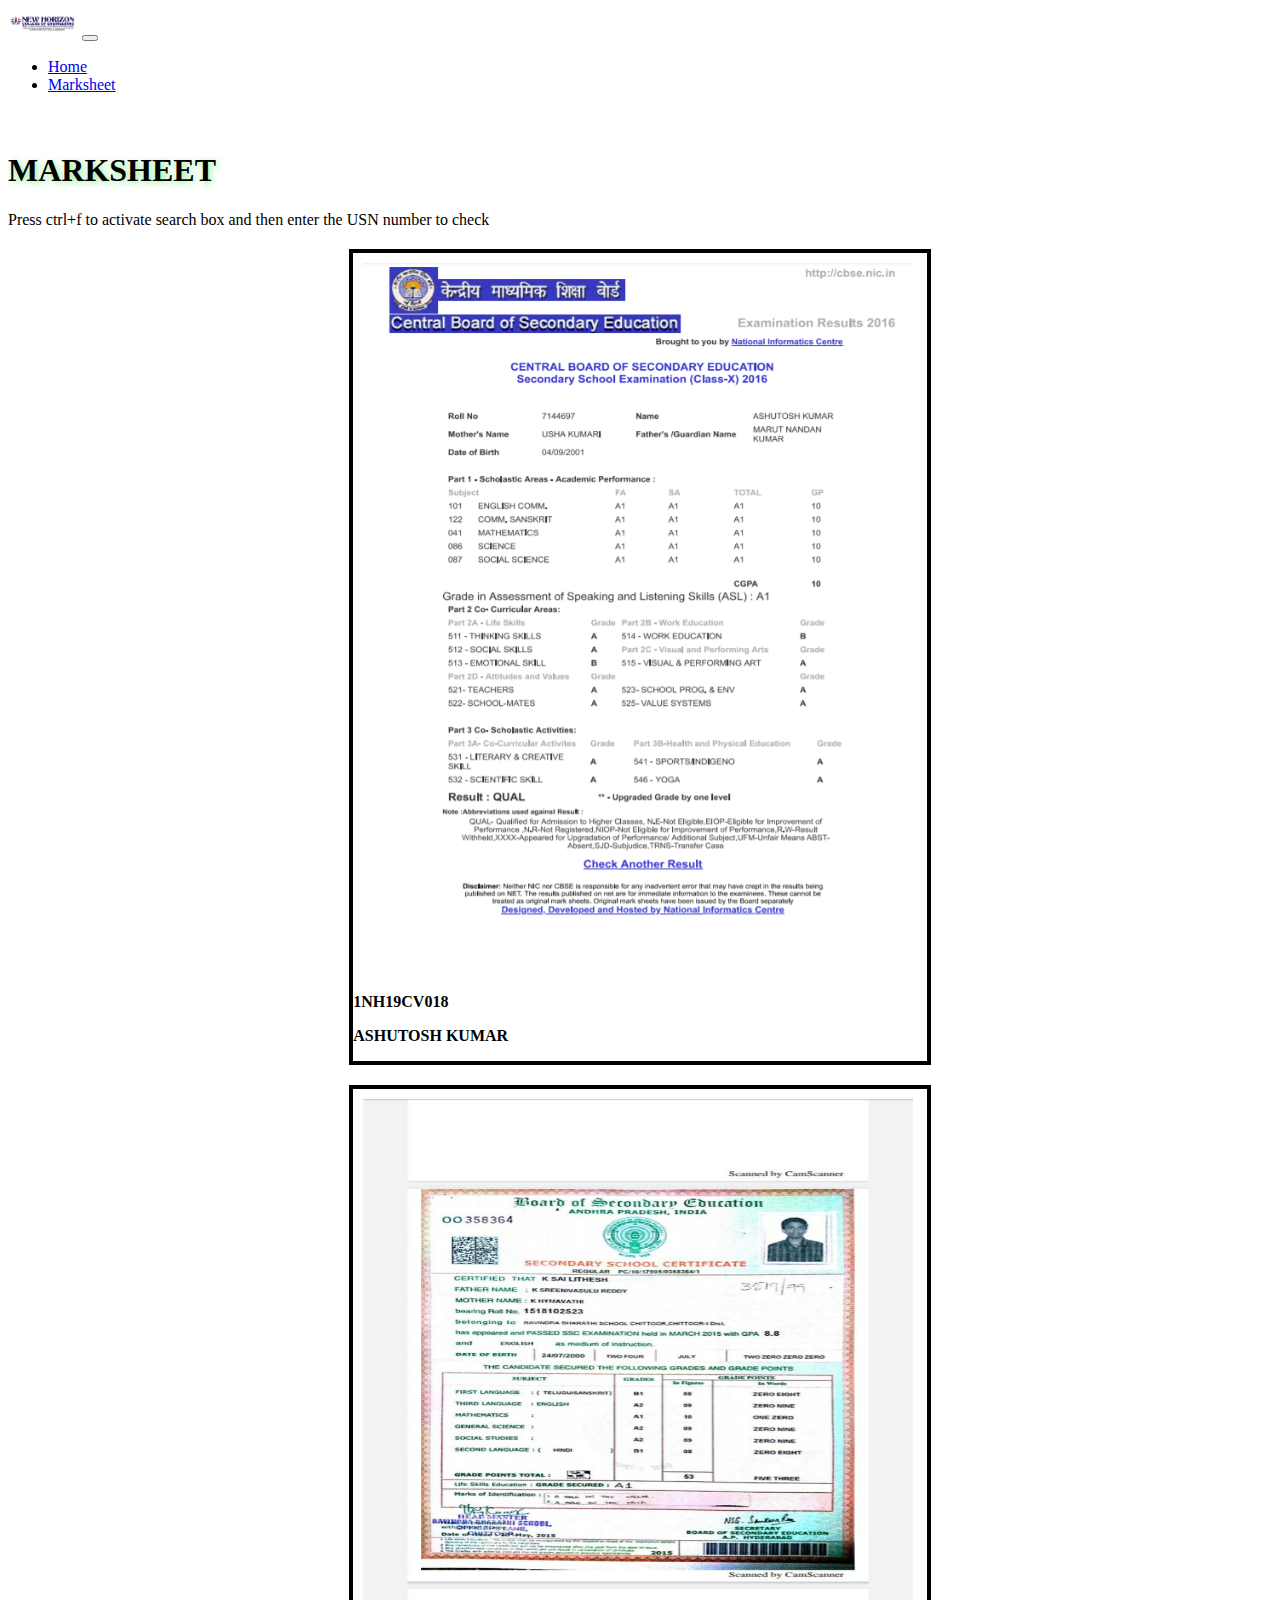
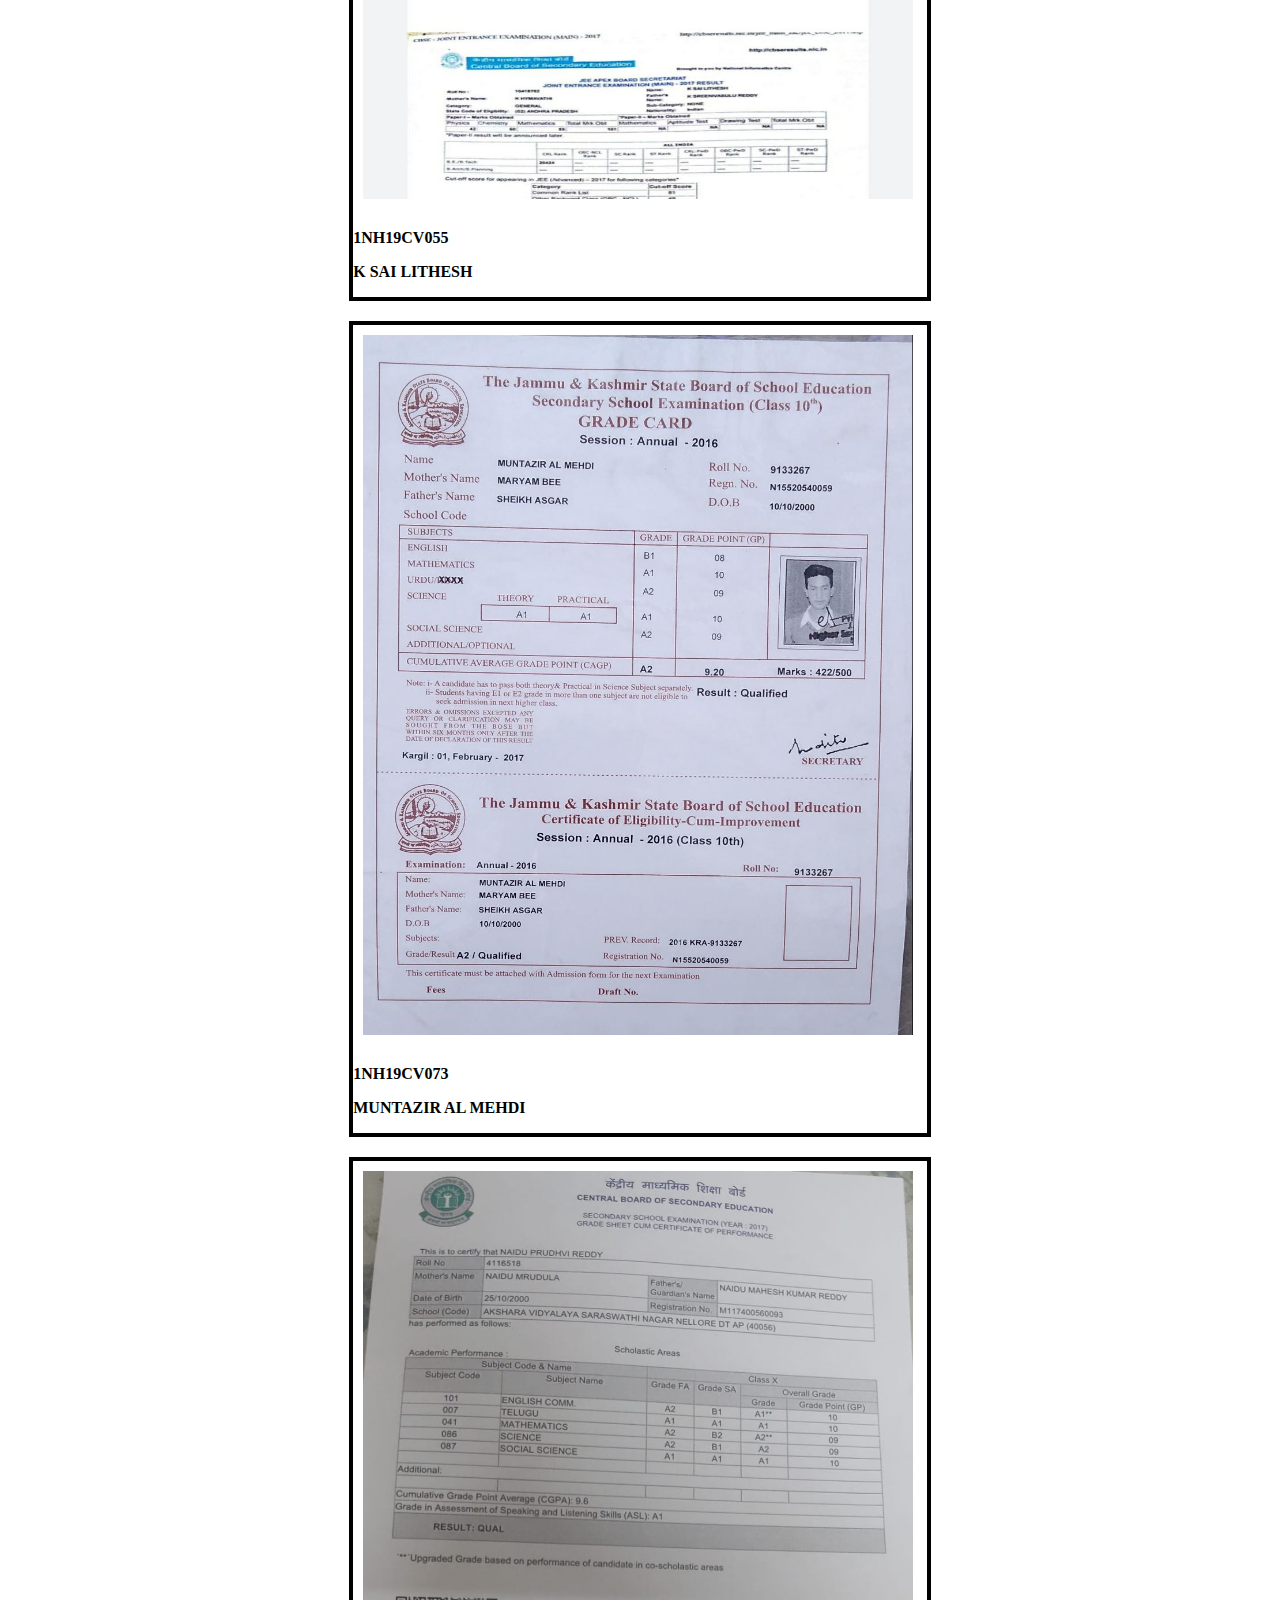
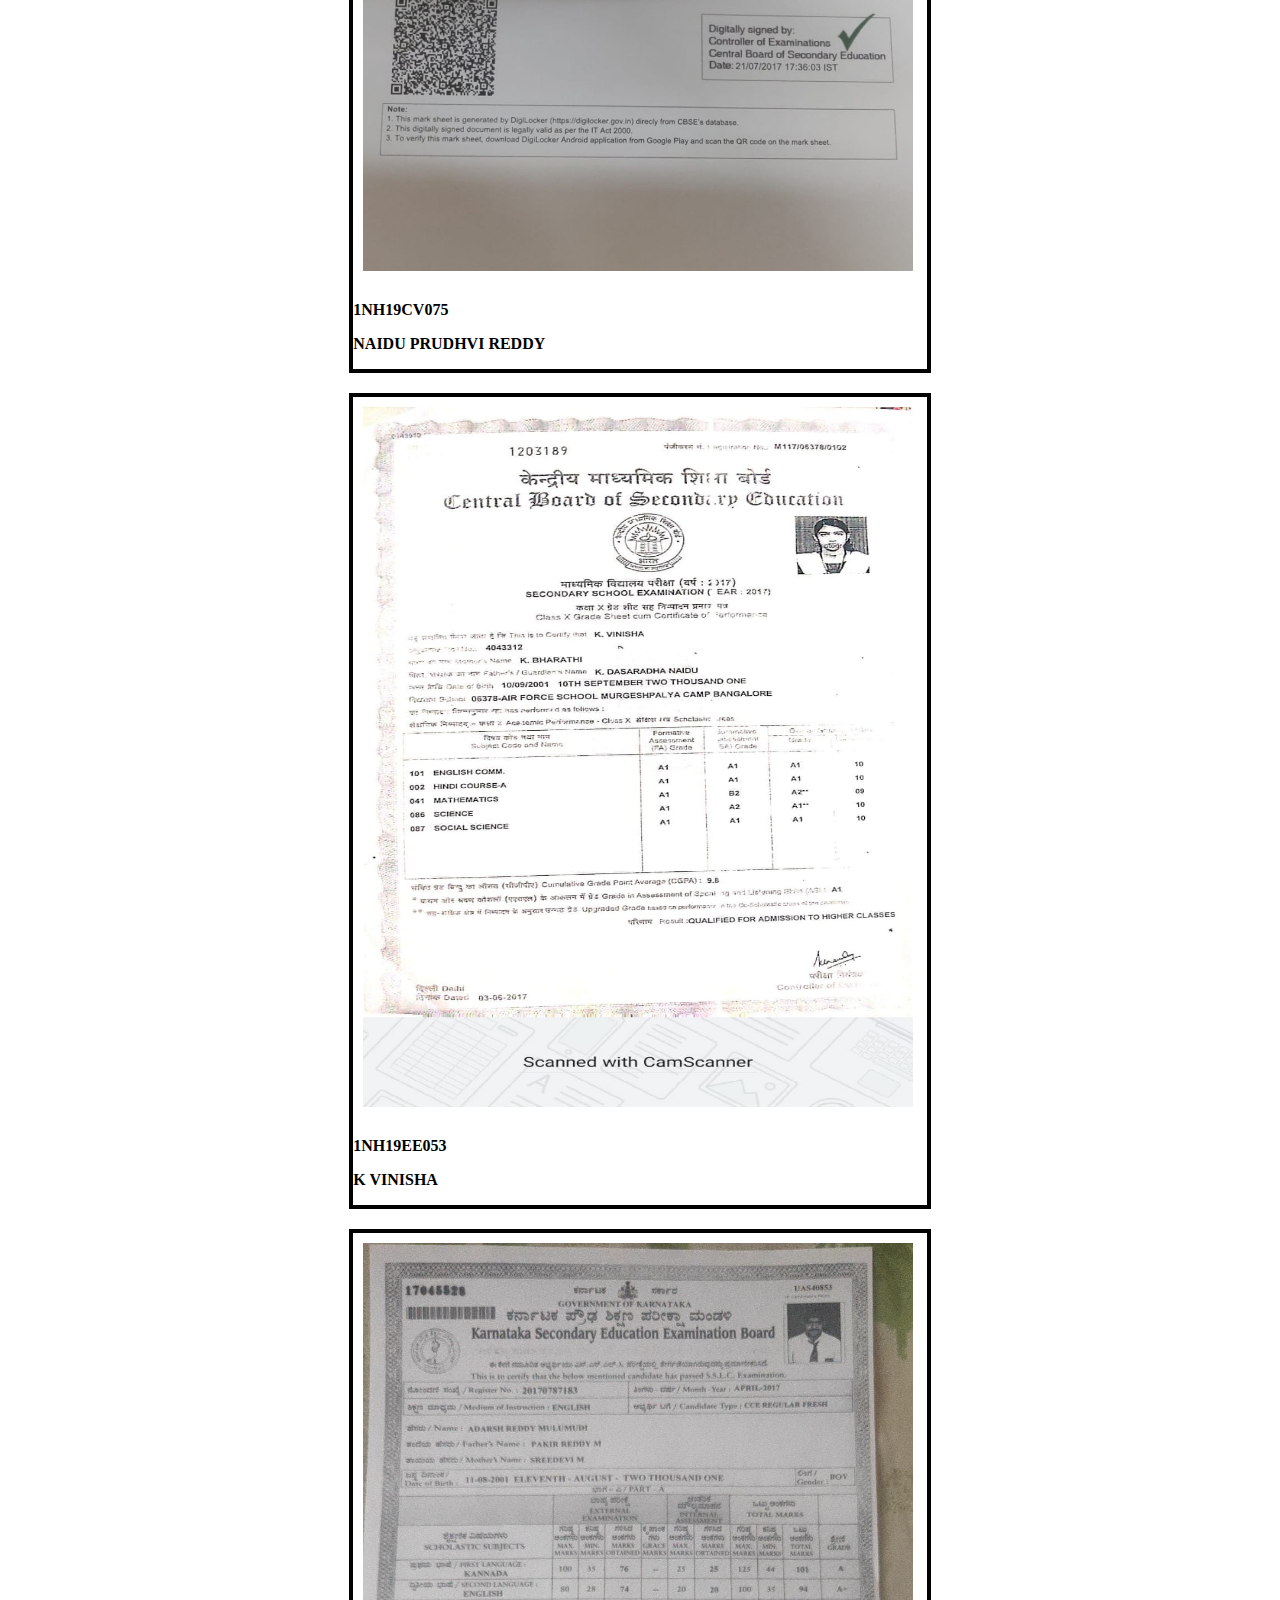
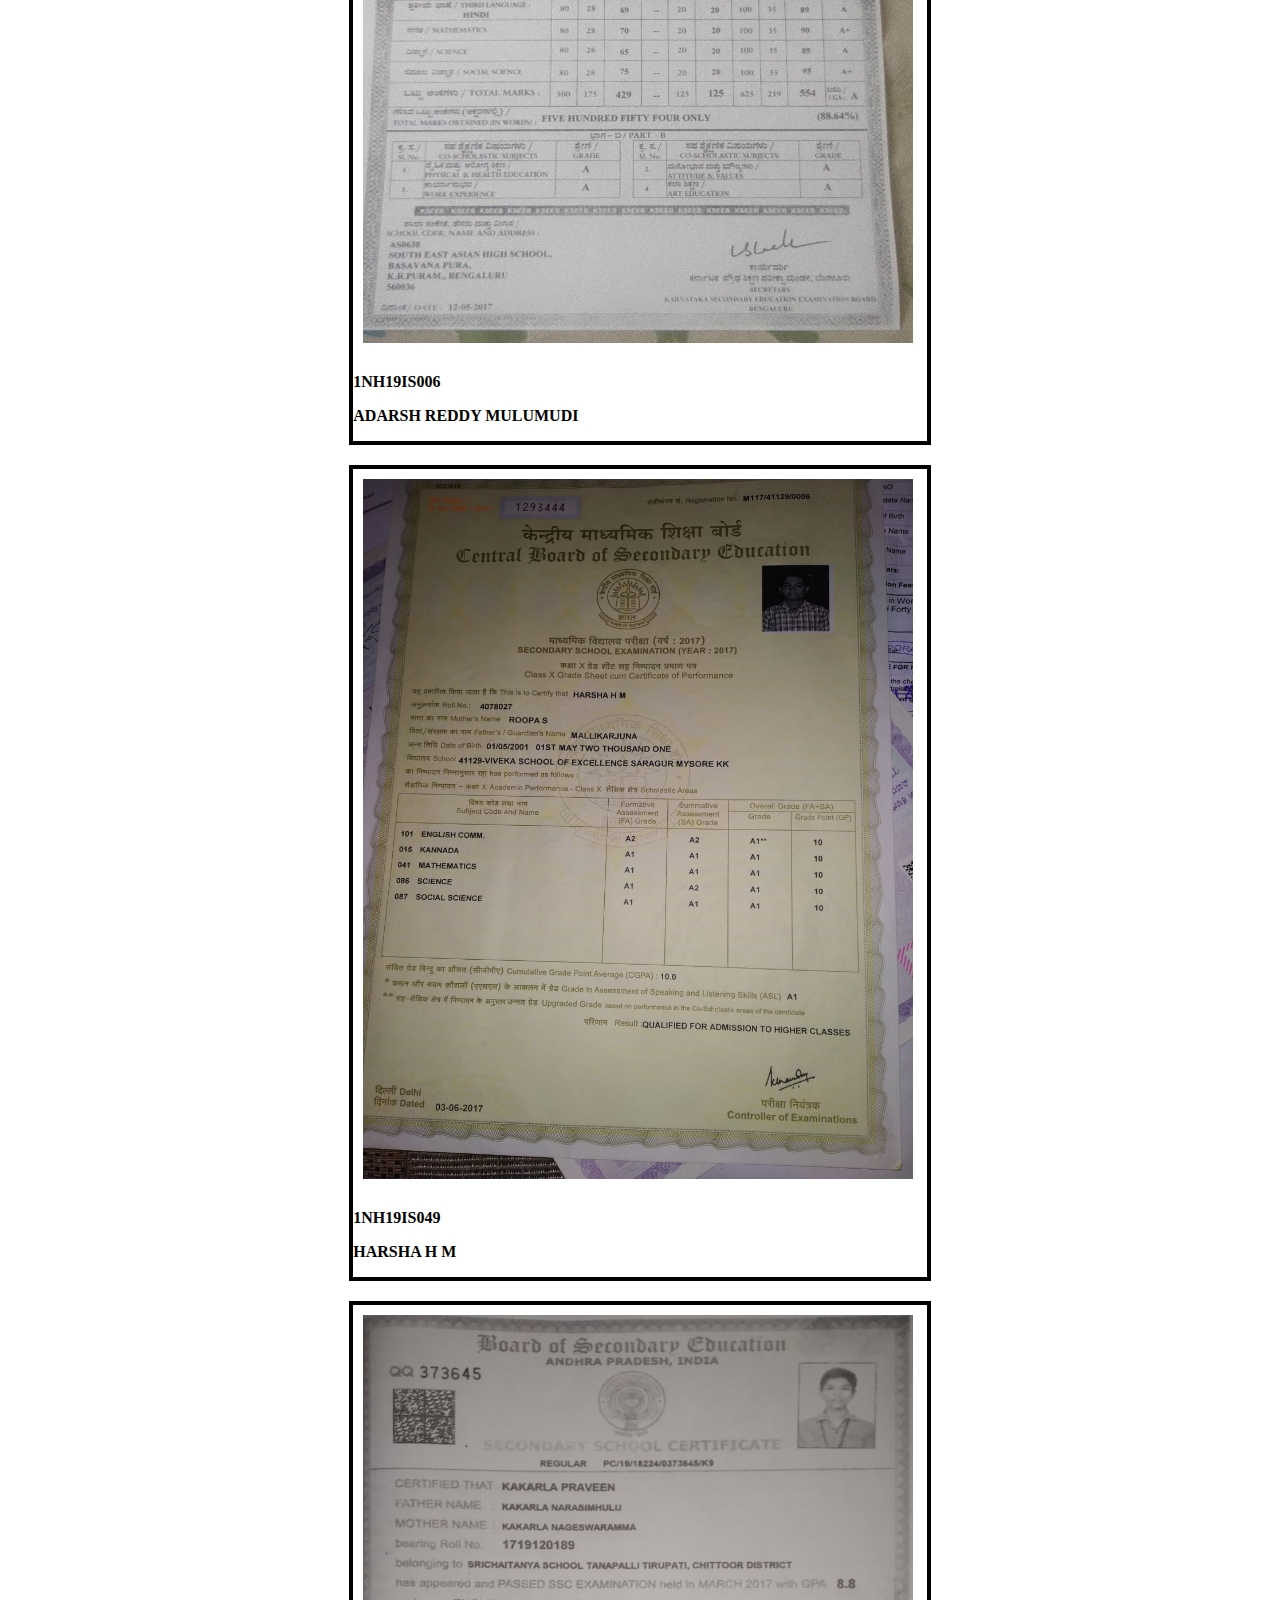
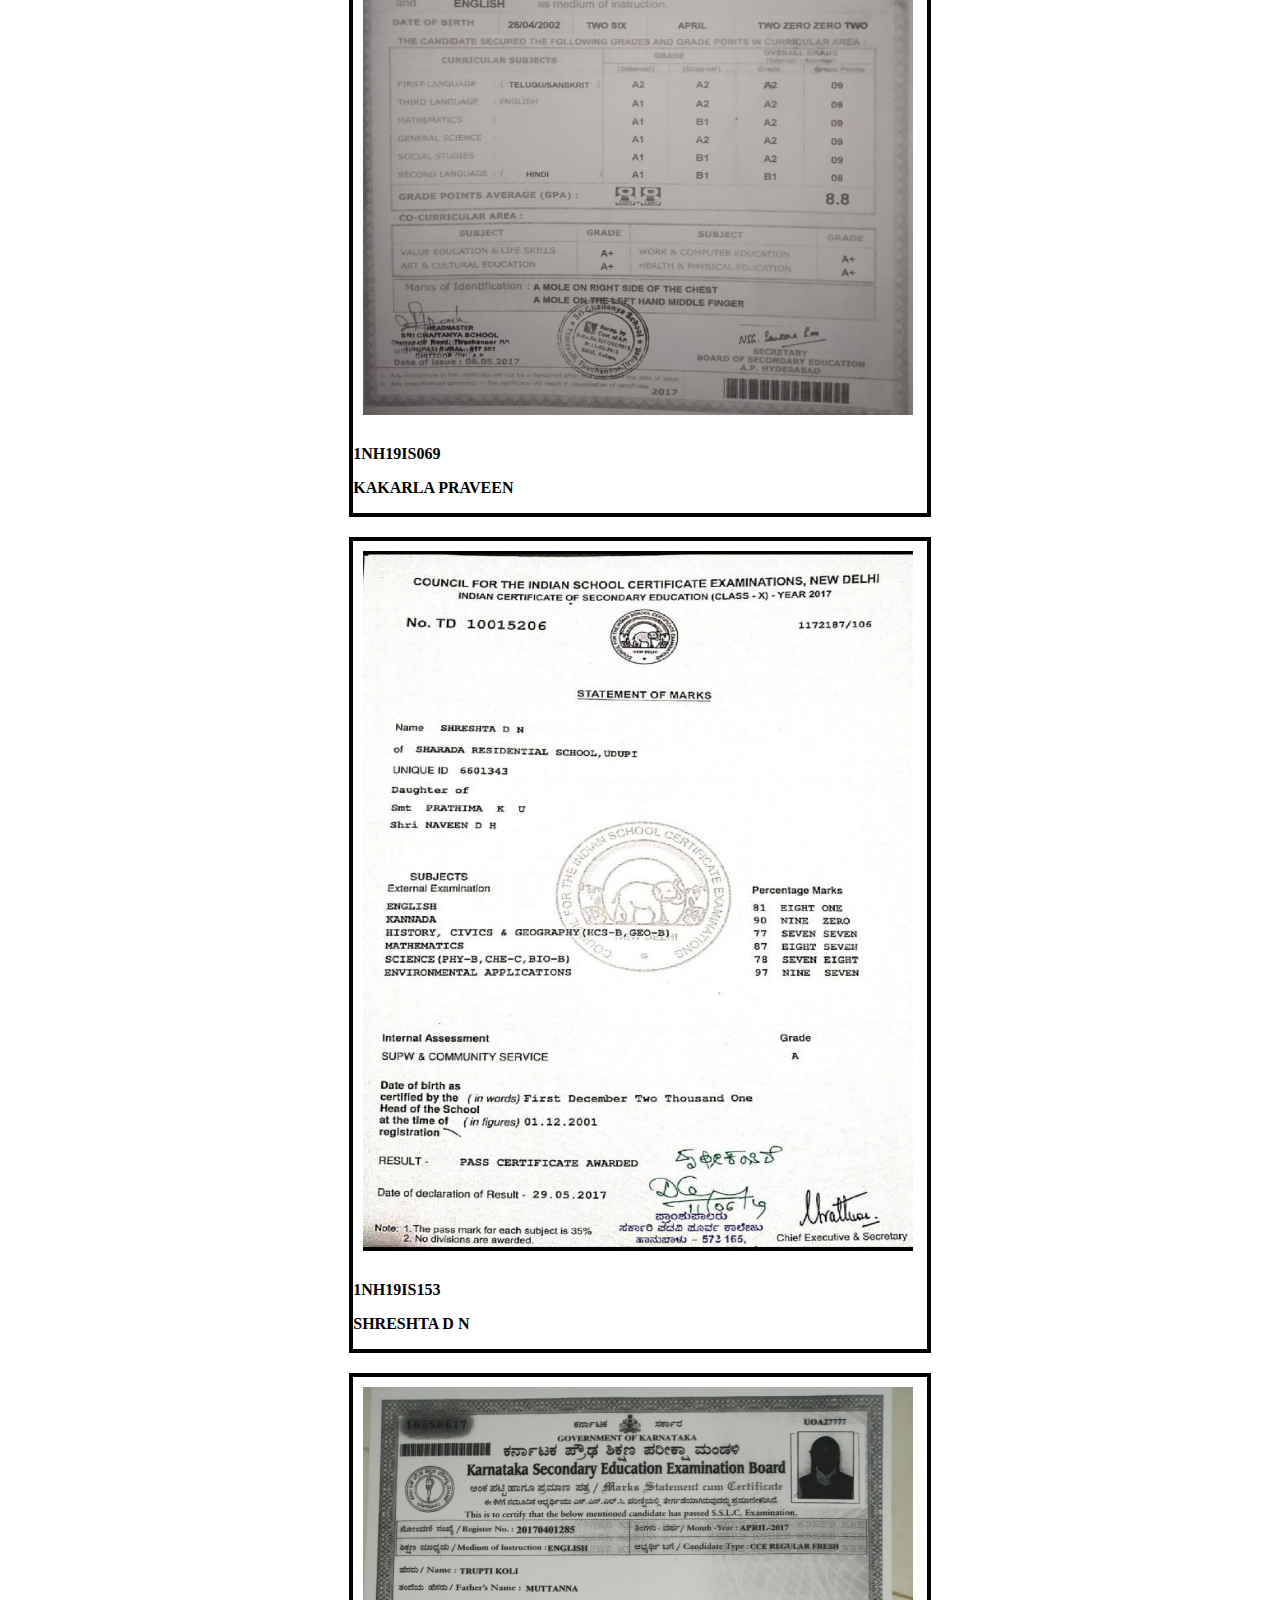
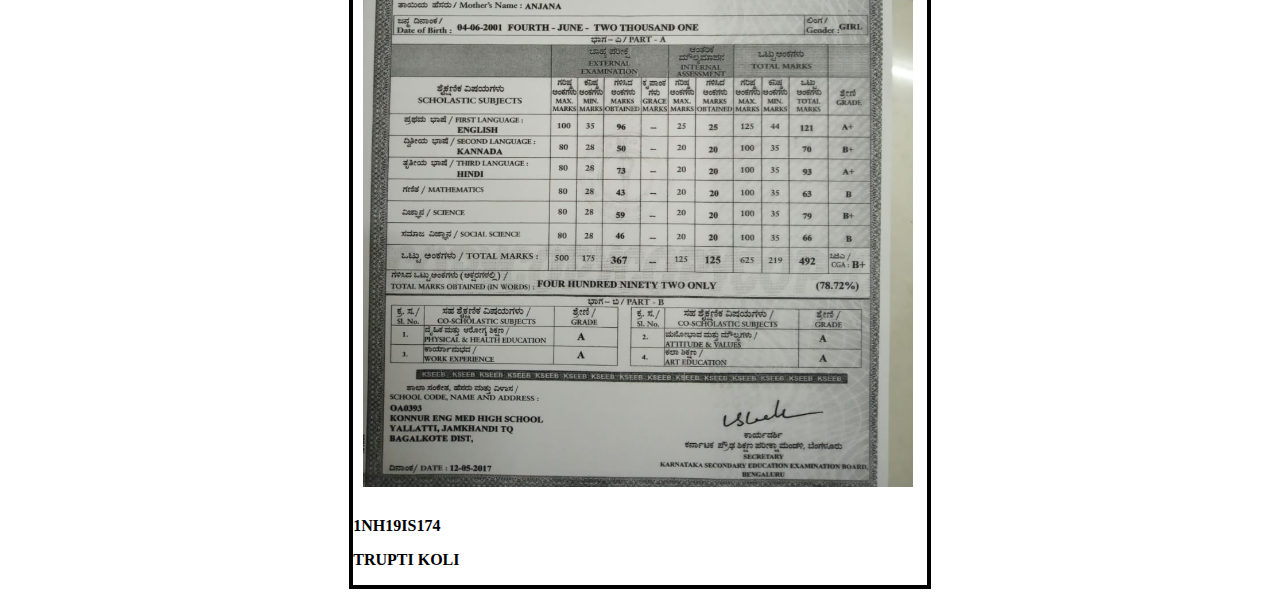
==== mark.html @ 02d55fdd "Add files via upload" ====
<!DOCTYPE html>
<html lang="en-US">
<head>
	<title>NHCE SEC-I</title>
	<link rel="stylesheet" href="https://stackpath.bootstrapcdn.com/bootstrap/4.5.0/css/bootstrap.min.css" integrity="sha384-9aIt2nRpC12Uk9gS9baDl411NQApFmC26EwAOH8WgZl5MYYxFfc+NcPb1dKGj7Sk" crossorigin="anonymous">
	<link rel="stylesheet" type="text/css" href="mark.css">
</head>
<body>
	<nav class="navbar navbar-expand-md bg-dark navbar-dark fixed-top">
	  <!-- Brand -->
	  <img src="NHCE logo.png" width="70px" height="30px">	  

	  <!-- Toggler/collapsibe Button -->
	  <button class="navbar-toggler" type="button" data-toggle="collapse" data-target="#collapsibleNavbar">
	    <span class="navbar-toggler-icon"></span>
	  </button>

	  <!-- Navbar links -->
	  <div class="collapse navbar-collapse" id="collapsibleNavbar">
	    <ul class="navbar-nav">
	      <li class="nav-item">
	        <a class="nav-link" href="index.html">Home</a>
	      </li>
	      <li class="nav-item">
	        <a class="nav-link" href="mark.html">Marksheet</a>
	      </li>
	    </ul>
	  </div>
	</nav>
	<h1 class="text-center text-success head"><br>MARKSHEET<br></h1>
	<p class="text-center">Press ctrl+f to activate search box and then enter the USN number to check</p>
	<div class="text-center box">
	  <img src="cv018.png" class="img-fluid body mx-auto d-block text-center"><br>
	  <p><strong>1NH19CV018</strong></p>
	  <p><strong>ASHUTOSH KUMAR</strong></p>
	</div>
    <div class="text-center box">
	  <img src="cv055.jpeg" class="img-fluid body mx-auto d-block text-center"><br>
	  <p><strong>1NH19CV055</strong></p>
	  <p><strong>K SAI LITHESH</strong></p>
	</div>
	<div class="text-center box">
	  <img src="cv073.jpeg" class="img-fluid body mx-auto d-block text-center"><br>
	  <p><strong>1NH19CV073</strong></p>
	  <p><strong>MUNTAZIR AL MEHDI</strong></p>
	</div>
	<div class="text-center box">
	  <img src="cv075.jpeg" class="img-fluid body mx-auto d-block text-center"><br>
	  <p><strong>1NH19CV075</strong></p>
	  <p><strong>NAIDU PRUDHVI REDDY</strong></p>
	</div>
	<div class="text-center box">
	  <img src="ee053.jpeg" class="img-fluid body mx-auto d-block text-center"><br>
	  <p><strong>1NH19EE053</strong></p>
	  <p><strong>K VINISHA</strong></p>
	</div>
	<div class="text-center box">
	  <img src="is006.jpeg" class="img-fluid body mx-auto d-block text-center"><br>
	  <p><strong>1NH19IS006</strong></p>
	  <p><strong>ADARSH REDDY MULUMUDI</strong></p>
	</div>
	<div class="text-center box">
	  <img src="is049.jpeg" class="img-fluid body mx-auto d-block text-center"><br>
	  <p><strong>1NH19IS049</strong></p>
	  <p><strong>HARSHA H M</strong></p>
	</div>
	<div class="text-center box">
	  <img src="is069.jpeg" class="img-fluid body mx-auto d-block text-center"><br>
	  <p><strong>1NH19IS069</strong></p>
	  <p><strong>KAKARLA PRAVEEN</strong></p>
	</div>
	<div class="text-center box">
	  <img src="is153.jpeg" class="img-fluid body mx-auto d-block text-center"><br>
	  <p><strong>1NH19IS153</strong></p>
	  <p><strong>SHRESHTA D N</strong></p>
	</div><div class="text-center box">
	  <img src="is174.jpeg" class="img-fluid body mx-auto d-block text-center"><br>
	  <p><strong>1NH19IS174</strong></p>
	  <p><strong>TRUPTI KOLI</strong></p>
	</div>
	
	
    
</body>
</html>
---- mark.css ----
.head{
	text-shadow: 2px 2px 7px lightgreen;
}
.body{
	width: 550px;
	height: 700px;	
    padding: 10px;
}
.box{
	margin-top: 20px;
    margin-bottom: 20px;
    margin-right: 27%;
    margin-left: 27%;
	border-style: solid;
	border-width: 4px;
}
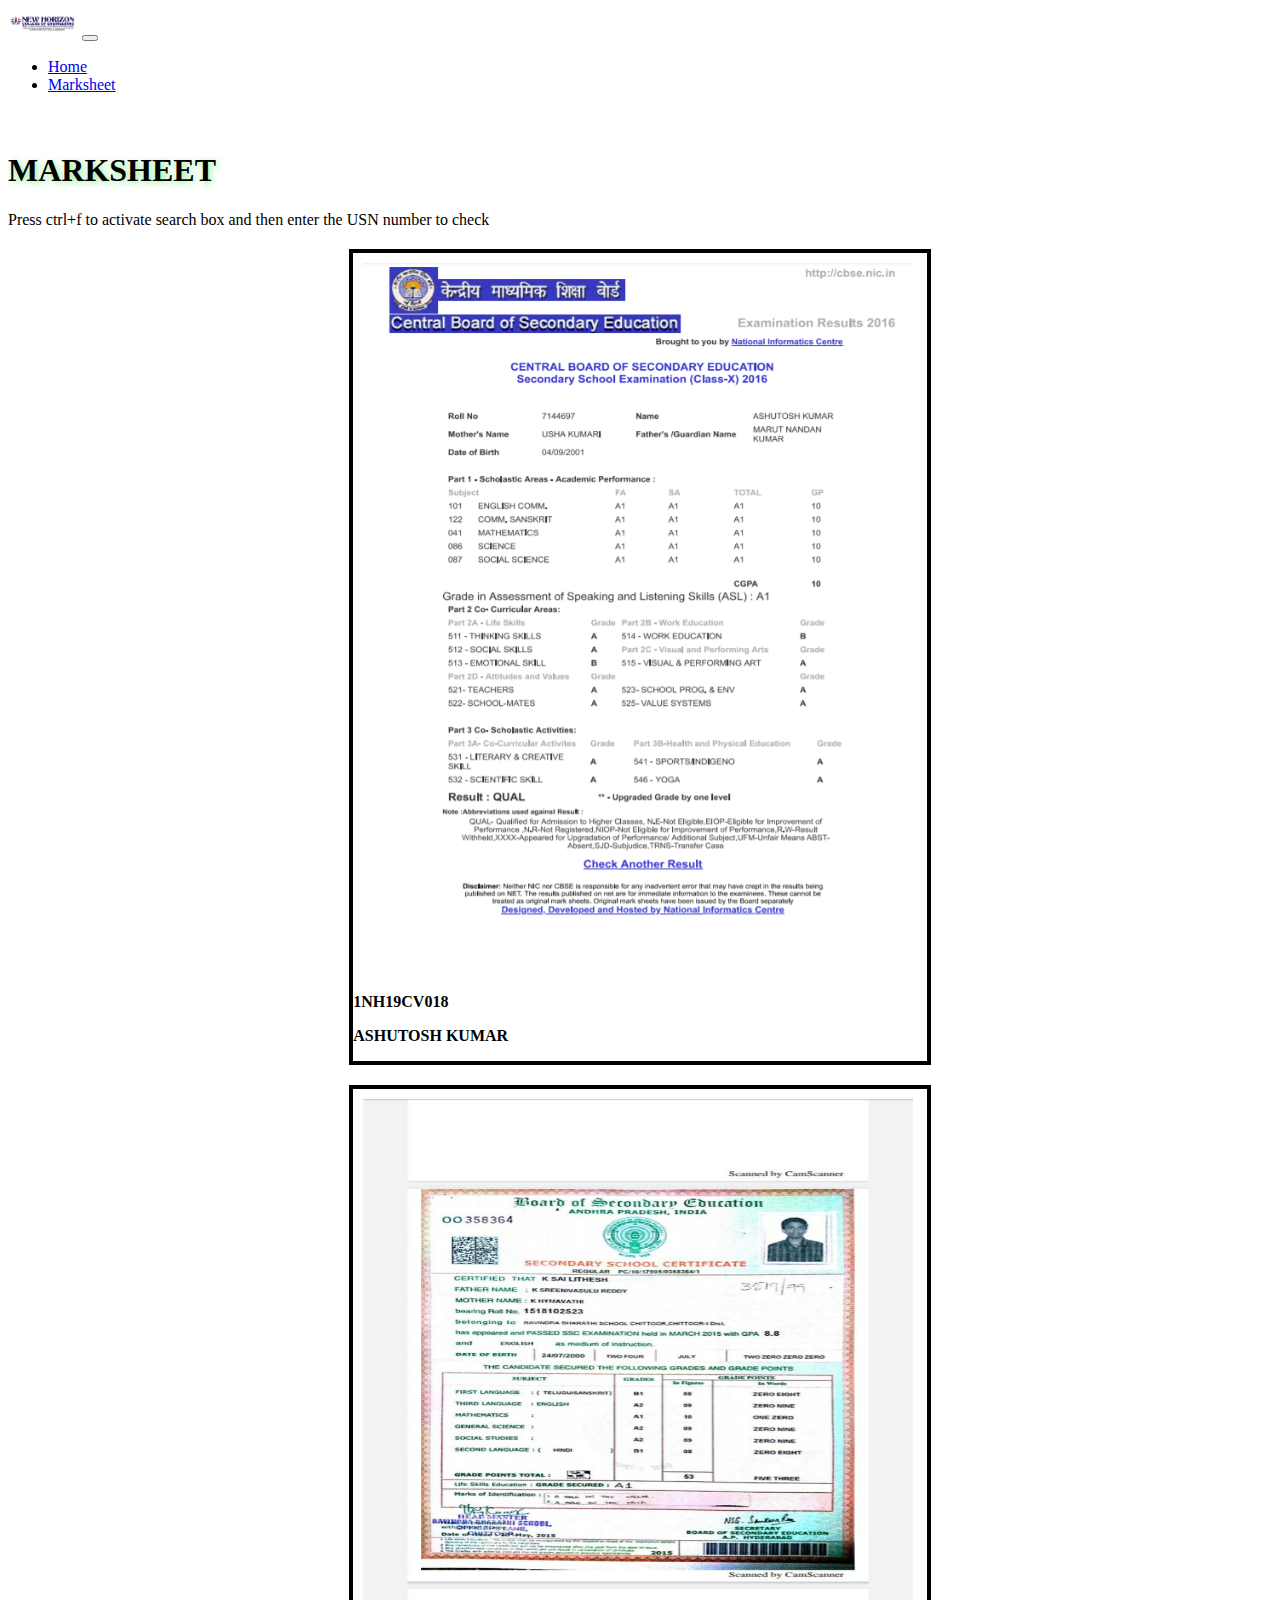
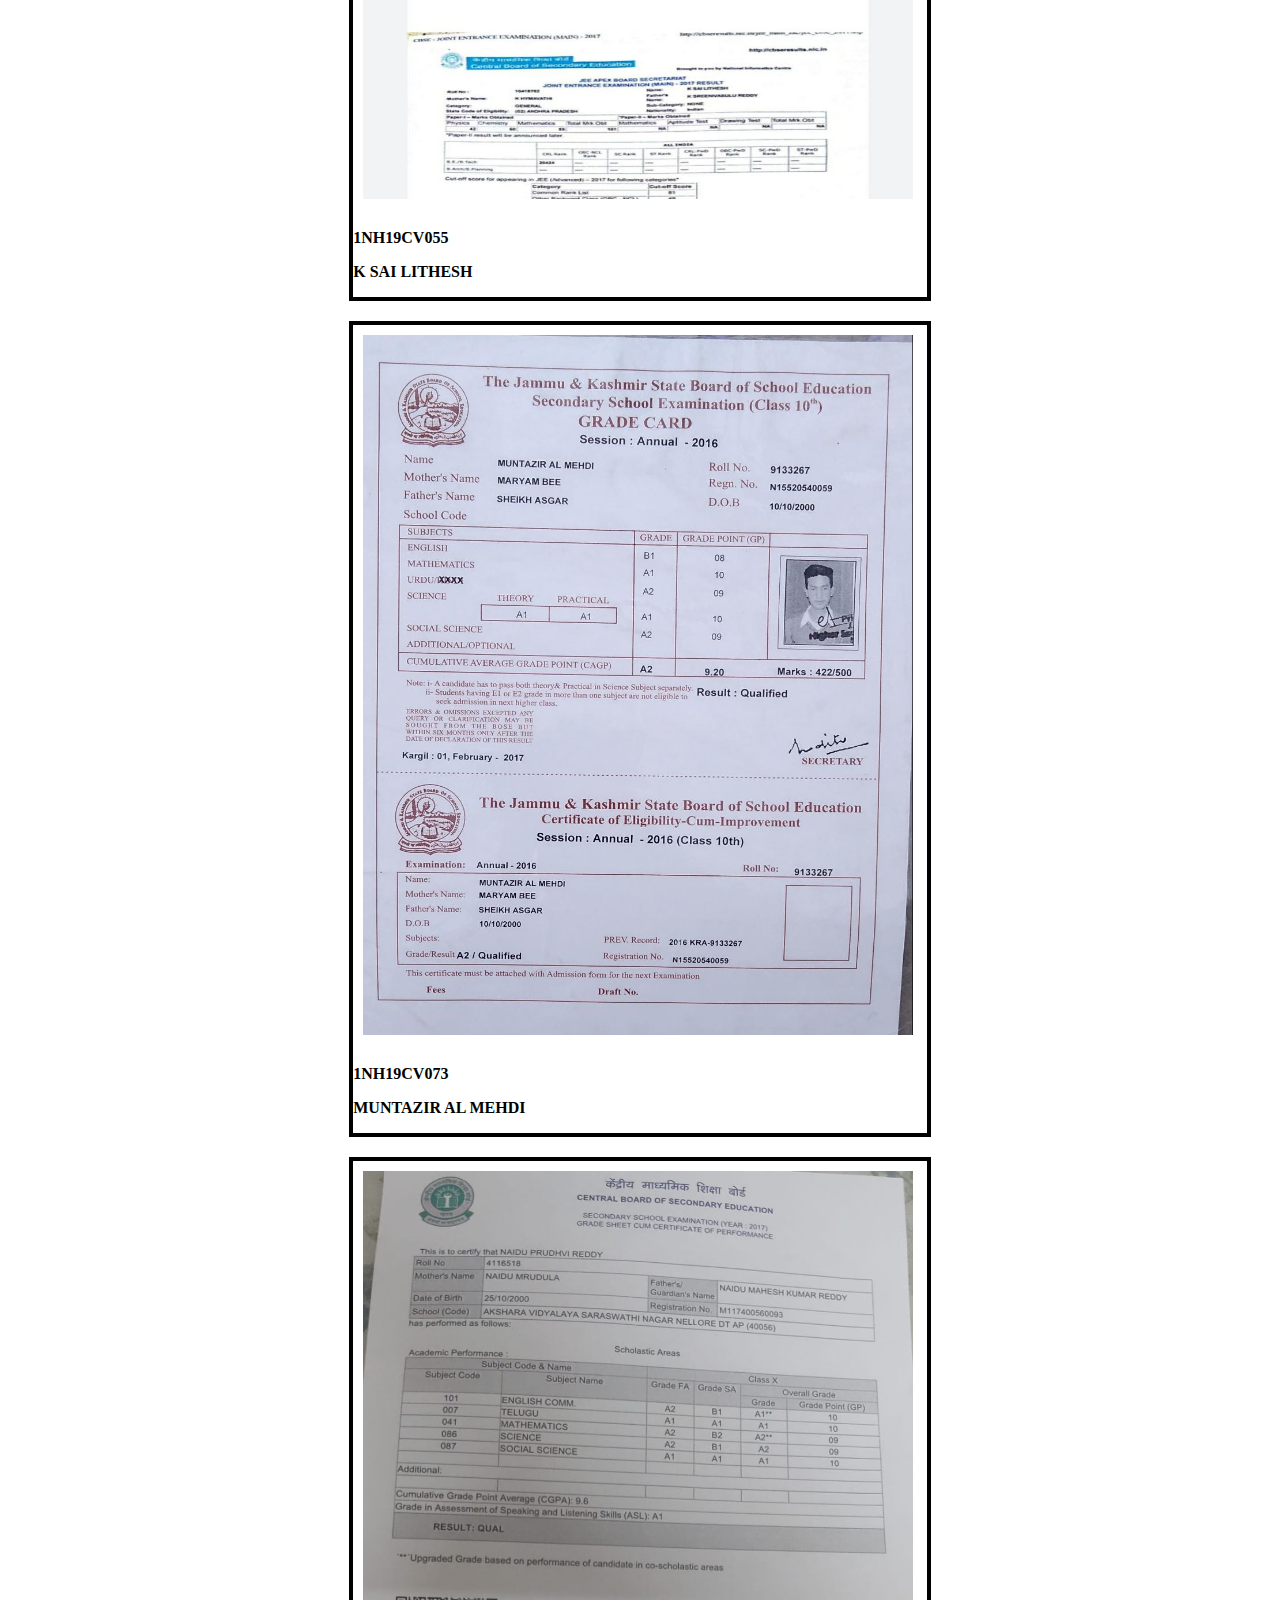
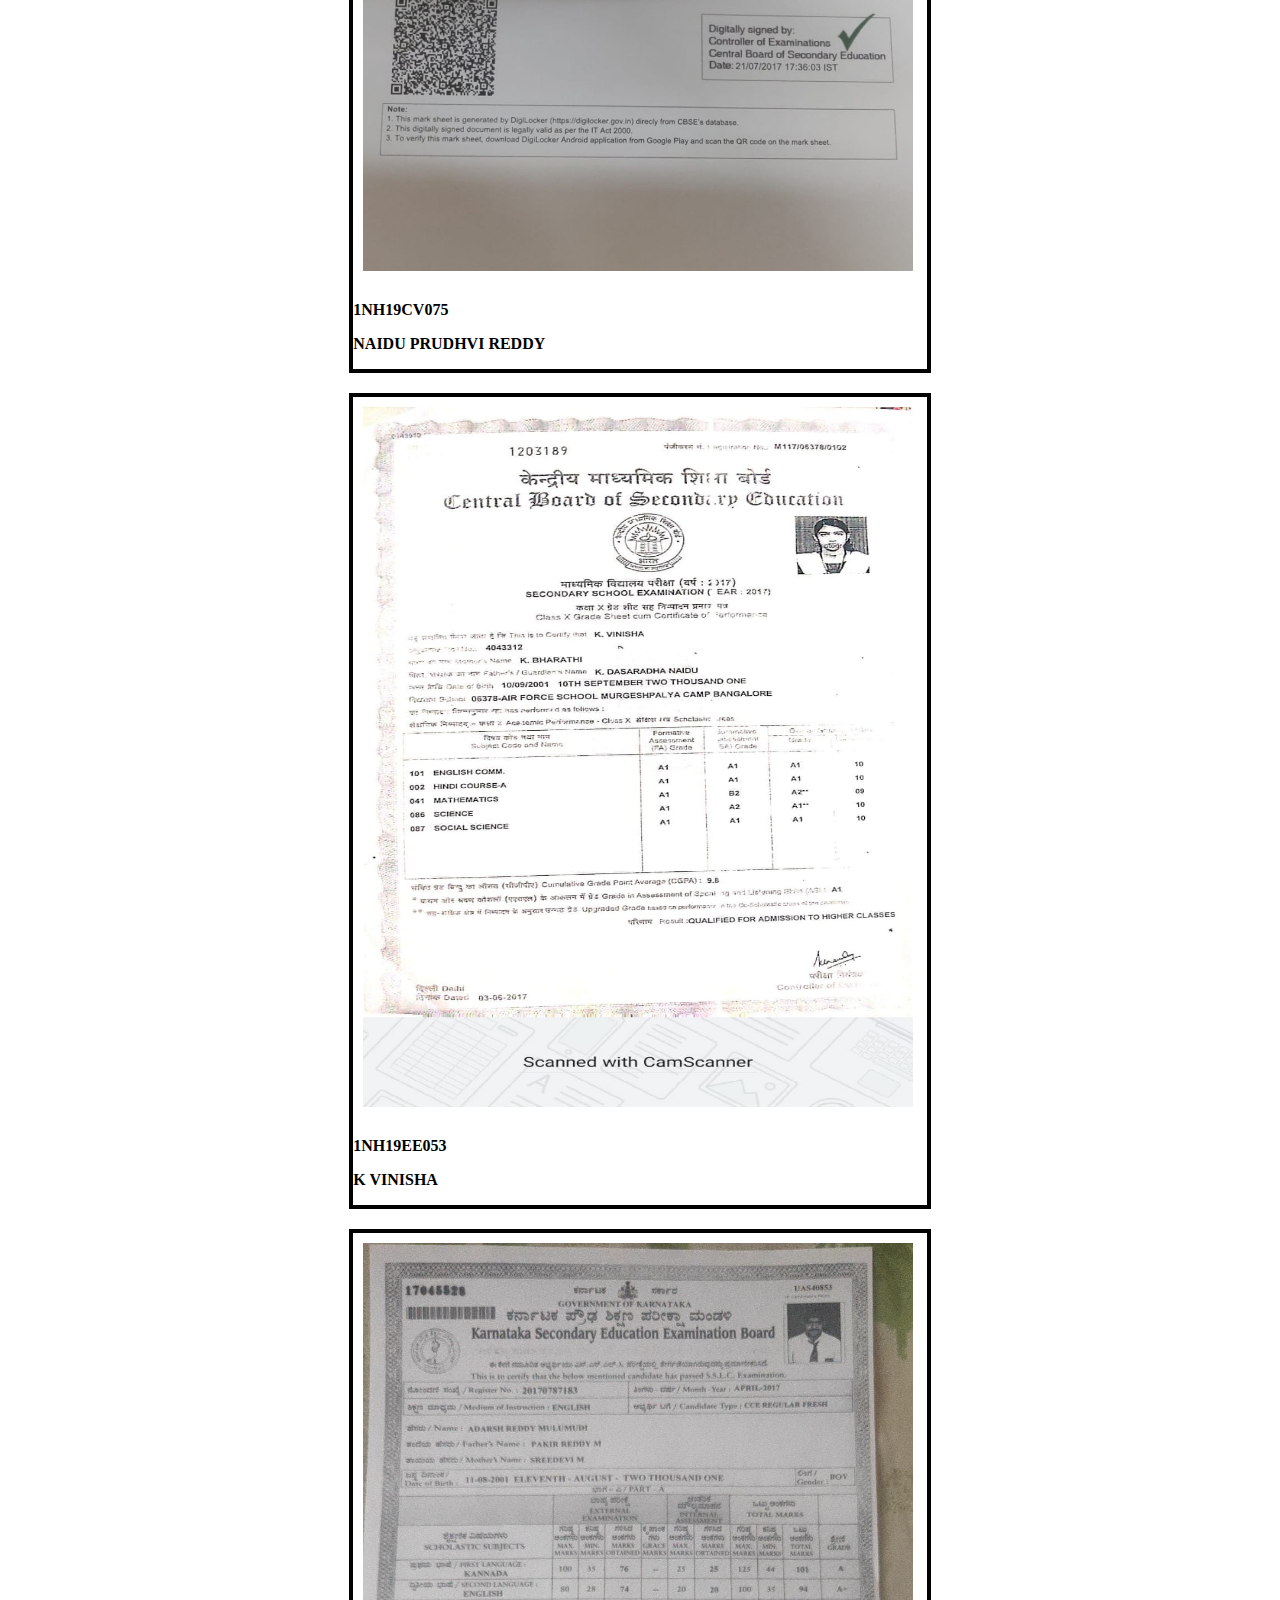
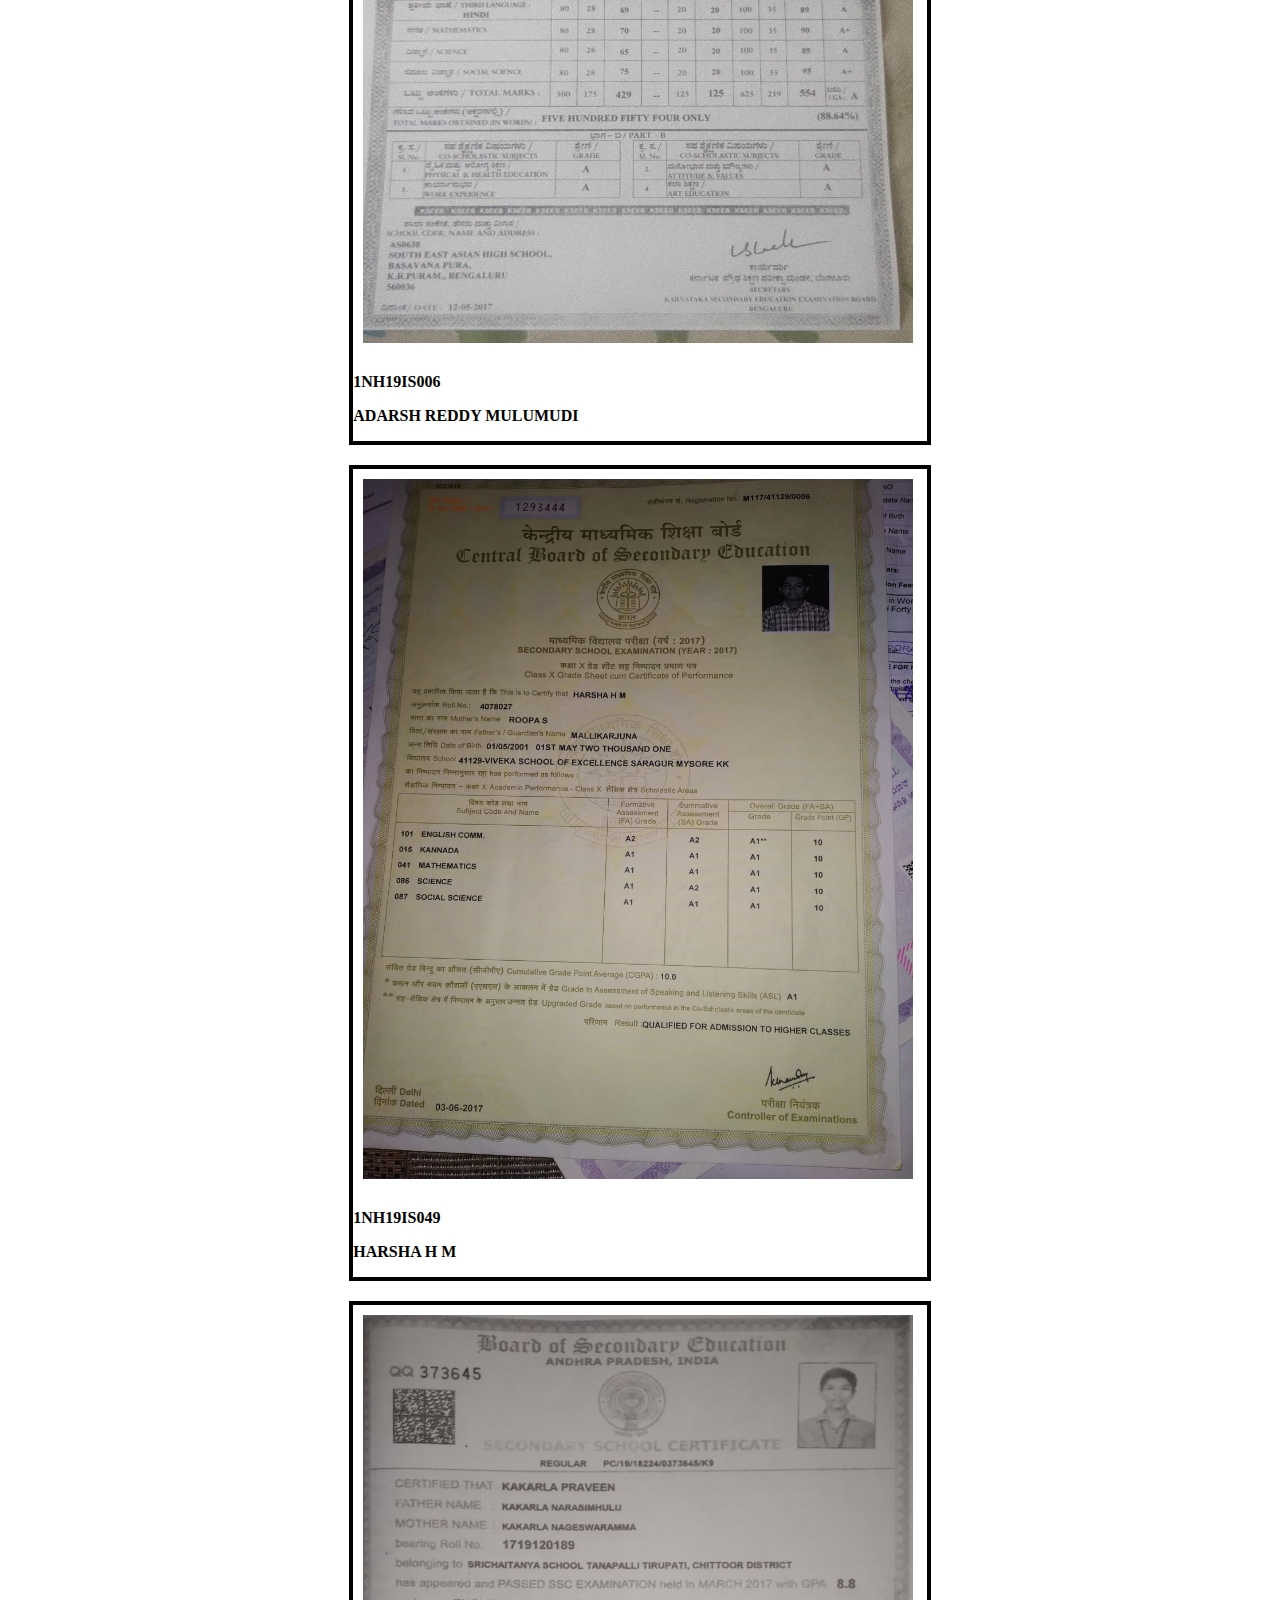
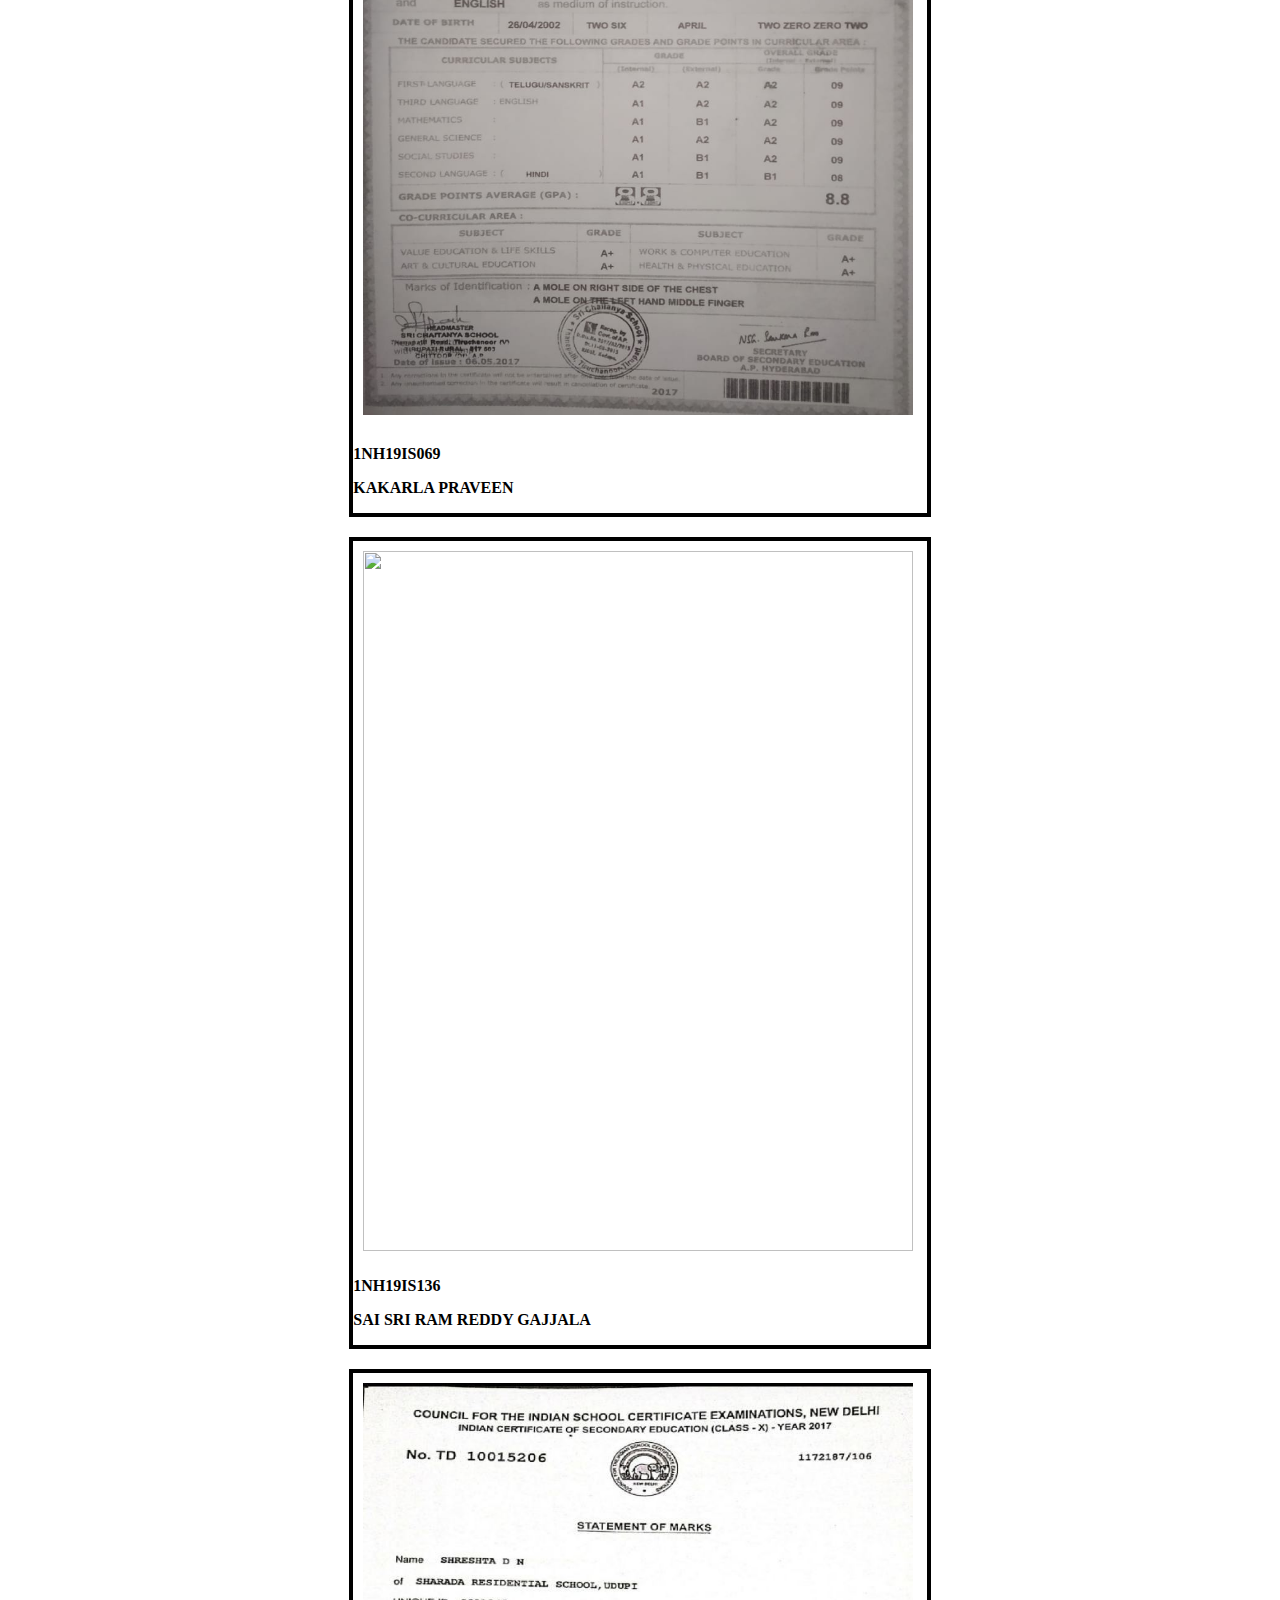
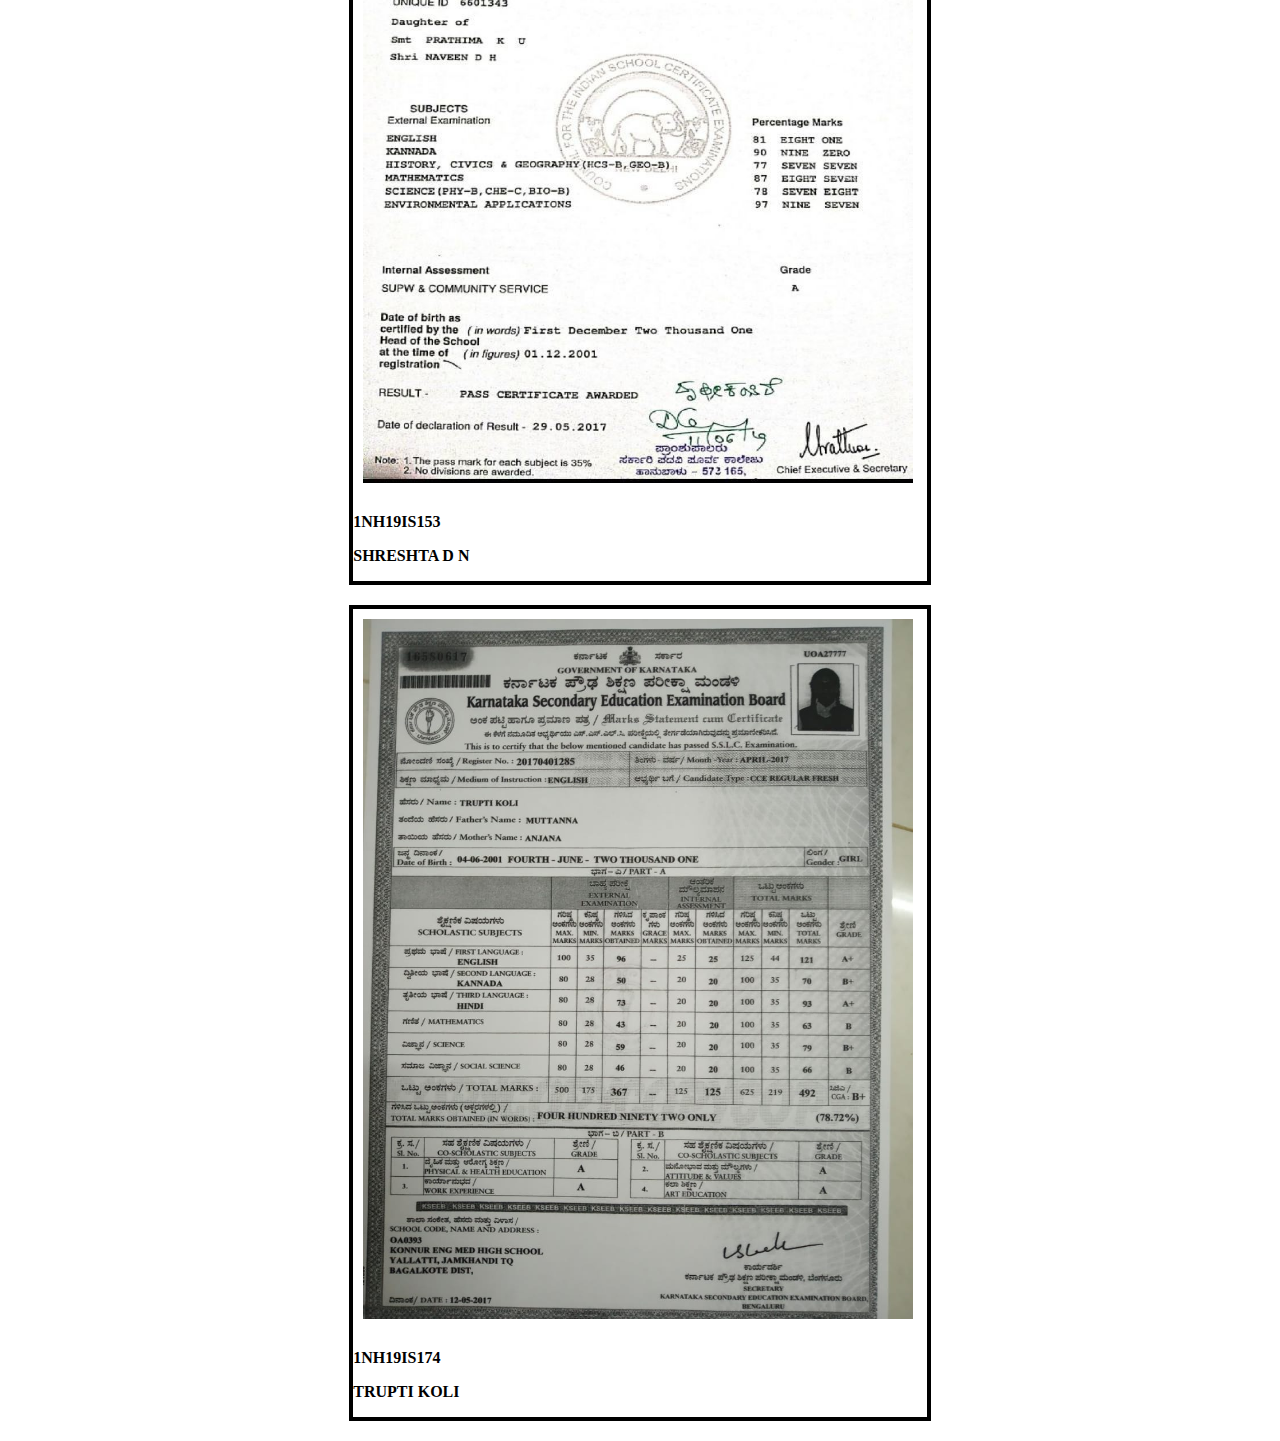
==== commit 55e492e0: "Update mark.html" ====
--- a/mark.html
+++ b/mark.html
@@ -70,6 +70,11 @@
 	  <p><strong>KAKARLA PRAVEEN</strong></p>
 	</div>
 	<div class="text-center box">
+	  <img src="is136.png" class="img-fluid body mx-auto d-block text-center"><br>
+	  <p><strong>1NH19IS136</strong></p>
+	  <p><strong>SAI SRI RAM REDDY GAJJALA</strong></p>
+	</div>
+	<div class="text-center box">
 	  <img src="is153.jpeg" class="img-fluid body mx-auto d-block text-center"><br>
 	  <p><strong>1NH19IS153</strong></p>
 	  <p><strong>SHRESHTA D N</strong></p>
@@ -82,4 +87,4 @@
 	
     
 </body>
-</html>+</html>
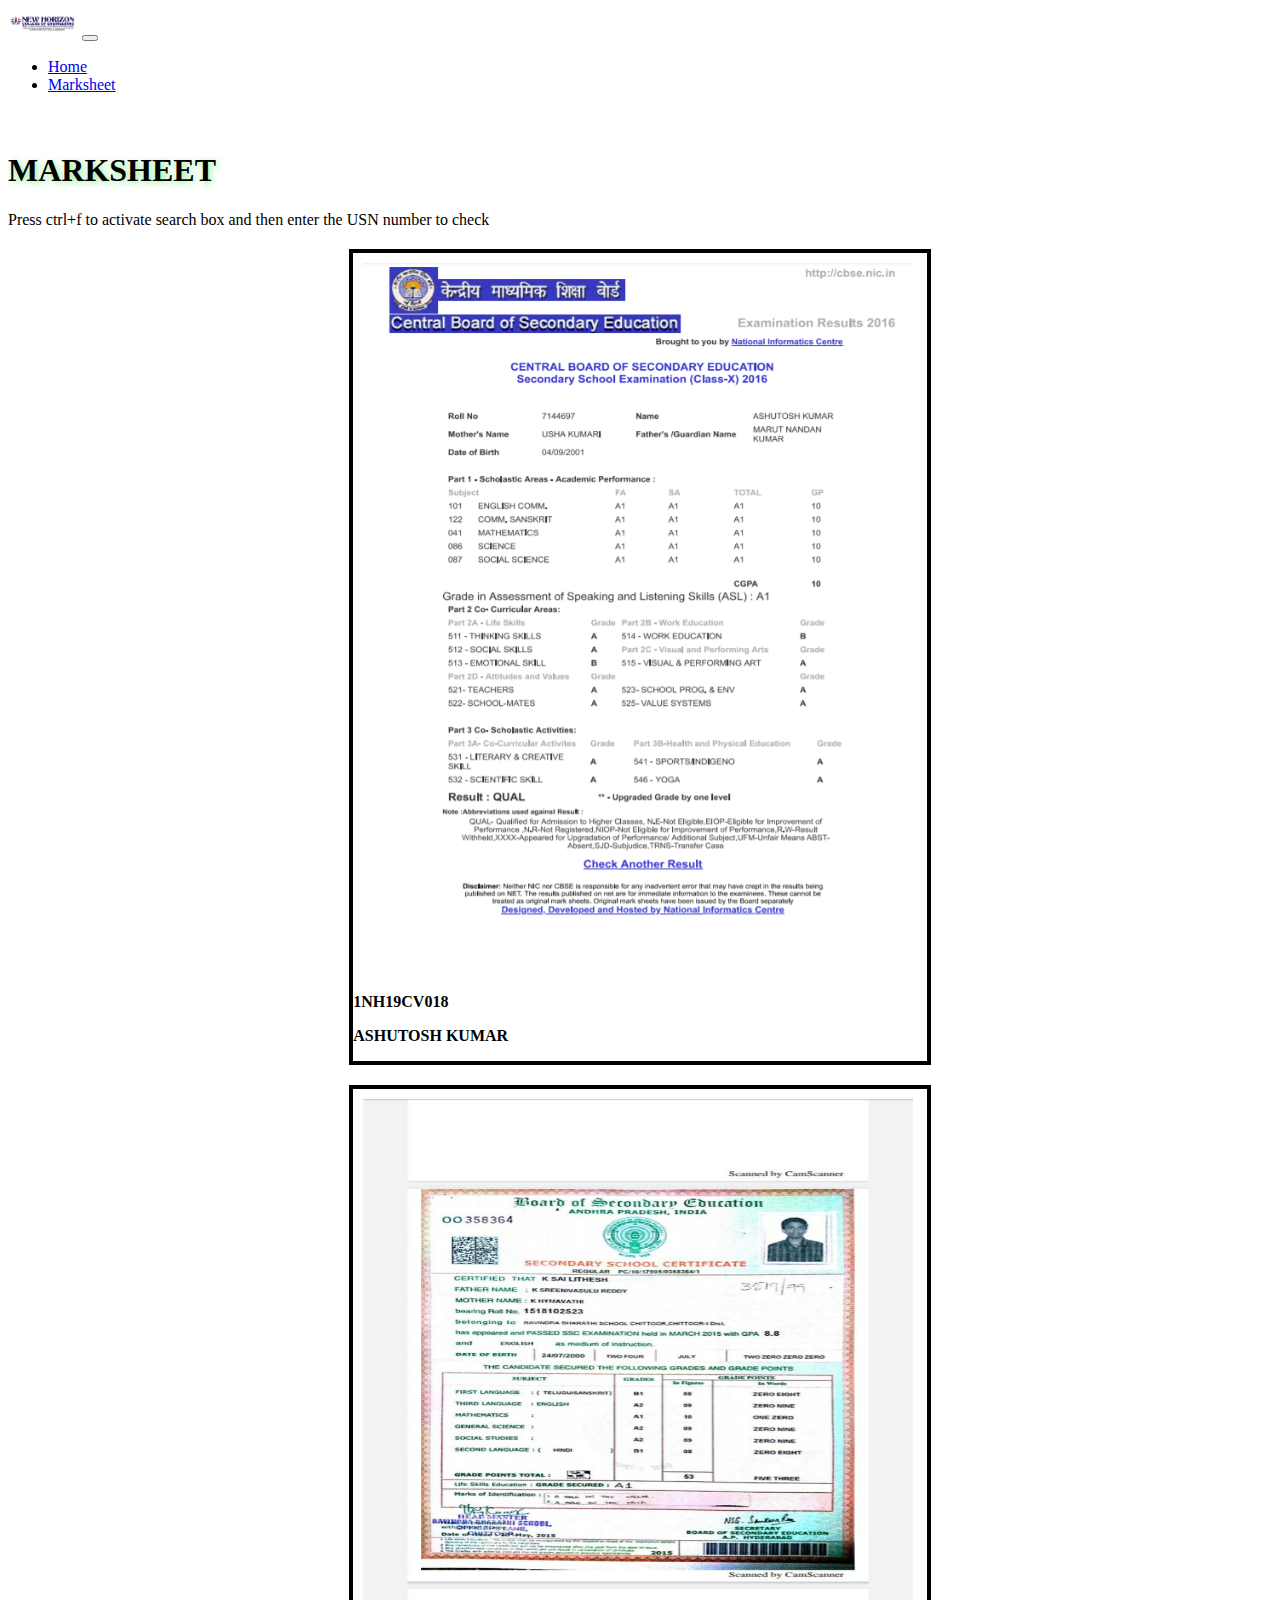
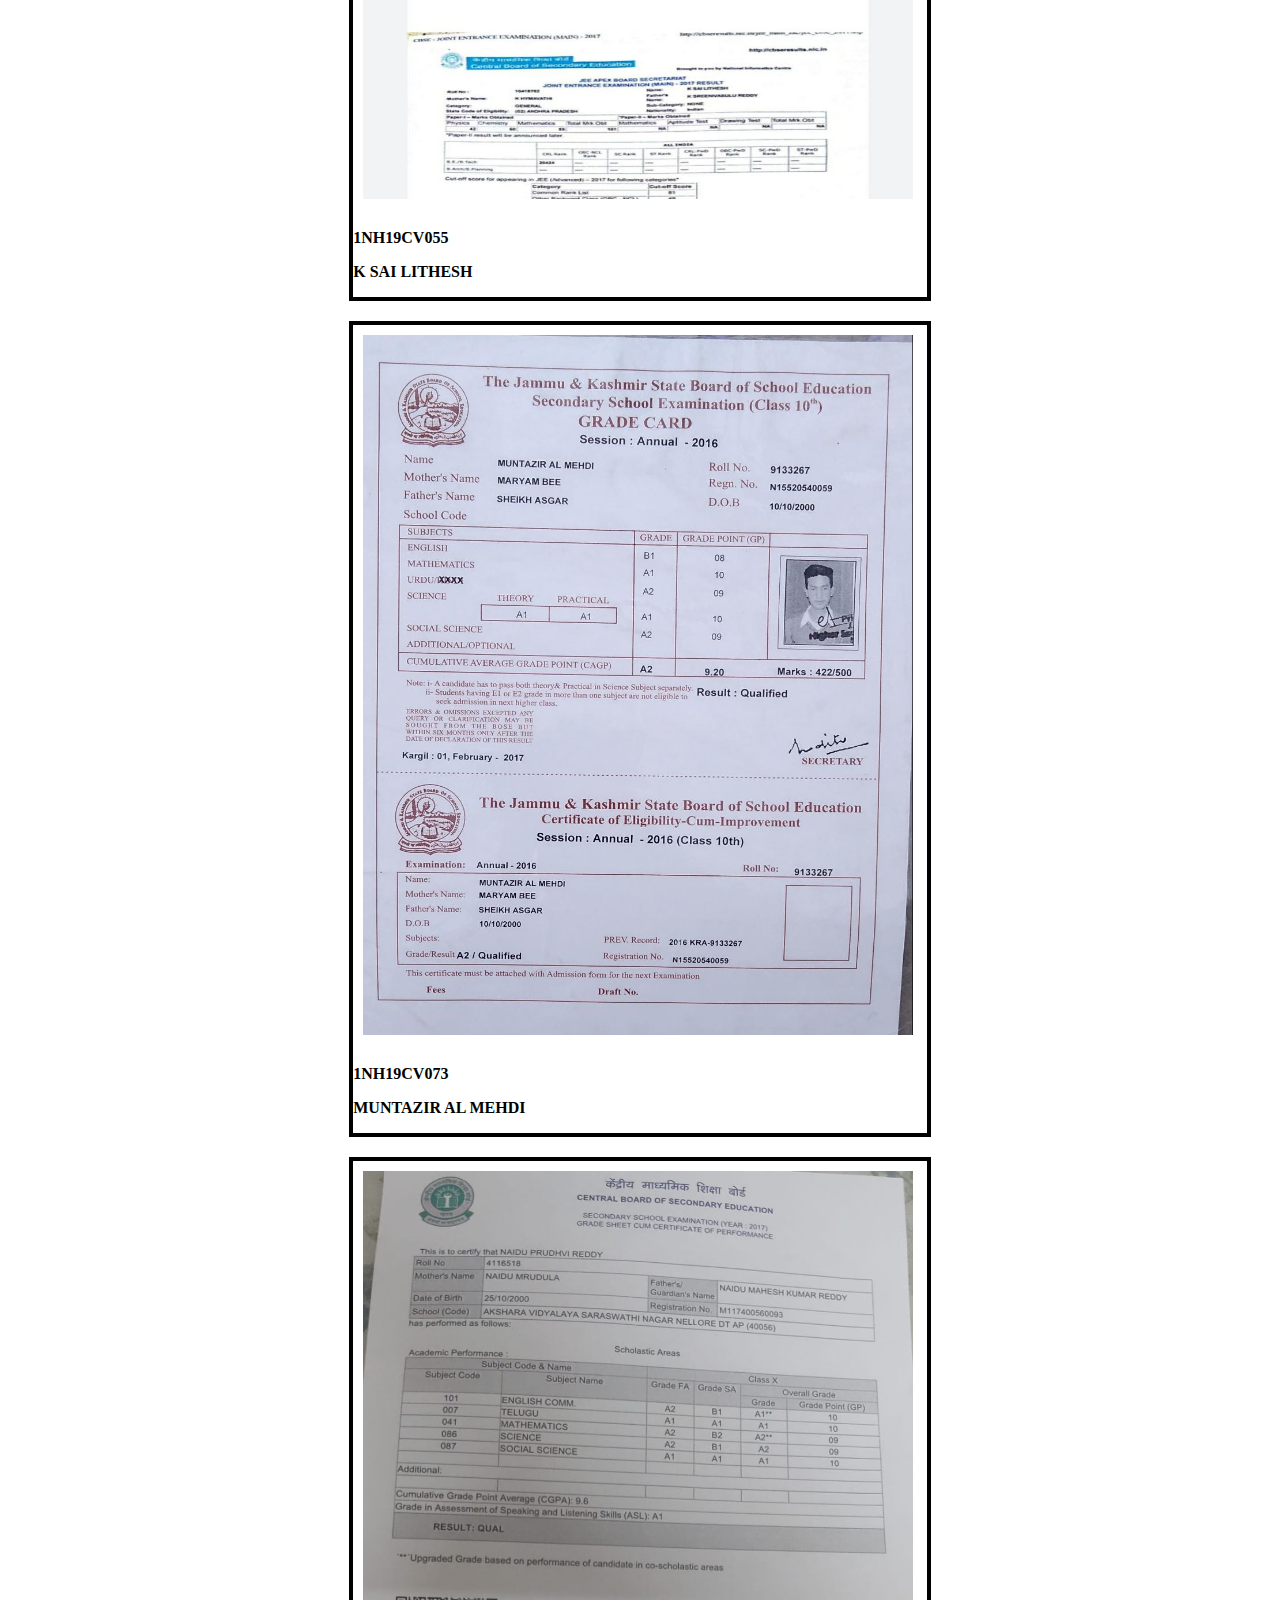
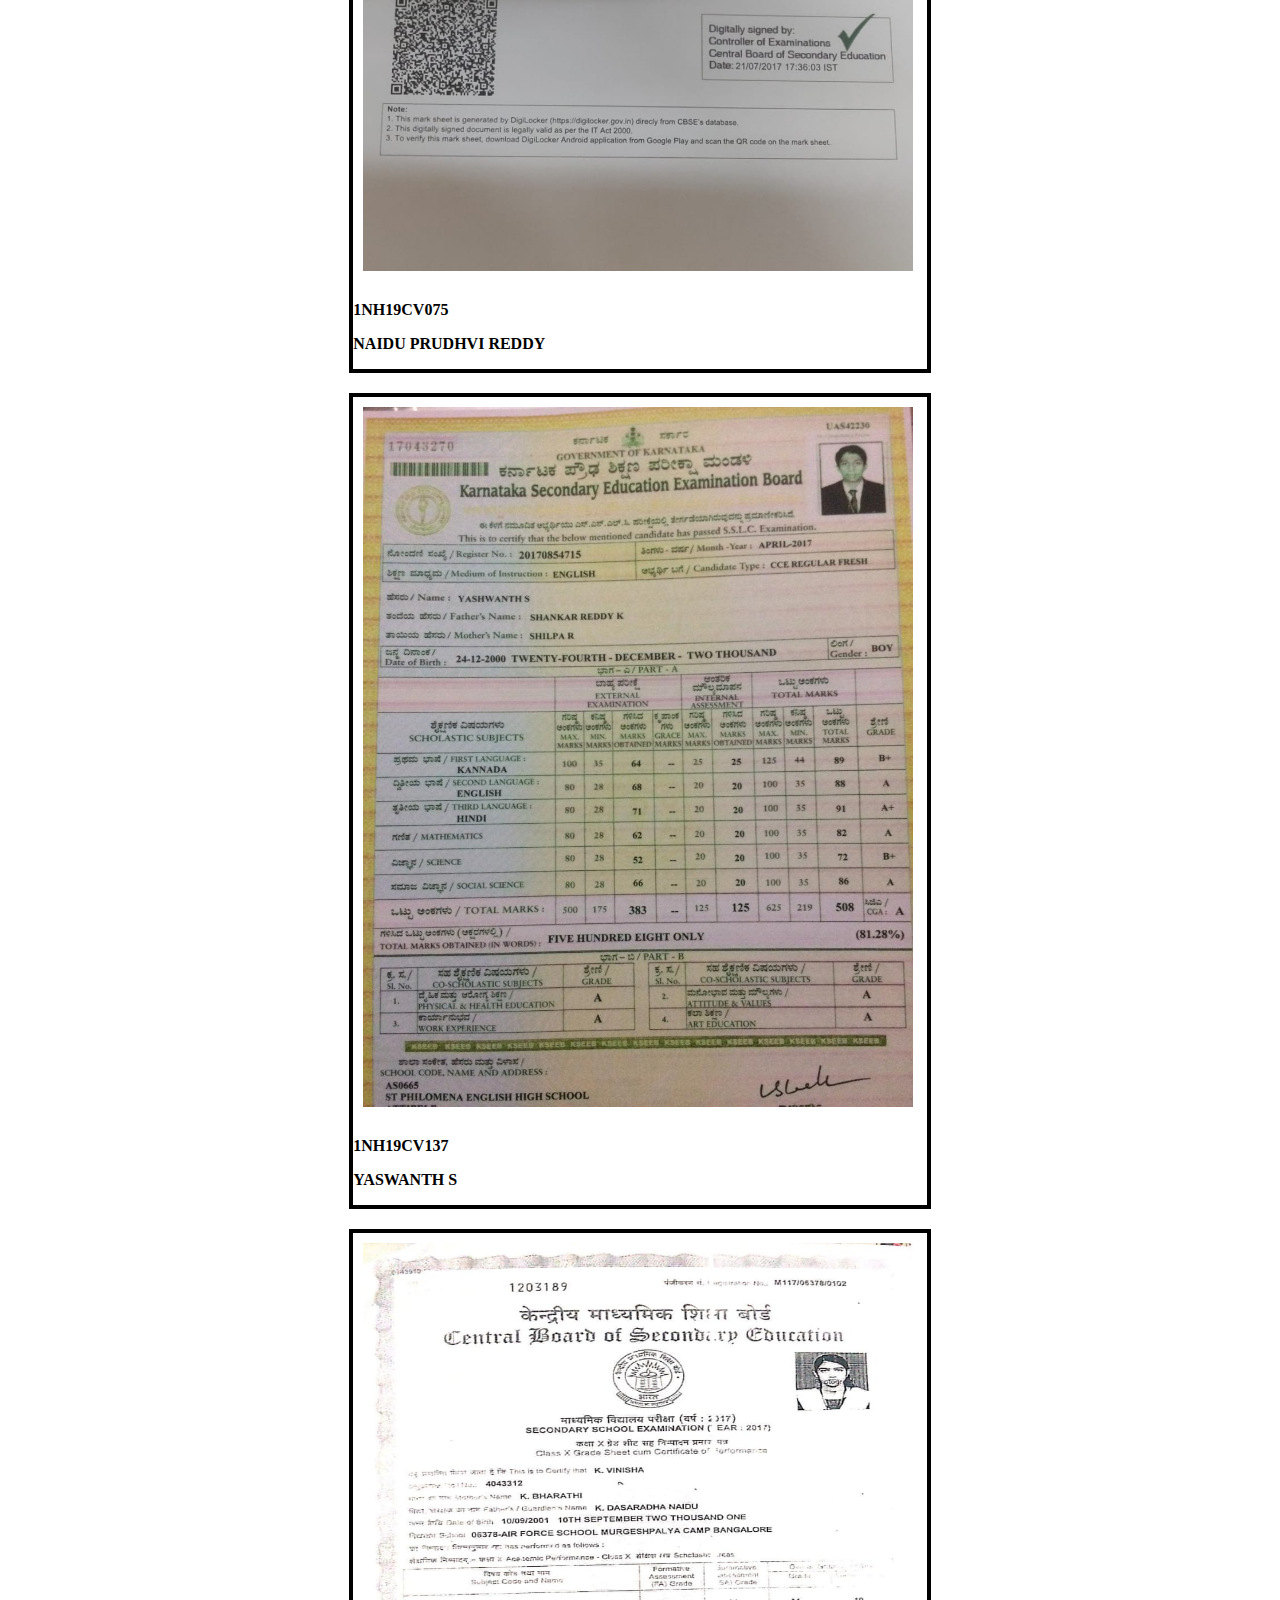
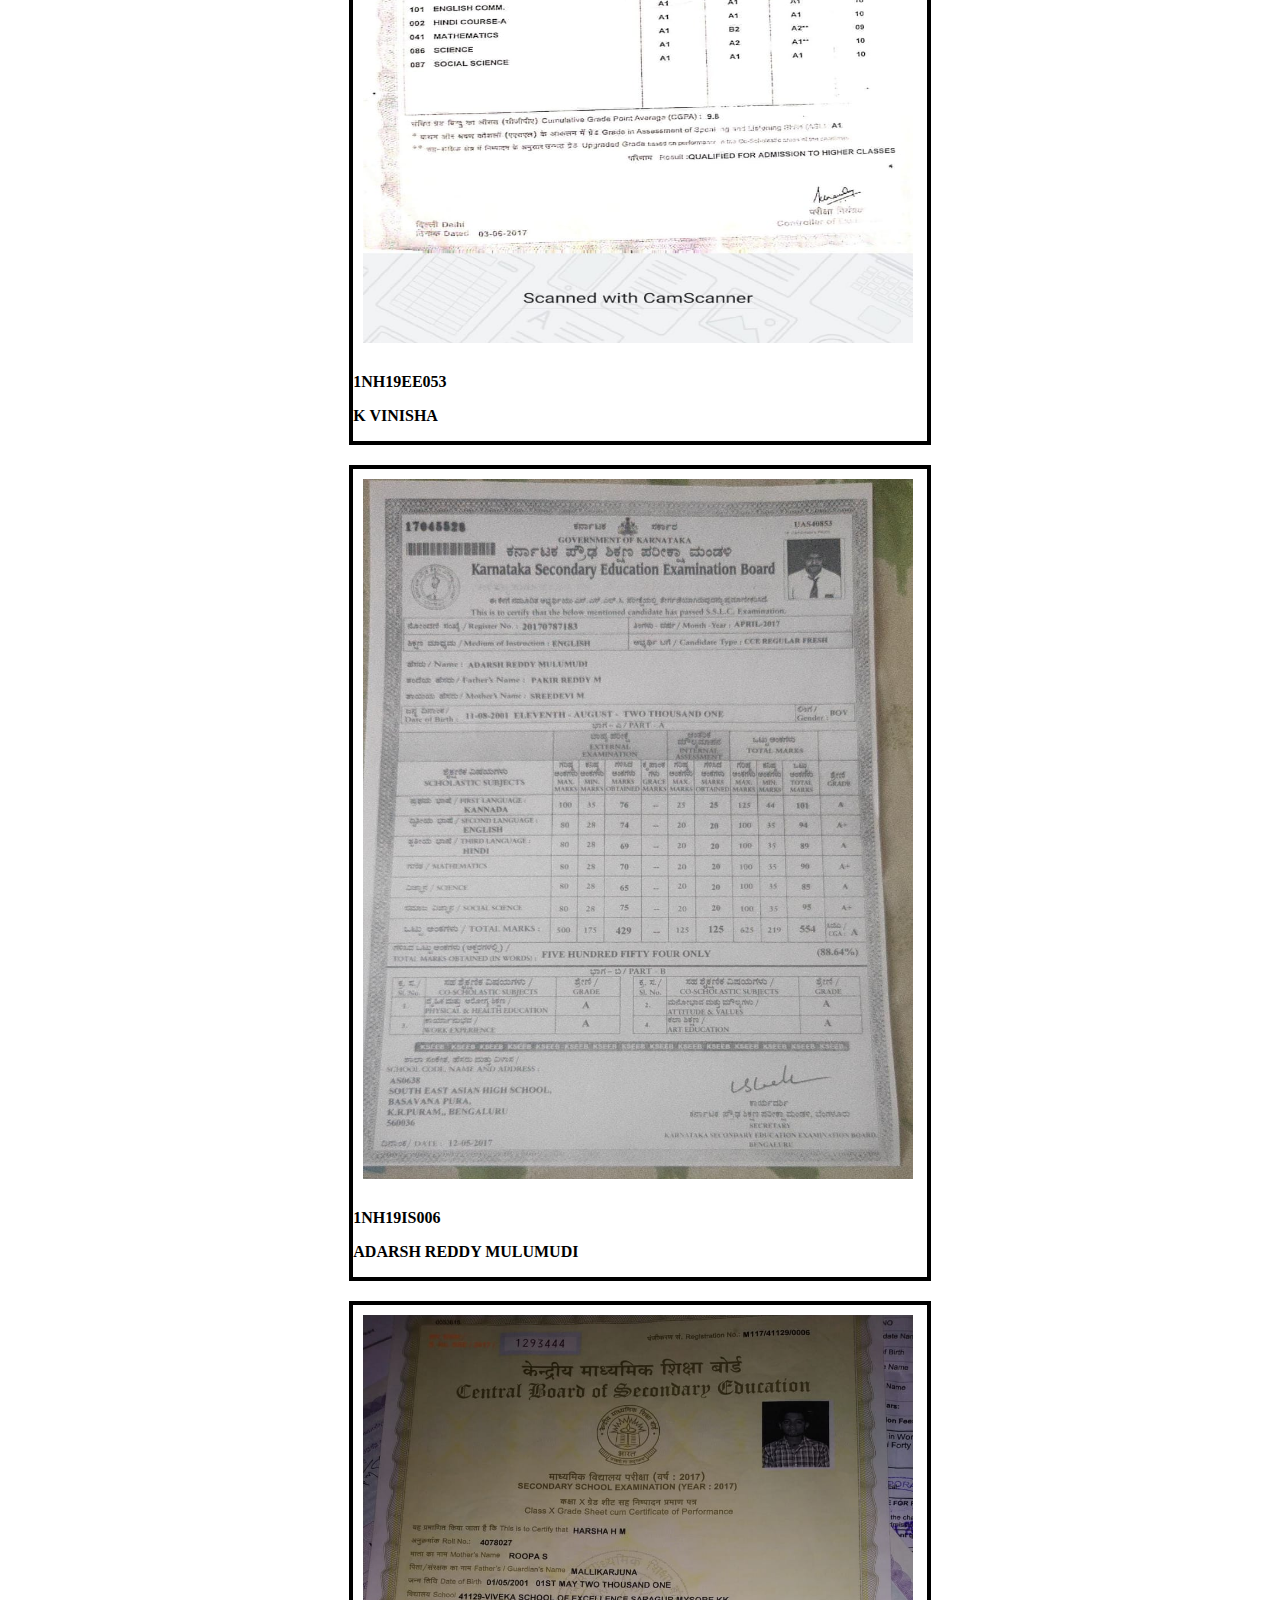
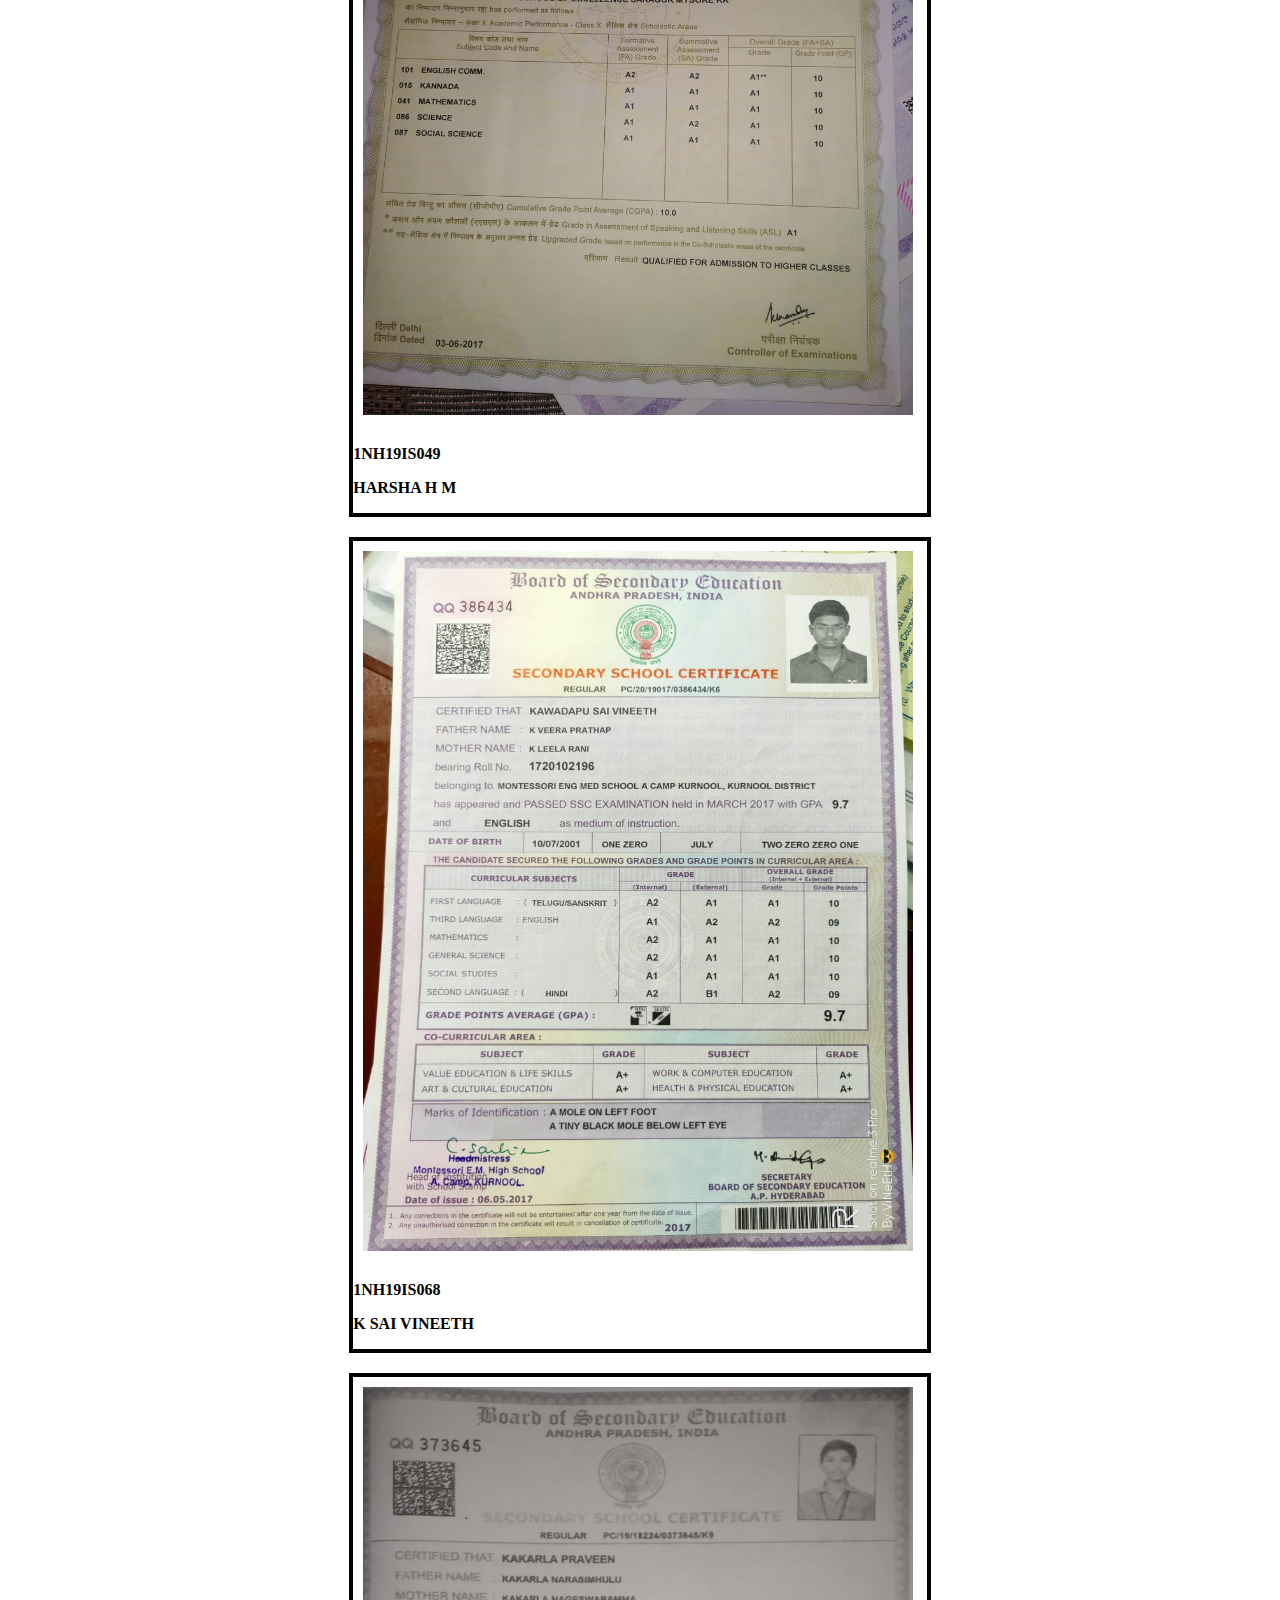
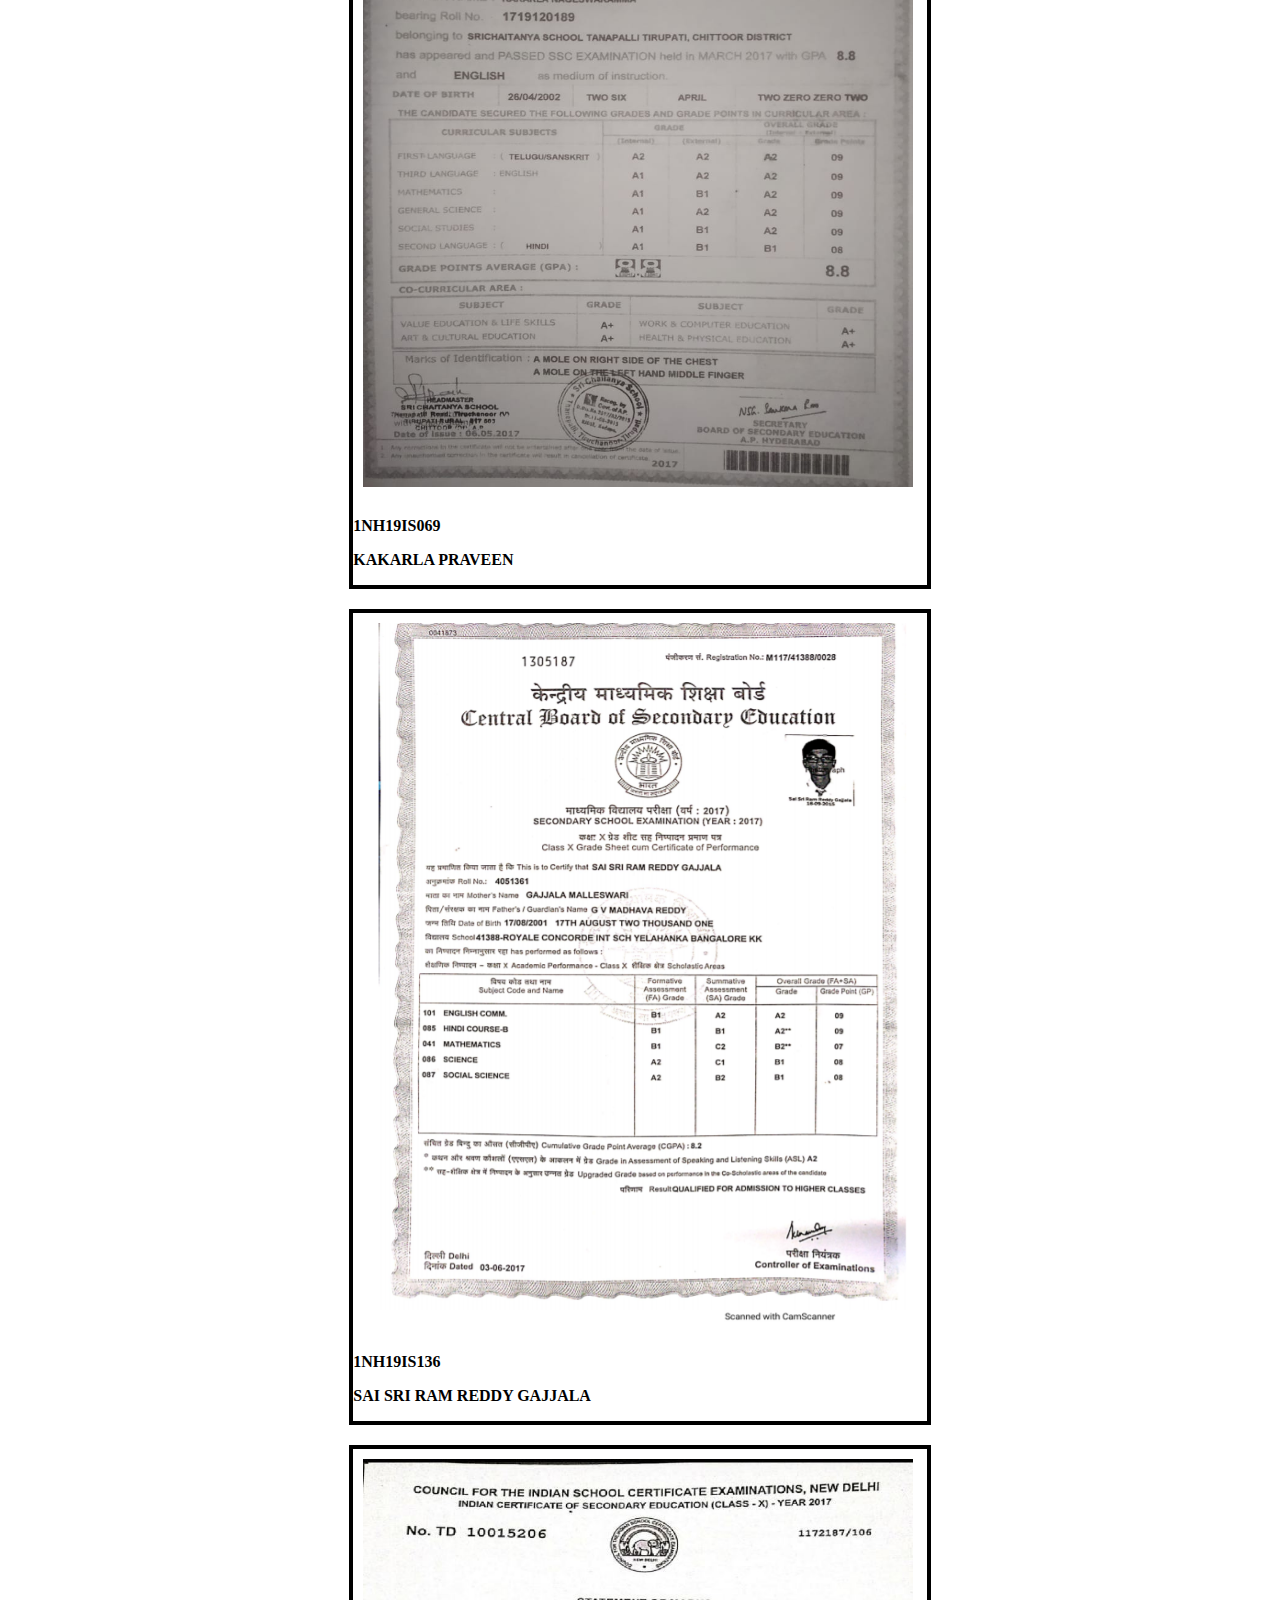
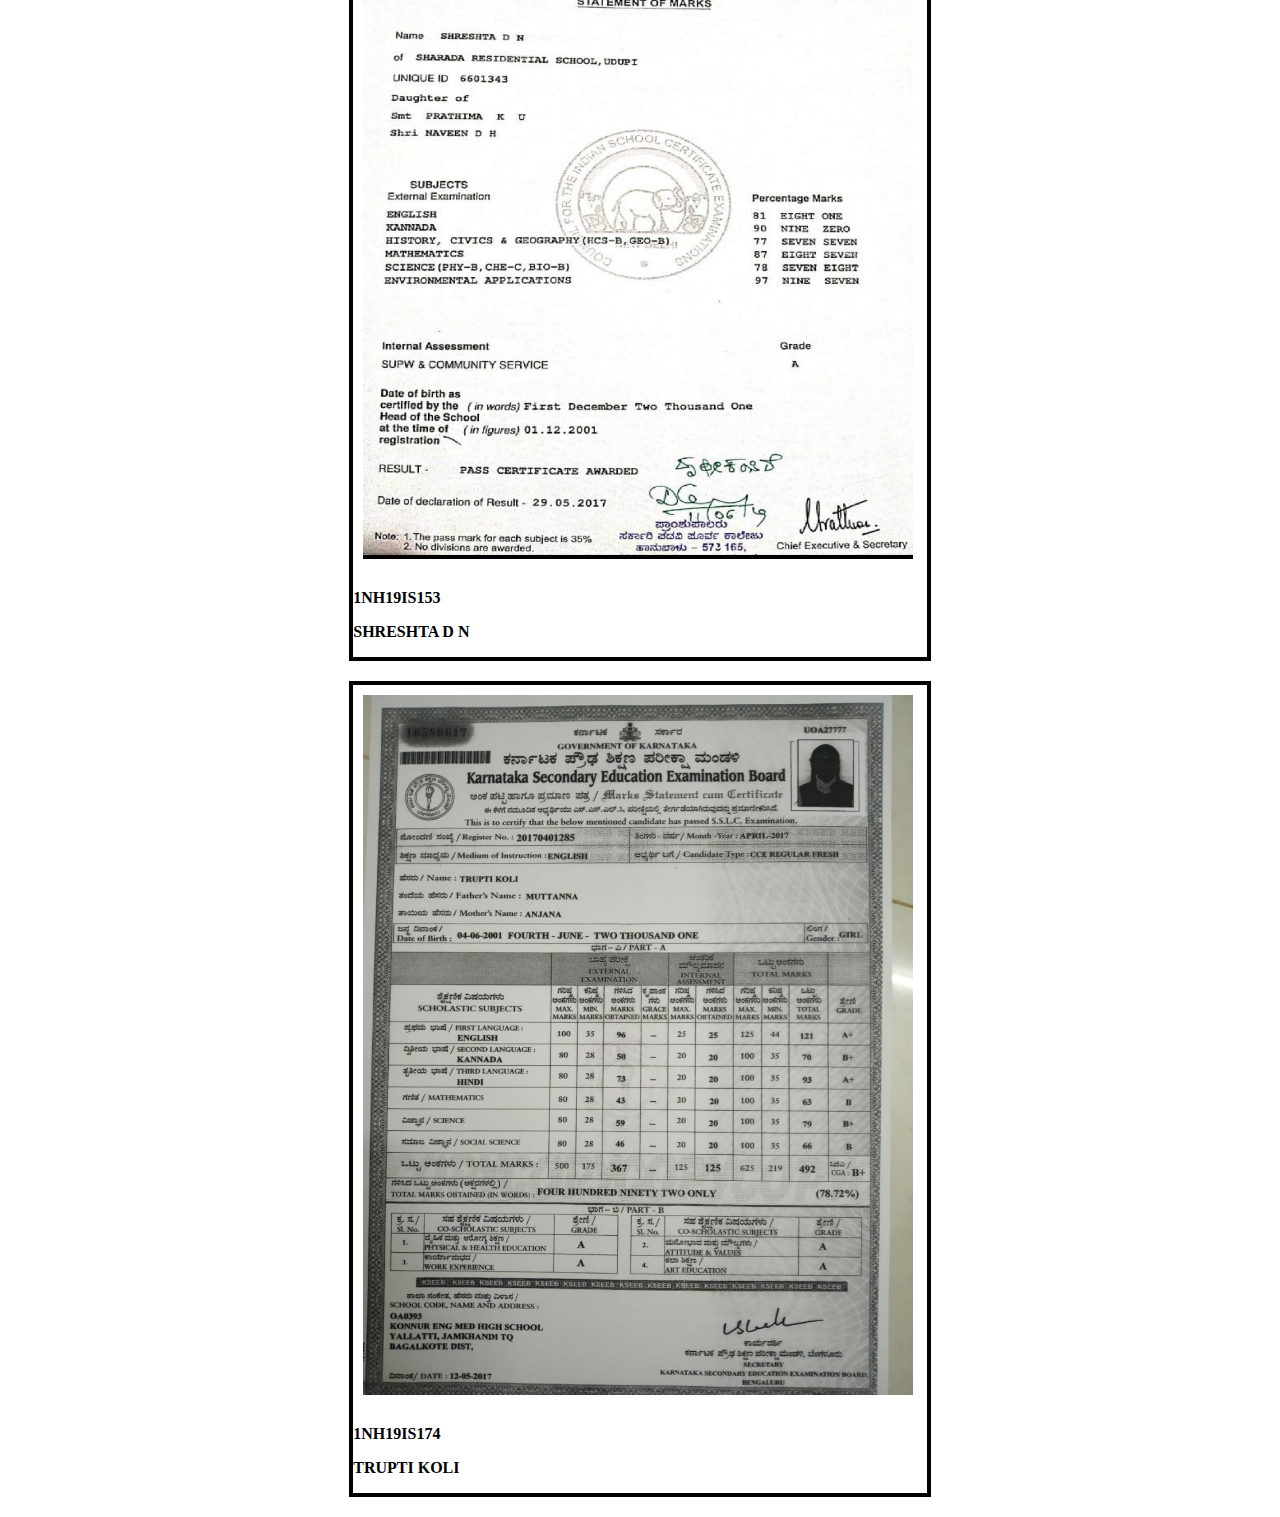
==== commit 4efb9934: "Update mark.html" ====
--- a/mark.html
+++ b/mark.html
@@ -29,55 +29,389 @@
 	</nav>
 	<h1 class="text-center text-success head"><br>MARKSHEET<br></h1>
 	<p class="text-center">Press ctrl+f to activate search box and then enter the USN number to check</p>
+	<!-- <div class="text-center box">
+	  <img src="cv148.jpeg" class="img-fluid body mx-auto d-block text-center"><br>
+	  <p><strong>1NH18CV148</strong></p>
+	  <p><strong>ROHAN N PULIGAN</strong></p>
+	</div> -->
+
+	<!-- <div class="text-center box">
+	  <img src="cv178.jpeg" class="img-fluid body mx-auto d-block text-center"><br>
+	  <p><strong>1NH18CV178</strong></p>
+	  <p><strong>STANZIN SAMTEN</strong></p>
+	</div> -->
+
+	<!-- <div class="text-center box">
+	  <img src="cv004.jpeg" class="img-fluid body mx-auto d-block text-center"><br>
+	  <p><strong>1NH19CV004</strong></p>
+	  <p><strong>AIJAZ AHMAD KHAN</strong></p>
+	</div> -->
+
+	<!-- <div class="text-center box">
+	  <img src="cv011.jpeg" class="img-fluid body mx-auto d-block text-center"><br>
+	  <p><strong>1NH19CV011</strong></p>
+	  <p><strong>AMAM KUMAR</strong></p>
+	</div> -->
+
+	
 	<div class="text-center box">
 	  <img src="cv018.png" class="img-fluid body mx-auto d-block text-center"><br>
 	  <p><strong>1NH19CV018</strong></p>
 	  <p><strong>ASHUTOSH KUMAR</strong></p>
 	</div>
+
+	<!-- <div class="text-center box">
+	  <img src=".jpeg" class="img-fluid body mx-auto d-block text-center"><br>
+	  <p><strong>1NH19</strong></p>
+	  <p><strong>ESHWAR N</strong></p>
+	</div> -->
+
+	<!-- <div class="text-center box">
+	  <img src=".jpeg" class="img-fluid body mx-auto d-block text-center"><br>
+	  <p><strong>1NH19</strong></p>
+	  <p><strong>G K CHAITHANYA REDDY</strong></p>
+	</div> -->
+
+	<!-- <div class="text-center box">
+	  <img src=".jpeg" class="img-fluid body mx-auto d-block text-center"><br>
+	  <p><strong>1NH19</strong></p>
+	  <p><strong>JASIR AHMAD TAK</strong></p>
+	</div> -->
+
+	
     <div class="text-center box">
 	  <img src="cv055.jpeg" class="img-fluid body mx-auto d-block text-center"><br>
 	  <p><strong>1NH19CV055</strong></p>
 	  <p><strong>K SAI LITHESH</strong></p>
 	</div>
+
+	<!-- <div class="text-center box">
+	  <img src=".jpeg" class="img-fluid body mx-auto d-block text-center"><br>
+	  <p><strong>1NH19</strong></p>
+	  <p><strong>MANOJ T M</strong></p>
+	</div> -->
+
+	<!-- <div class="text-center box">
+	  <img src=".jpeg" class="img-fluid body mx-auto d-block text-center"><br>
+	  <p><strong>1NH19</strong></p>
+	  <p><strong>MAYUR HAMBIRAO NIKAM</strong></p>
+	</div> -->
+
+	<!-- <div class="text-center box">
+	  <img src=".jpeg" class="img-fluid body mx-auto d-block text-center"><br>
+	  <p><strong>1NH19</strong></p>
+	  <p><strong>MD. NOMAAN KHAN</strong></p>
+	</div> -->
+
+	<!-- <div class="text-center box">
+	  <img src=".jpeg" class="img-fluid body mx-auto d-block text-center"><br>
+	  <p><strong>1NH19</strong></p>
+	  <p><strong>MOHAMMED SAQUIB SHOIAB</strong></p>
+	</div> -->
+
+	
 	<div class="text-center box">
 	  <img src="cv073.jpeg" class="img-fluid body mx-auto d-block text-center"><br>
 	  <p><strong>1NH19CV073</strong></p>
 	  <p><strong>MUNTAZIR AL MEHDI</strong></p>
 	</div>
+
 	<div class="text-center box">
 	  <img src="cv075.jpeg" class="img-fluid body mx-auto d-block text-center"><br>
 	  <p><strong>1NH19CV075</strong></p>
 	  <p><strong>NAIDU PRUDHVI REDDY</strong></p>
 	</div>
+
+	<!-- <div class="text-center box">
+	  <img src=".jpeg" class="img-fluid body mx-auto d-block text-center"><br>
+	  <p><strong>1NH19</strong></p>
+	  <p><strong>PAVAN KUMAR B Y</strong></p>
+	</div> -->
+
+	<!-- <div class="text-center box">
+	  <img src=".jpeg" class="img-fluid body mx-auto d-block text-center"><br>
+	  <p><strong>1NH19</strong></p>
+	  <p><strong>M S POUSHALI PAL</strong></p>
+	</div> -->
+
+	<!-- <div class="text-center box">
+	  <img src=".jpeg" class="img-fluid body mx-auto d-block text-center"><br>
+	  <p><strong>1NH19</strong></p>
+	  <p><strong>PUNITH N P</strong></p>
+	</div> -->
+
+	<!-- <div class="text-center box">
+	  <img src=".jpeg" class="img-fluid body mx-auto d-block text-center"><br>
+	  <p><strong>1NH19</strong></p>
+	  <p><strong>RAGHAVENDRA P</strong></p>
+	</div> -->
+
+	<!-- <div class="text-center box">
+	  <img src=".jpeg" class="img-fluid body mx-auto d-block text-center"><br>
+	  <p><strong>1NH19</strong></p>
+	  <p><strong>RAHUL RAMESH</strong></p>
+	</div> -->
+
+	<!-- <div class="text-center box">
+	  <img src=".jpeg" class="img-fluid body mx-auto d-block text-center"><br>
+	  <p><strong>1NH19</strong></p>
+	  <p><strong>RIZWAN ALI GAZI</strong></p>
+	</div> -->
+
+	<!-- <div class="text-center box">
+	  <img src=".jpeg" class="img-fluid body mx-auto d-block text-center"><br>
+	  <p><strong>1NH19</strong></p>
+	  <p><strong>RUTHVIK S</strong></p>
+	</div> -->
+
+	<!-- <div class="text-center box">
+	  <img src=".jpeg" class="img-fluid body mx-auto d-block text-center"><br>
+	  <p><strong>1NH19</strong></p>
+	  <p><strong>S AKILESH</strong></p>
+	</div> -->
+
+	<!-- <div class="text-center box">
+	  <img src=".jpeg" class="img-fluid body mx-auto d-block text-center"><br>
+	  <p><strong>1NH19</strong></p>
+	  <p><strong>S BRINDA</strong></p>
+	</div> -->
+
+	<!-- <div class="text-center box">
+	  <img src=".jpeg" class="img-fluid body mx-auto d-block text-center"><br>
+	  <p><strong>1NH19</strong></p>
+	  <p><strong>SRADHA JANARDANAN</strong></p>
+	</div> -->
+
+	<!-- <div class="text-center box">
+	  <img src=".jpeg" class="img-fluid body mx-auto d-block text-center"><br>
+	  <p><strong>1NH19</strong></p>
+	  <p><strong>SYED ABUBKAR</strong></p>
+	</div> -->
+
+	<!-- <div class="text-center box">
+	  <img src=".jpeg" class="img-fluid body mx-auto d-block text-center"><br>
+	  <p><strong>1NH19</strong></p>
+	  <p><strong>SYED JUNAID</strong></p>
+	</div> -->
+
+	<!-- <div class="text-center box">
+	  <img src=".jpeg" class="img-fluid body mx-auto d-block text-center"><br>
+	  <p><strong>1NH19</strong></p>
+	  <p><strong>SYED ZAID</strong></p>
+	</div> -->
+
+	<!-- <div class="text-center box">
+	  <img src=".jpeg" class="img-fluid body mx-auto d-block text-center"><br>
+	  <p><strong>1NH19</strong></p>
+	  <p><strong>THANUSH N</strong></p>
+	</div> -->
+
+	<!-- <div class="text-center box">
+	  <img src=".jpeg" class="img-fluid body mx-auto d-block text-center"><br>
+	  <p><strong>1NH19</strong></p>
+	  <p><strong>TOPPELA PEDDA RAJU</strong></p>
+	</div> -->
+
+	<!-- <div class="text-center box">
+	  <img src=".jpeg" class="img-fluid body mx-auto d-block text-center"><br>
+	  <p><strong>1NH19</strong></p>
+	  <p><strong>VIKAS RAO BADIPETLA</strong></p>
+	</div> -->
+
+	<!-- <div class="text-center box">
+	  <img src=".jpeg" class="img-fluid body mx-auto d-block text-center"><br>
+	  <p><strong>1NH19</strong></p>
+	  <p><strong>VISHWANATH GOUDA G A</strong></p>
+	</div> -->
+
+	<div class="text-center box">
+	  <img src="cv137.jpeg" class="img-fluid body mx-auto d-block text-center"><br>
+	  <p><strong>1NH19CV137</strong></p>
+	  <p><strong>YASWANTH S</strong></p>
+	</div>
+
+	<!-- <div class="text-center box">
+	  <img src=".jpeg" class="img-fluid body mx-auto d-block text-center"><br>
+	  <p><strong>1NH19</strong></p>
+	  <p><strong>ZIYA UL HASSAN FURKHAN</strong></p>
+	</div> -->
+
+	
+
 	<div class="text-center box">
 	  <img src="ee053.jpeg" class="img-fluid body mx-auto d-block text-center"><br>
 	  <p><strong>1NH19EE053</strong></p>
 	  <p><strong>K VINISHA</strong></p>
 	</div>
+
+	<!-- <div class="text-center box">
+	  <img src=".jpeg" class="img-fluid body mx-auto d-block text-center"><br>
+	  <p><strong>1NH19</strong></p>
+	  <p><strong>A NAVEEN KUMAR REDDY</strong></p>
+	</div> -->
+
+	
 	<div class="text-center box">
 	  <img src="is006.jpeg" class="img-fluid body mx-auto d-block text-center"><br>
 	  <p><strong>1NH19IS006</strong></p>
 	  <p><strong>ADARSH REDDY MULUMUDI</strong></p>
 	</div>
+
 	<div class="text-center box">
 	  <img src="is049.jpeg" class="img-fluid body mx-auto d-block text-center"><br>
 	  <p><strong>1NH19IS049</strong></p>
 	  <p><strong>HARSHA H M</strong></p>
 	</div>
+
+	<!-- <div class="text-center box">
+	  <img src=".jpeg" class="img-fluid body mx-auto d-block text-center"><br>
+	  <p><strong>1NH19</strong></p>
+	  <p><strong>HRITHIK T J</strong></p>
+	</div> -->
+
+	<!-- <div class="text-center box">
+	  <img src=".jpeg" class="img-fluid body mx-auto d-block text-center"><br>
+	  <p><strong>1NH19</strong></p>
+	  <p><strong>J B AMARJITH</strong></p>
+	</div> -->
+
+	<!-- <div class="text-center box">
+	  <img src=".jpeg" class="img-fluid body mx-auto d-block text-center"><br>
+	  <p><strong>1NH19</strong></p>
+	  <p><strong>J VISHNU REDDY</strong></p>
+	</div> -->
+
+	<!-- <div class="text-center box">
+	  <img src=".jpeg" class="img-fluid body mx-auto d-block text-center"><br>
+	  <p><strong>1NH19</strong></p>
+	  <p><strong>JAKKA RUTHVIK KUMAR</strong></p>
+	</div> -->
+
+	<!-- <div class="text-center box">
+	  <img src=".jpeg" class="img-fluid body mx-auto d-block text-center"><br>
+	  <p><strong>1NH19</strong></p>
+	  <p><strong>JAMUNA S N</strong></p>
+	</div> -->
+
+	<!-- <div class="text-center box">
+	  <img src=".jpeg" class="img-fluid body mx-auto d-block text-center"><br>
+	  <p><strong>1NH19</strong></p>
+	  <p><strong>JOHN HRITHIK S</strong></p>
+	</div> -->
+
+	<div class="text-center box">
+	  <img src="is068.jpeg" class="img-fluid body mx-auto d-block text-center"><br>
+	  <p><strong>1NH19IS068</strong></p>
+	  <p><strong>K SAI VINEETH</strong></p>
+	</div>
+
 	<div class="text-center box">
 	  <img src="is069.jpeg" class="img-fluid body mx-auto d-block text-center"><br>
 	  <p><strong>1NH19IS069</strong></p>
 	  <p><strong>KAKARLA PRAVEEN</strong></p>
 	</div>
+
+	<!-- <div class="text-center box">
+	  <img src=".jpeg" class="img-fluid body mx-auto d-block text-center"><br>
+	  <p><strong>1NH19</strong></p>
+	  <p><strong>KAPIL KUMAR</strong></p>
+	</div> -->
+
+	<!-- <div class="text-center box">
+	  <img src=".jpeg" class="img-fluid body mx-auto d-block text-center"><br>
+	  <p><strong>1NH19</strong></p>
+	  <p><strong>MD TAMHAD UL ISLAM</strong></p>
+	</div> -->
+
+	<!-- <div class="text-center box">
+	  <img src=".jpeg" class="img-fluid body mx-auto d-block text-center"><br>
+	  <p><strong>1NH19</strong></p>
+	  <p><strong>MOUNIKA B R</strong></p>
+	</div> -->
+
+	<!-- <div class="text-center box">
+	  <img src=".jpeg" class="img-fluid body mx-auto d-block text-center"><br>
+	  <p><strong>1NH19</strong></p>
+	  <p><strong>MUKUND CHANDER</strong></p>
+	</div> -->
+
+	<!-- <div class="text-center box">
+	  <img src=".jpeg" class="img-fluid body mx-auto d-block text-center"><br>
+	  <p><strong>1NH19</strong></p>
+	  <p><strong>RAVICHANDRA M PATTANASHETTI</strong></p>
+	</div> -->
+
+	<!-- <div class="text-center box">
+	  <img src=".jpeg" class="img-fluid body mx-auto d-block text-center"><br>
+	  <p><strong>1NH19</strong></p>
+	  <p><strong>SADAM VENKATA TEJA SAI NADH</strong></p>
+	</div> -->
+
+	<!-- <div class="text-center box">
+	  <img src=".jpeg" class="img-fluid body mx-auto d-block text-center"><br>
+	  <p><strong>1NH19</strong></p>
+	  <p><strong>SADINENI ADARSH</strong></p>
+	</div> -->
+
 	<div class="text-center box">
 	  <img src="is136.png" class="img-fluid body mx-auto d-block text-center"><br>
 	  <p><strong>1NH19IS136</strong></p>
 	  <p><strong>SAI SRI RAM REDDY GAJJALA</strong></p>
 	</div>
+
+	<!-- <div class="text-center box">
+	  <img src=".jpeg" class="img-fluid body mx-auto d-block text-center"><br>
+	  <p><strong>1NH19</strong></p>
+	  <p><strong>SAMUDRALA SAI KRISHNA PAVAN KUMAR</strong></p>
+	</div> -->
+
+	<!-- <div class="text-center box">
+	  <img src=".jpeg" class="img-fluid body mx-auto d-block text-center"><br>
+	  <p><strong>1NH19</strong></p>
+	  <p><strong>SANDEEP KUMAR</strong></p>
+	</div> -->
+
+	<!-- <div class="text-center box">
+	  <img src=".jpeg" class="img-fluid body mx-auto d-block text-center"><br>
+	  <p><strong>1NH19</strong></p>
+	  <p><strong>SANJEEVANI SHARMA</strong></p>
+	</div> -->
+
+	<!-- <div class="text-center box">
+	  <img src=".jpeg" class="img-fluid body mx-auto d-block text-center"><br>
+	  <p><strong>1NH19</strong></p>
+	  <p><strong>SAPTARSHI DEBNATH</strong></p>
+	</div> -->
+
+	<!-- <div class="text-center box">
+	  <img src="is142.jpeg" class="img-fluid body mx-auto d-block text-center"><br>
+	  <p><strong>1NH19IS142</strong></p>
+	  <p><strong>SAYAN SENGUPTA</strong></p>
+	</div> -->
+
+	<!-- <div class="text-center box">
+	  <img src=".jpeg" class="img-fluid body mx-auto d-block text-center"><br>
+	  <p><strong>1NH19</strong></p>
+	  <p><strong>SHAIK ANJU MINAYAR</strong></p>
+	</div> -->
+
+	<!-- <div class="text-center box">
+	  <img src=".jpeg" class="img-fluid body mx-auto d-block text-center"><br>
+	  <p><strong>1NH19</strong></p>
+	  <p><strong>SHREEVAMSHI</strong></p>
+	</div> -->
+	
 	<div class="text-center box">
 	  <img src="is153.jpeg" class="img-fluid body mx-auto d-block text-center"><br>
 	  <p><strong>1NH19IS153</strong></p>
 	  <p><strong>SHRESHTA D N</strong></p>
+
+	  <!-- <div class="text-center box">
+	  <img src=".jpeg" class="img-fluid body mx-auto d-block text-center"><br>
+	  <p><strong>1NH19</strong></p>
+	  <p><strong>SUDEEP KUDARI</strong></p>
+	</div> -->
+
 	</div><div class="text-center box">
 	  <img src="is174.jpeg" class="img-fluid body mx-auto d-block text-center"><br>
 	  <p><strong>1NH19IS174</strong></p>
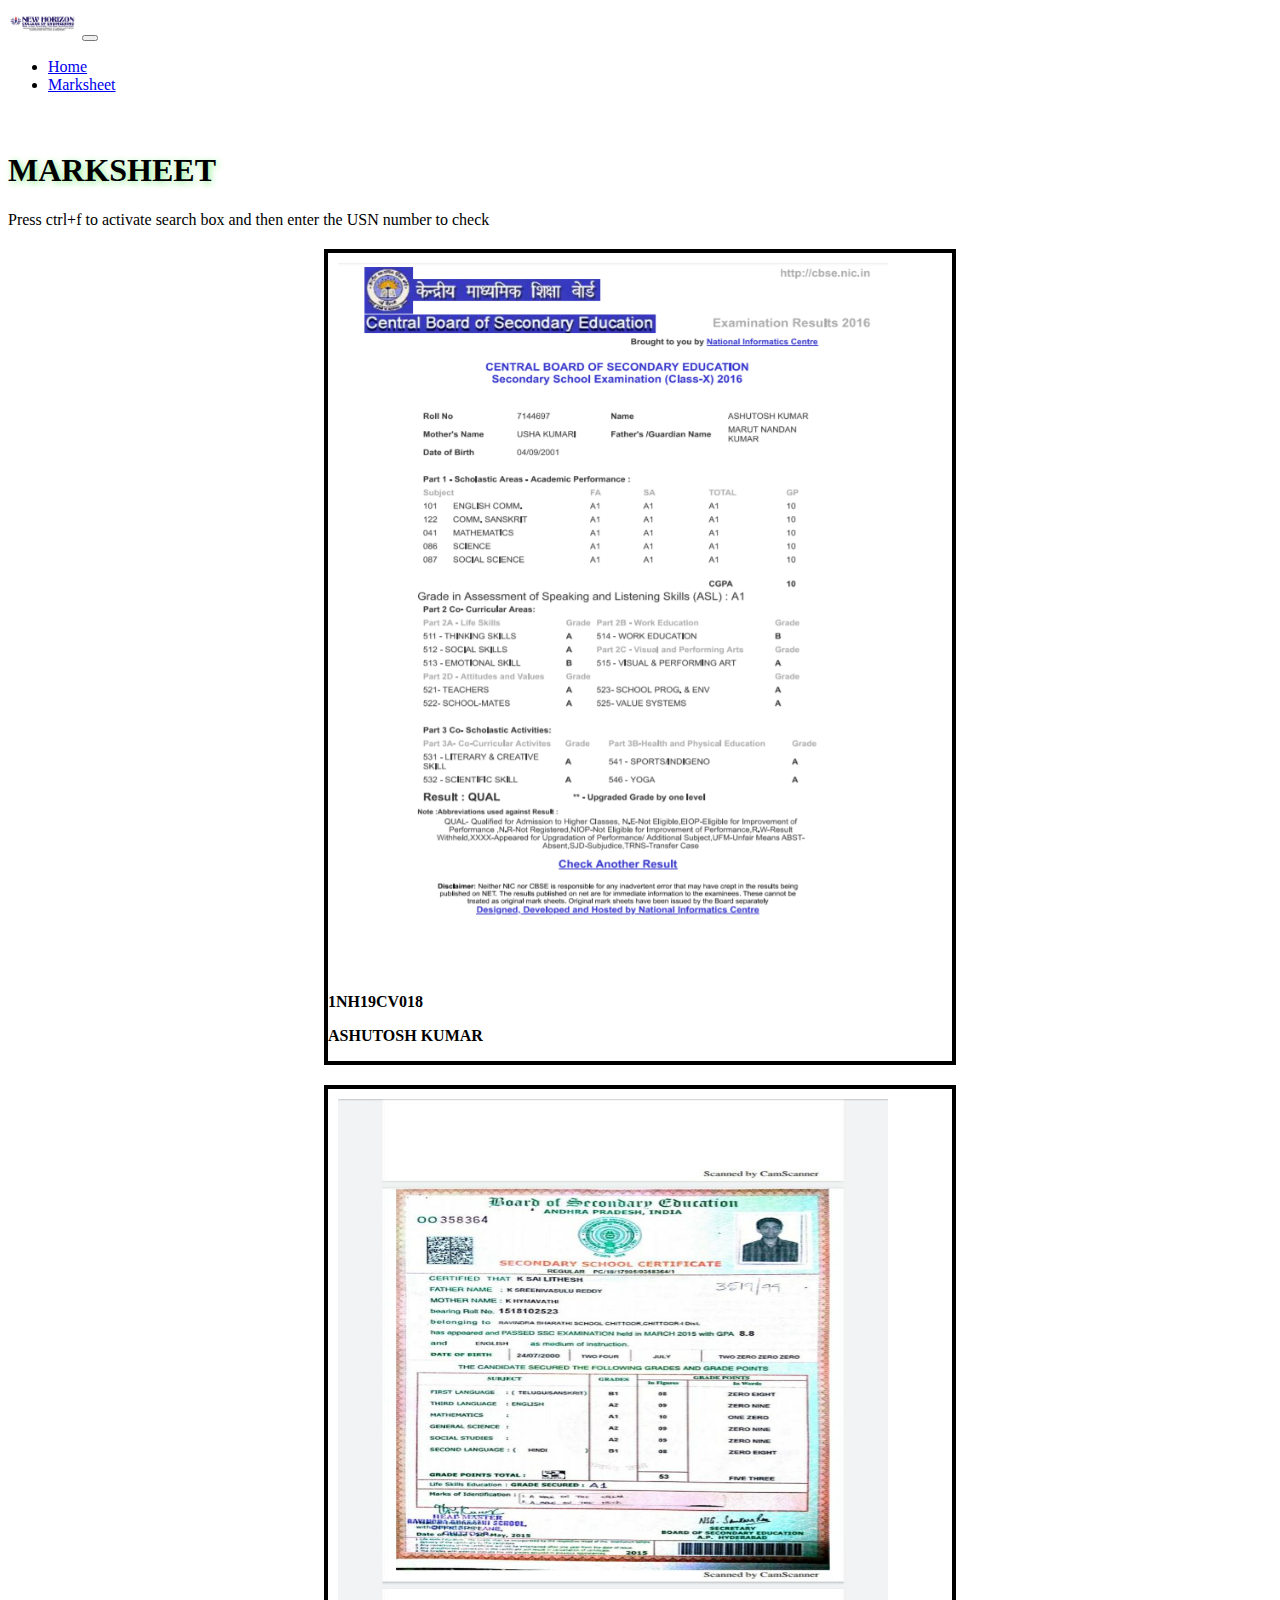
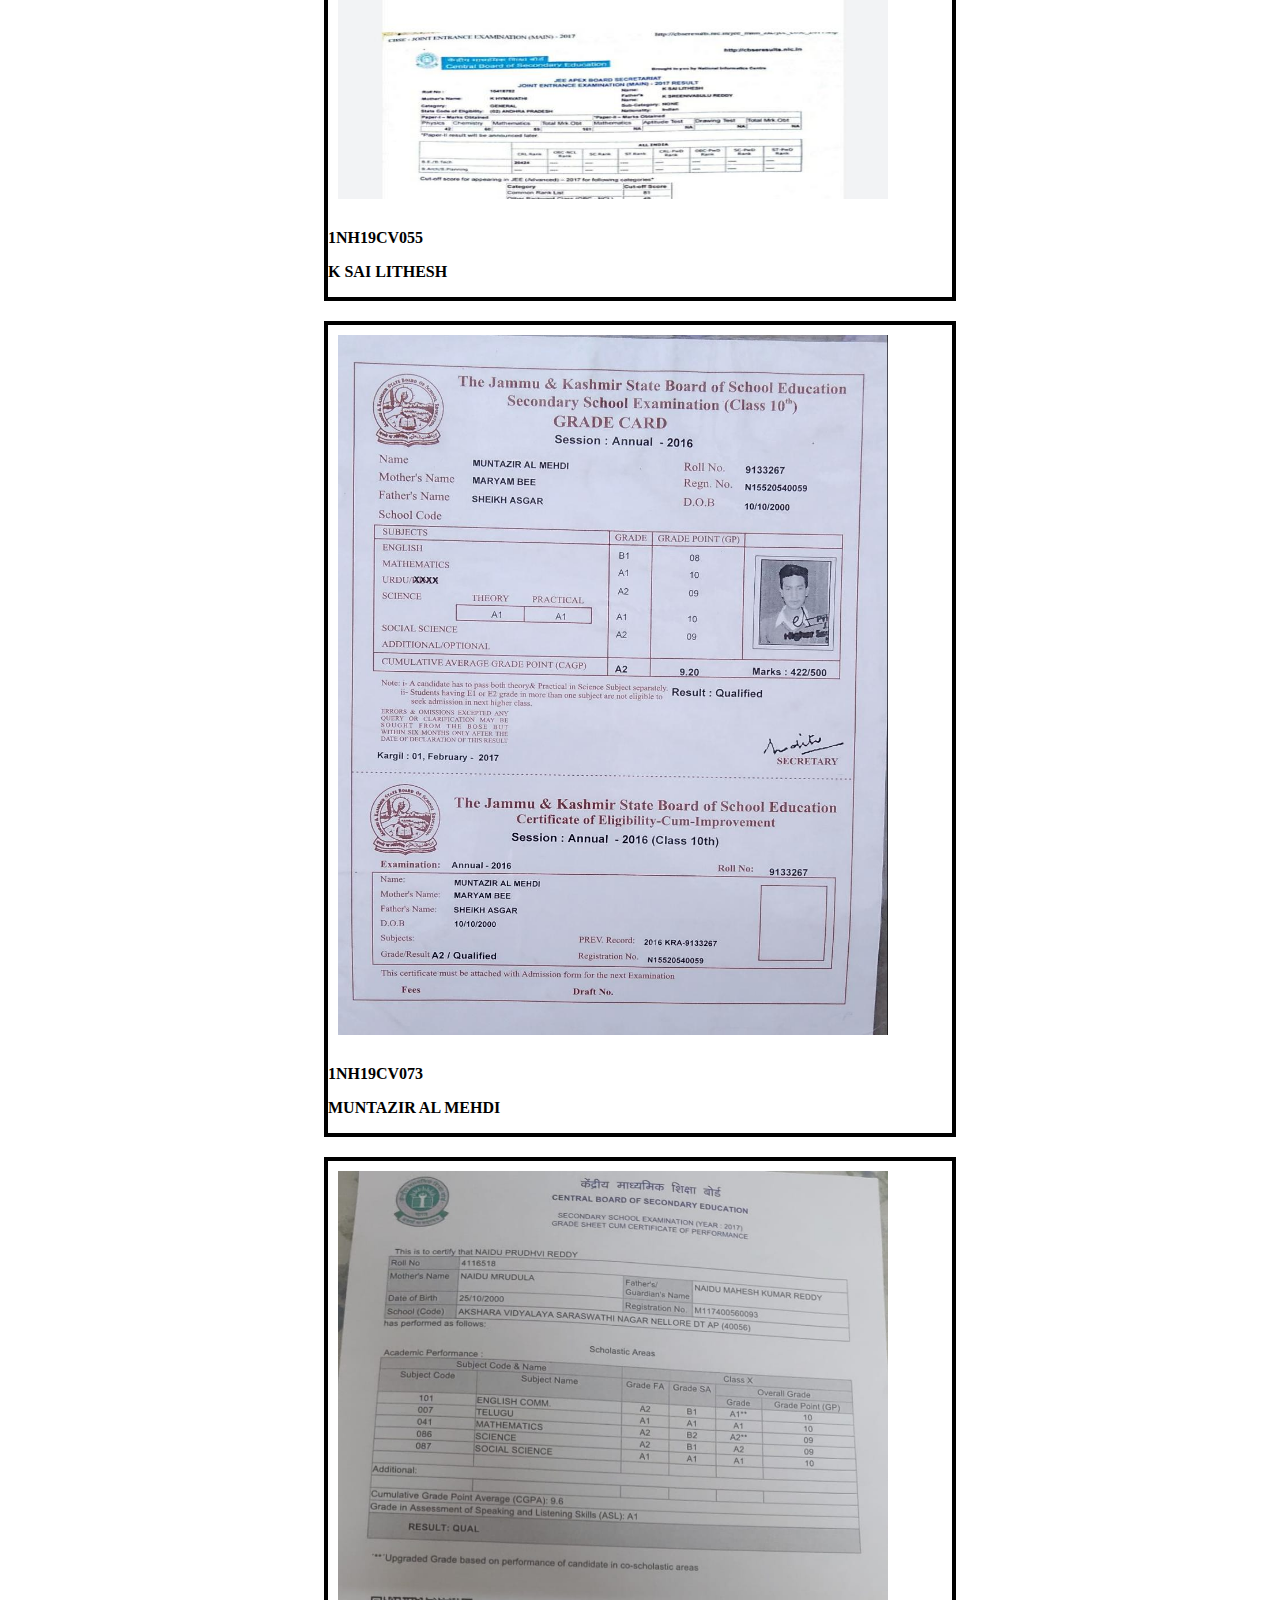
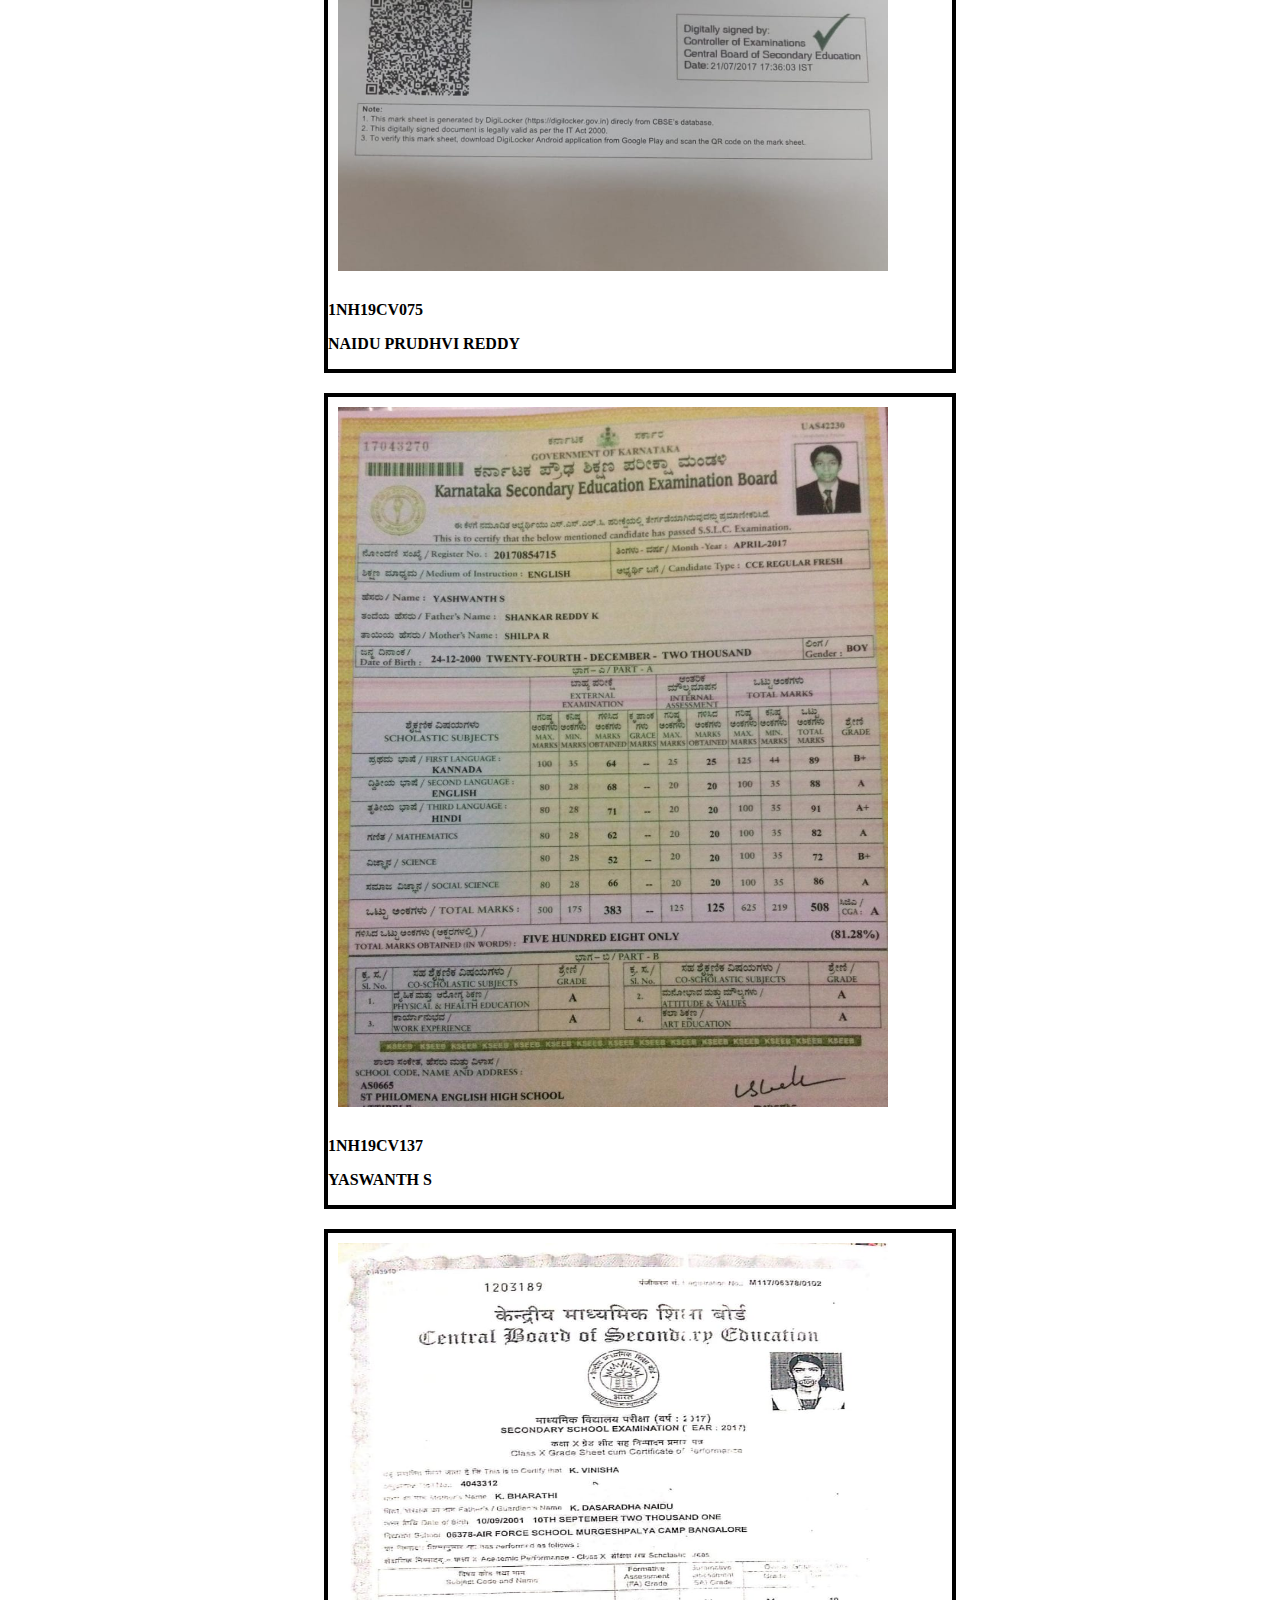
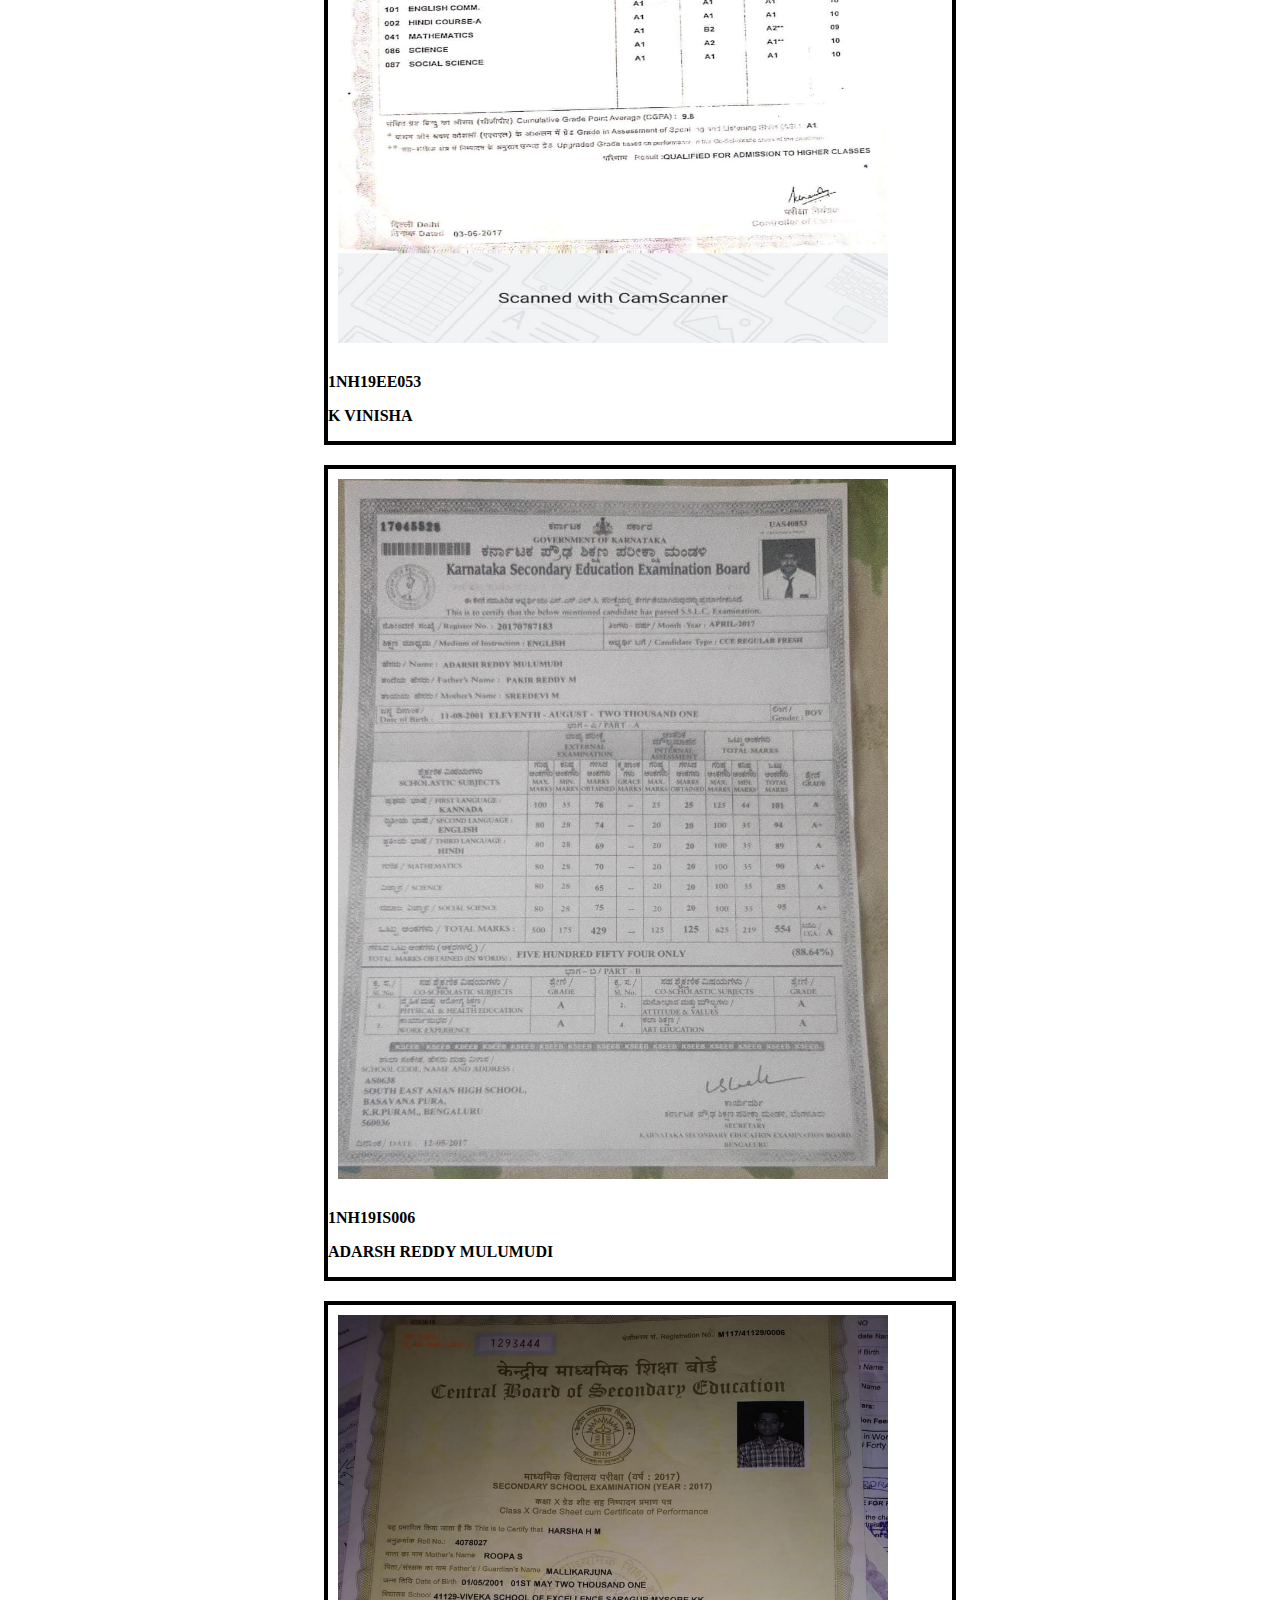
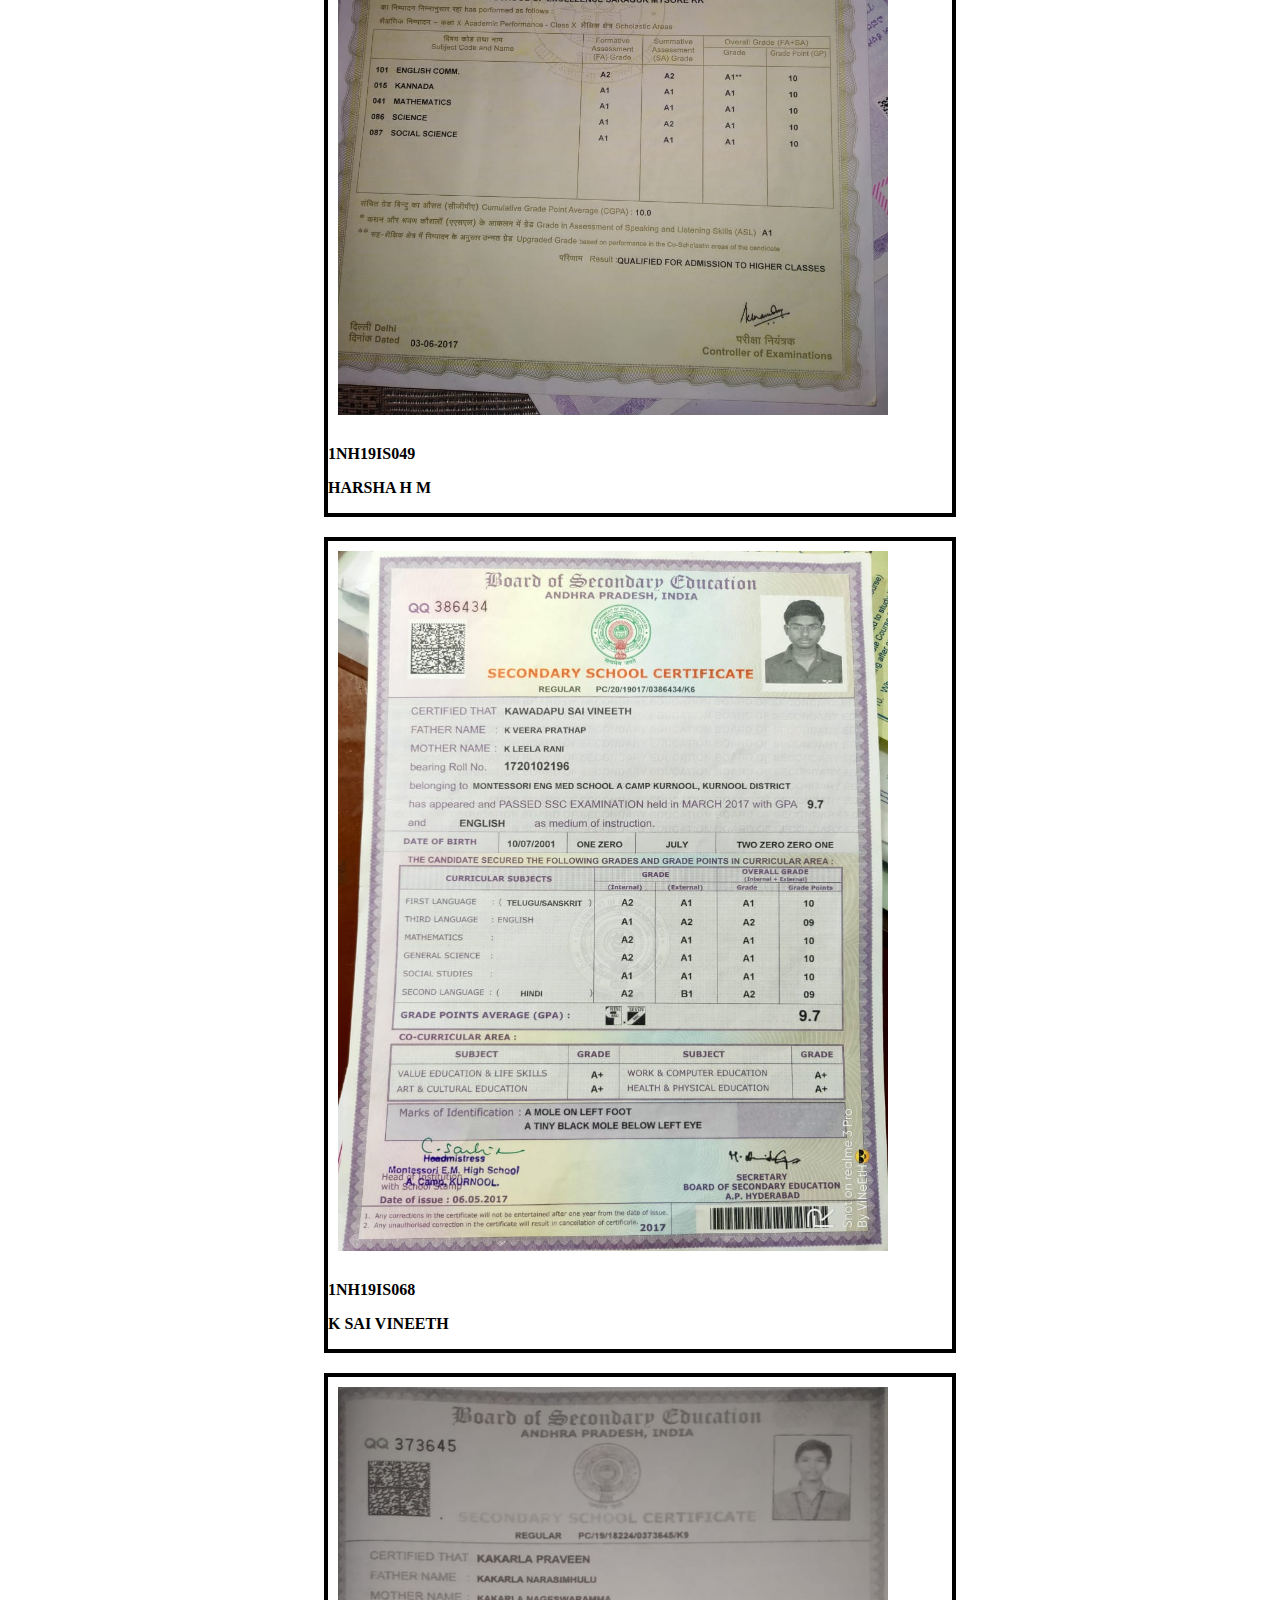
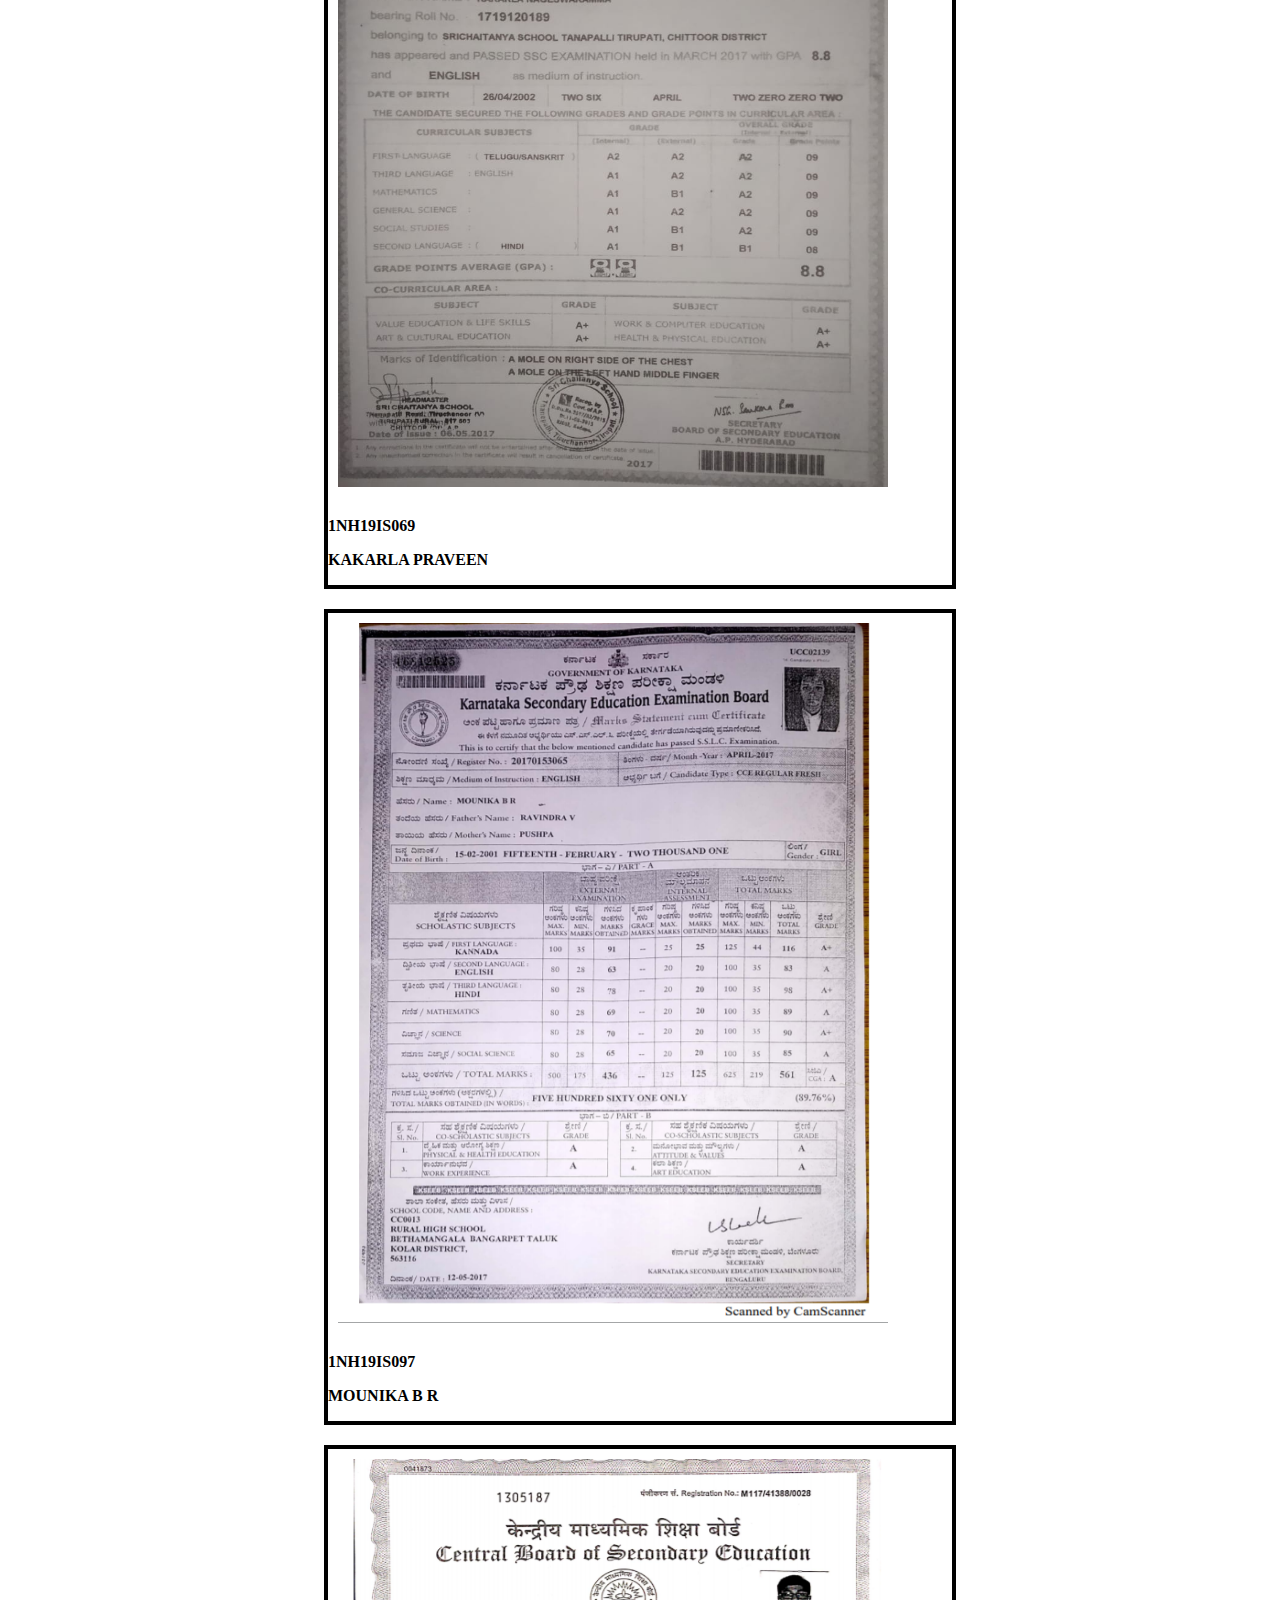
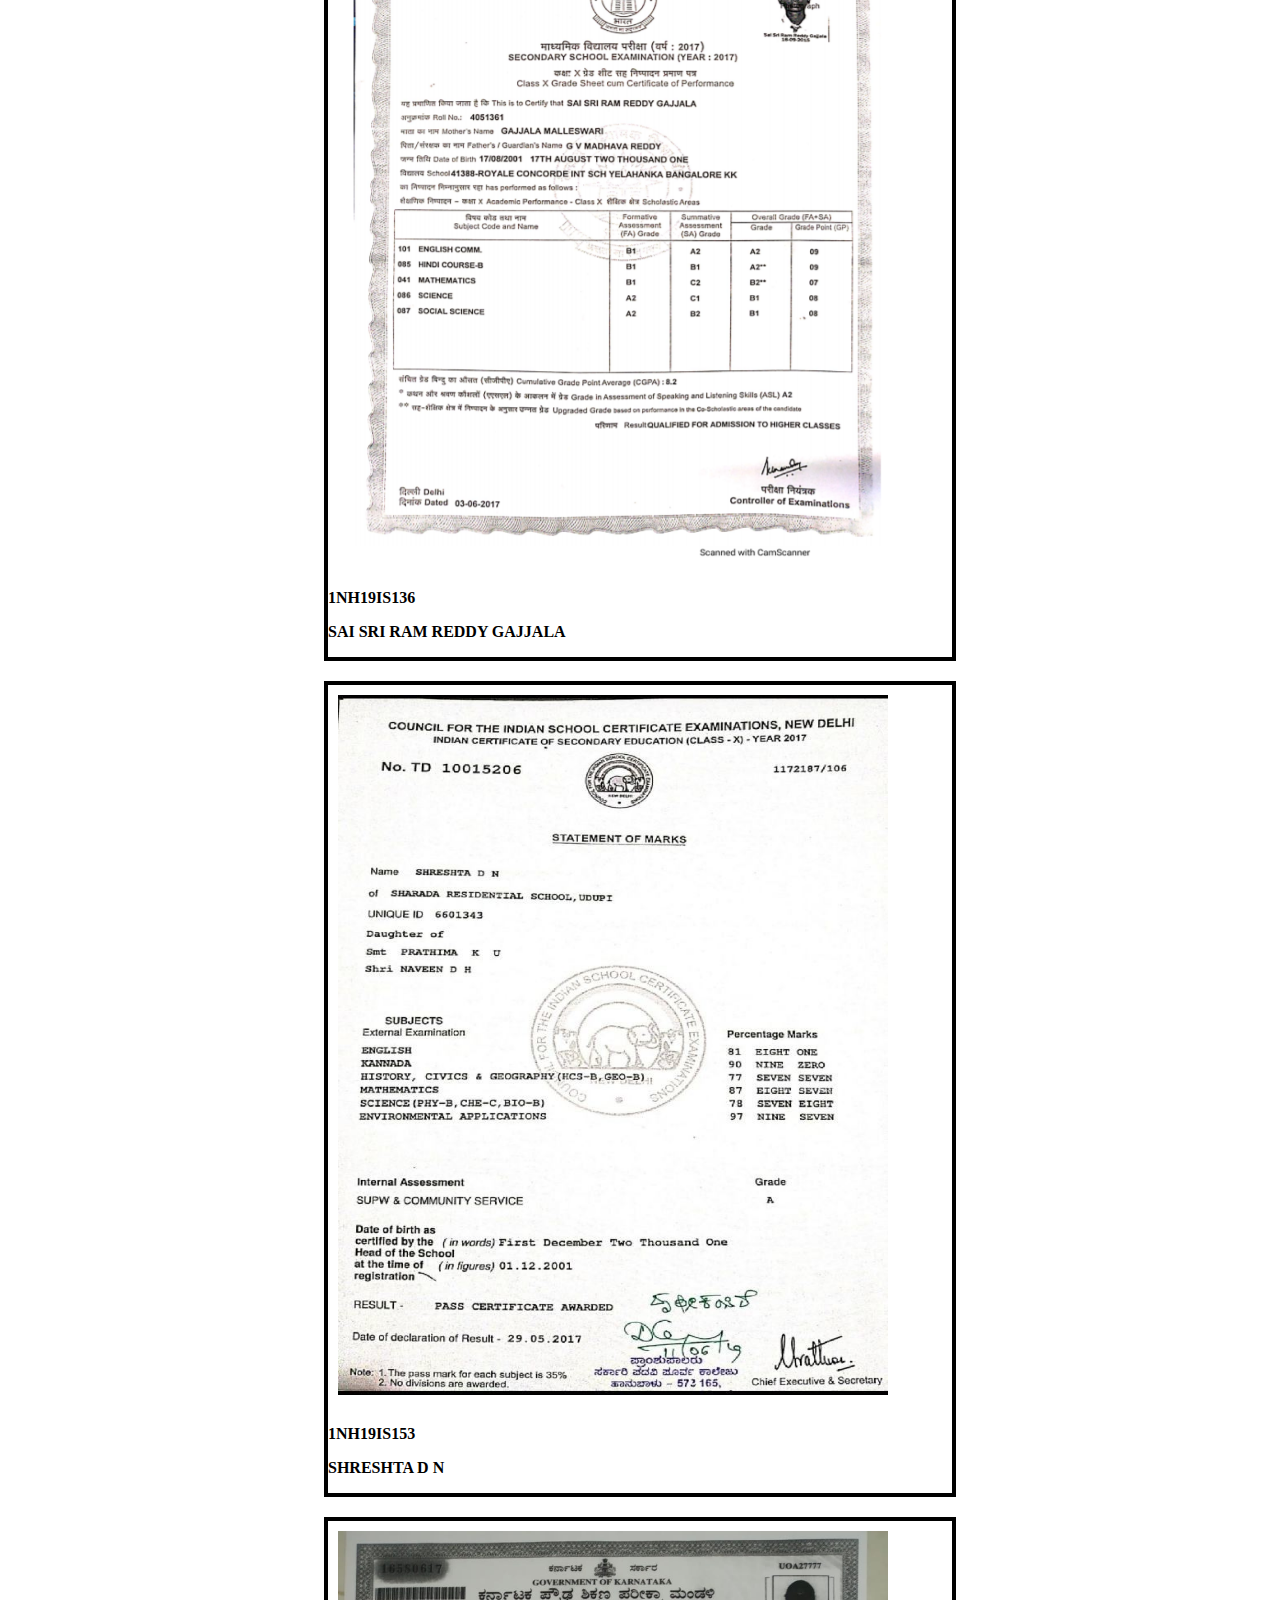
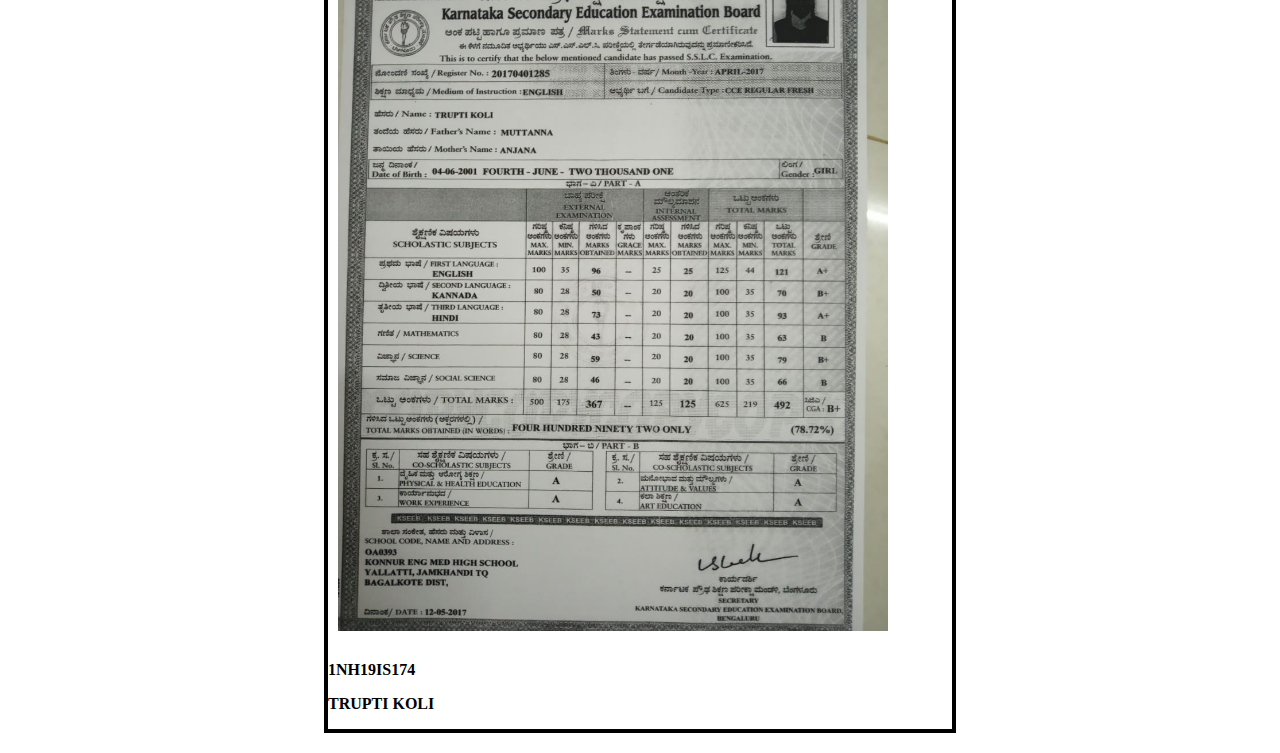
==== commit 49738431: "adding new files" ====
--- a/mark.html
+++ b/mark.html
@@ -55,7 +55,7 @@
 
 	
 	<div class="text-center box">
-	  <img src="cv018.png" class="img-fluid body mx-auto d-block text-center"><br>
+	  <img src="cv018.jpeg" class="img-fluid body mx-auto d-block text-center"><br>
 	  <p><strong>1NH19CV018</strong></p>
 	  <p><strong>ASHUTOSH KUMAR</strong></p>
 	</div>
@@ -323,11 +323,11 @@
 	  <p><strong>MD TAMHAD UL ISLAM</strong></p>
 	</div> -->
 
-	<!-- <div class="text-center box">
-	  <img src=".jpeg" class="img-fluid body mx-auto d-block text-center"><br>
-	  <p><strong>1NH19</strong></p>
+	<div class="text-center box">
+	  <img src="is097.jpeg" class="img-fluid body mx-auto d-block text-center"><br>
+	  <p><strong>1NH19IS097</strong></p>
 	  <p><strong>MOUNIKA B R</strong></p>
-	</div> -->
+	</div>
 
 	<!-- <div class="text-center box">
 	  <img src=".jpeg" class="img-fluid body mx-auto d-block text-center"><br>
@@ -354,7 +354,7 @@
 	</div> -->
 
 	<div class="text-center box">
-	  <img src="is136.png" class="img-fluid body mx-auto d-block text-center"><br>
+	  <img src="is136.jpeg" class="img-fluid body mx-auto d-block text-center"><br>
 	  <p><strong>1NH19IS136</strong></p>
 	  <p><strong>SAI SRI RAM REDDY GAJJALA</strong></p>
 	</div>
@@ -421,4 +421,4 @@
 	
     
 </body>
-</html>
+</html>--- a/mark.css
+++ b/mark.css
@@ -9,8 +9,8 @@
 .box{
 	margin-top: 20px;
     margin-bottom: 20px;
-    margin-right: 27%;
-    margin-left: 27%;
+    margin-right: 25%;
+    margin-left: 25%;
 	border-style: solid;
 	border-width: 4px;
 }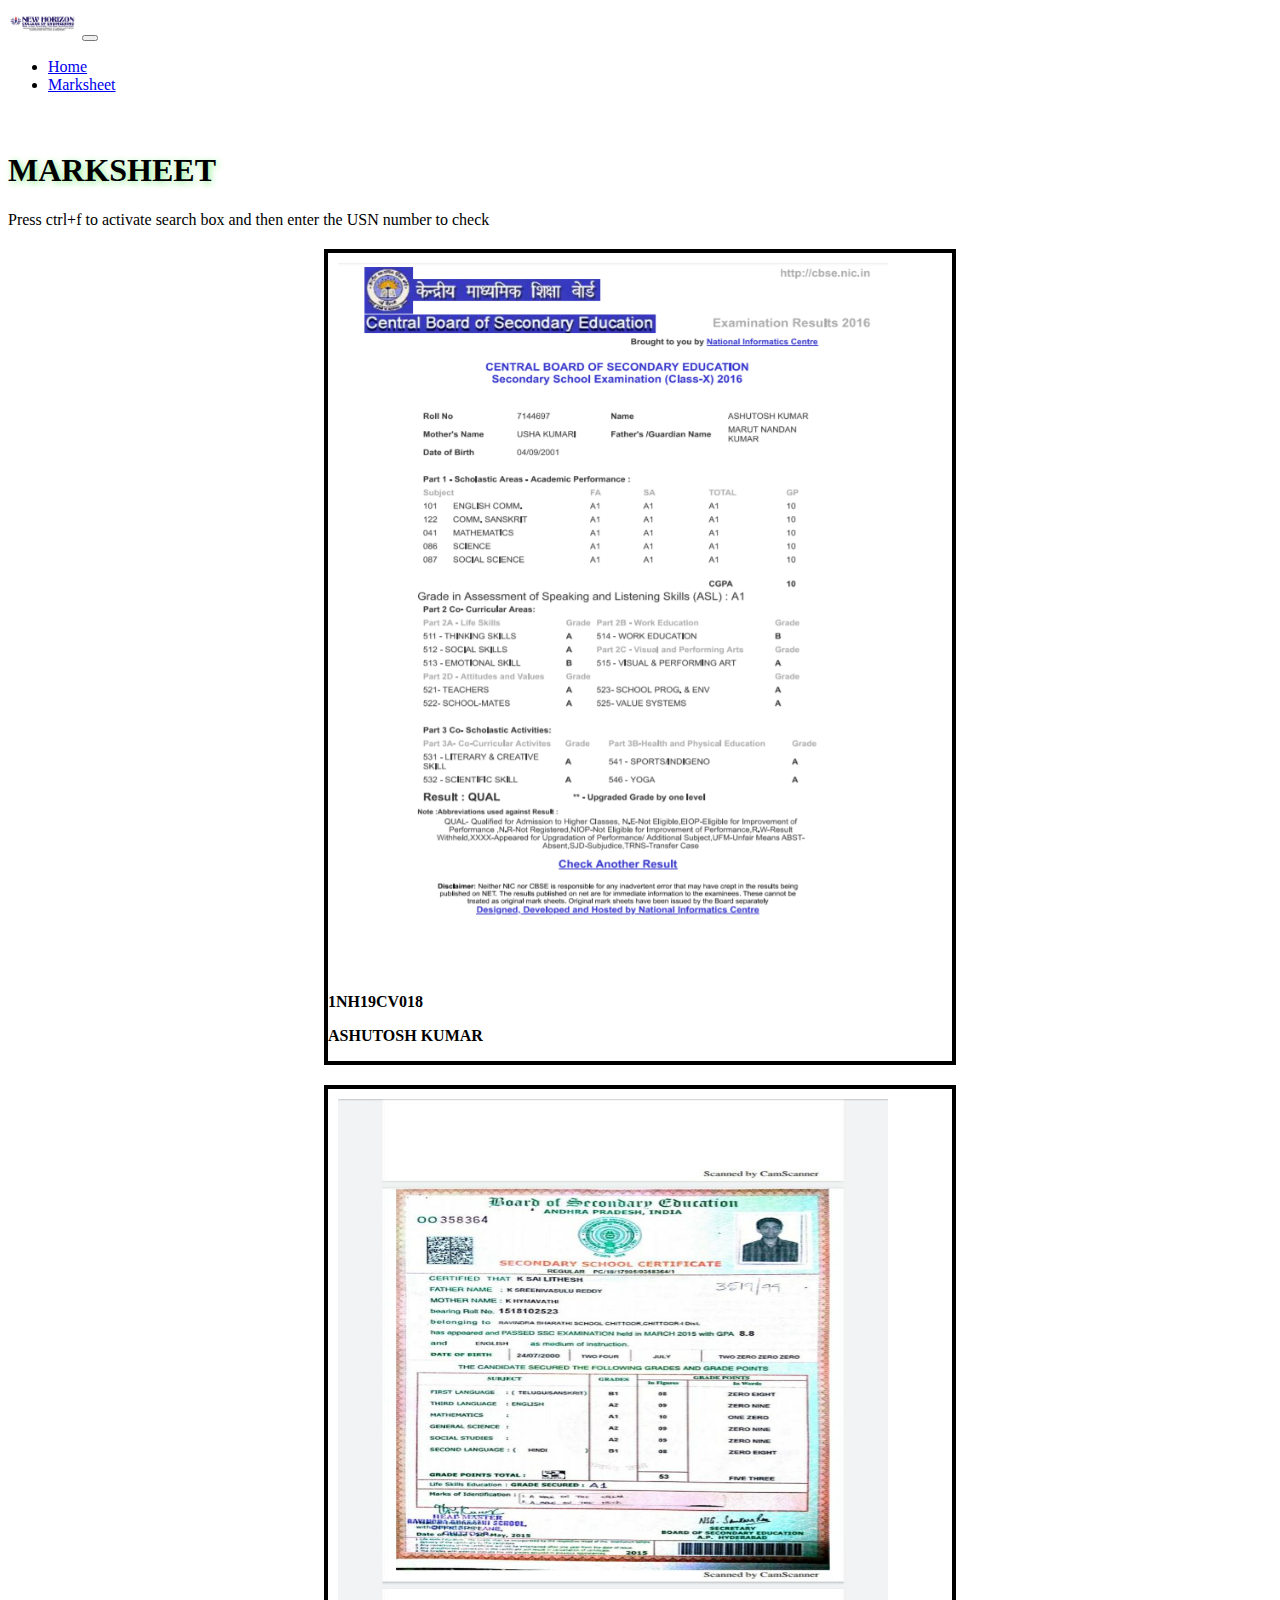
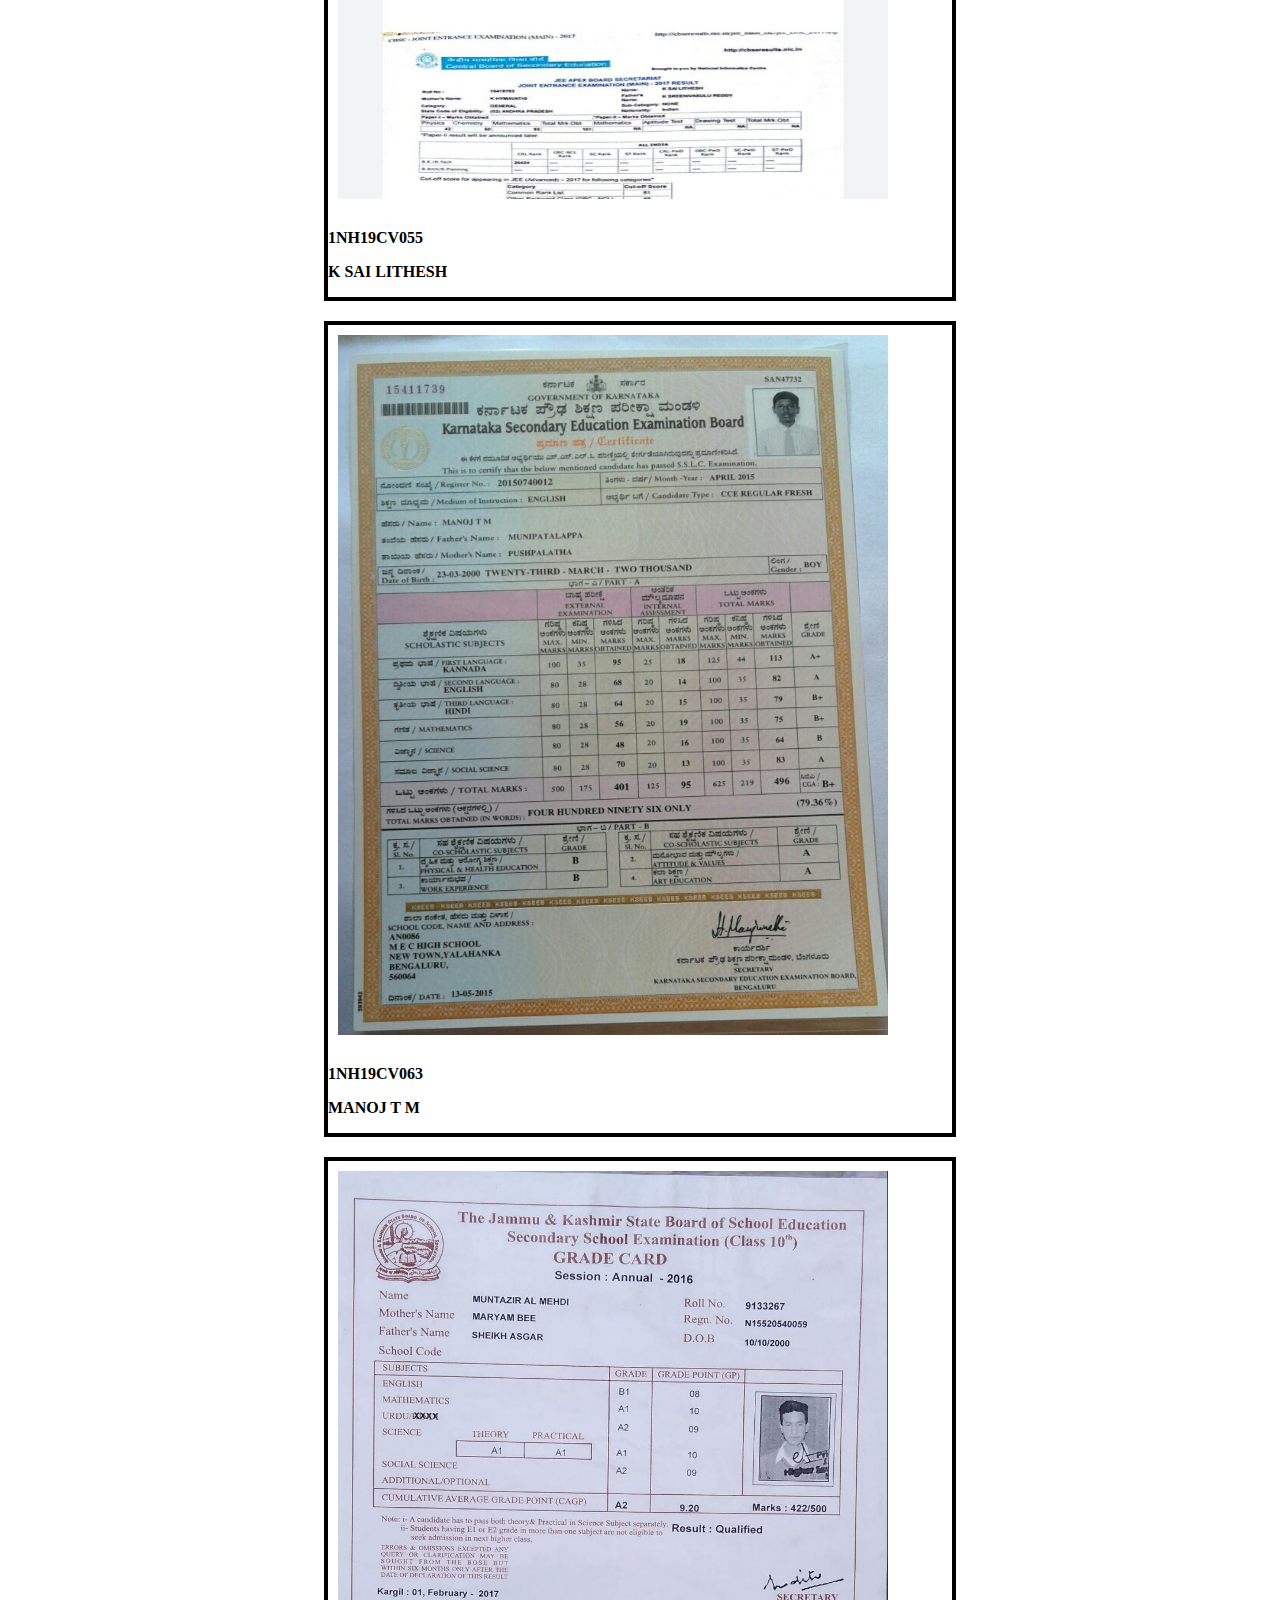
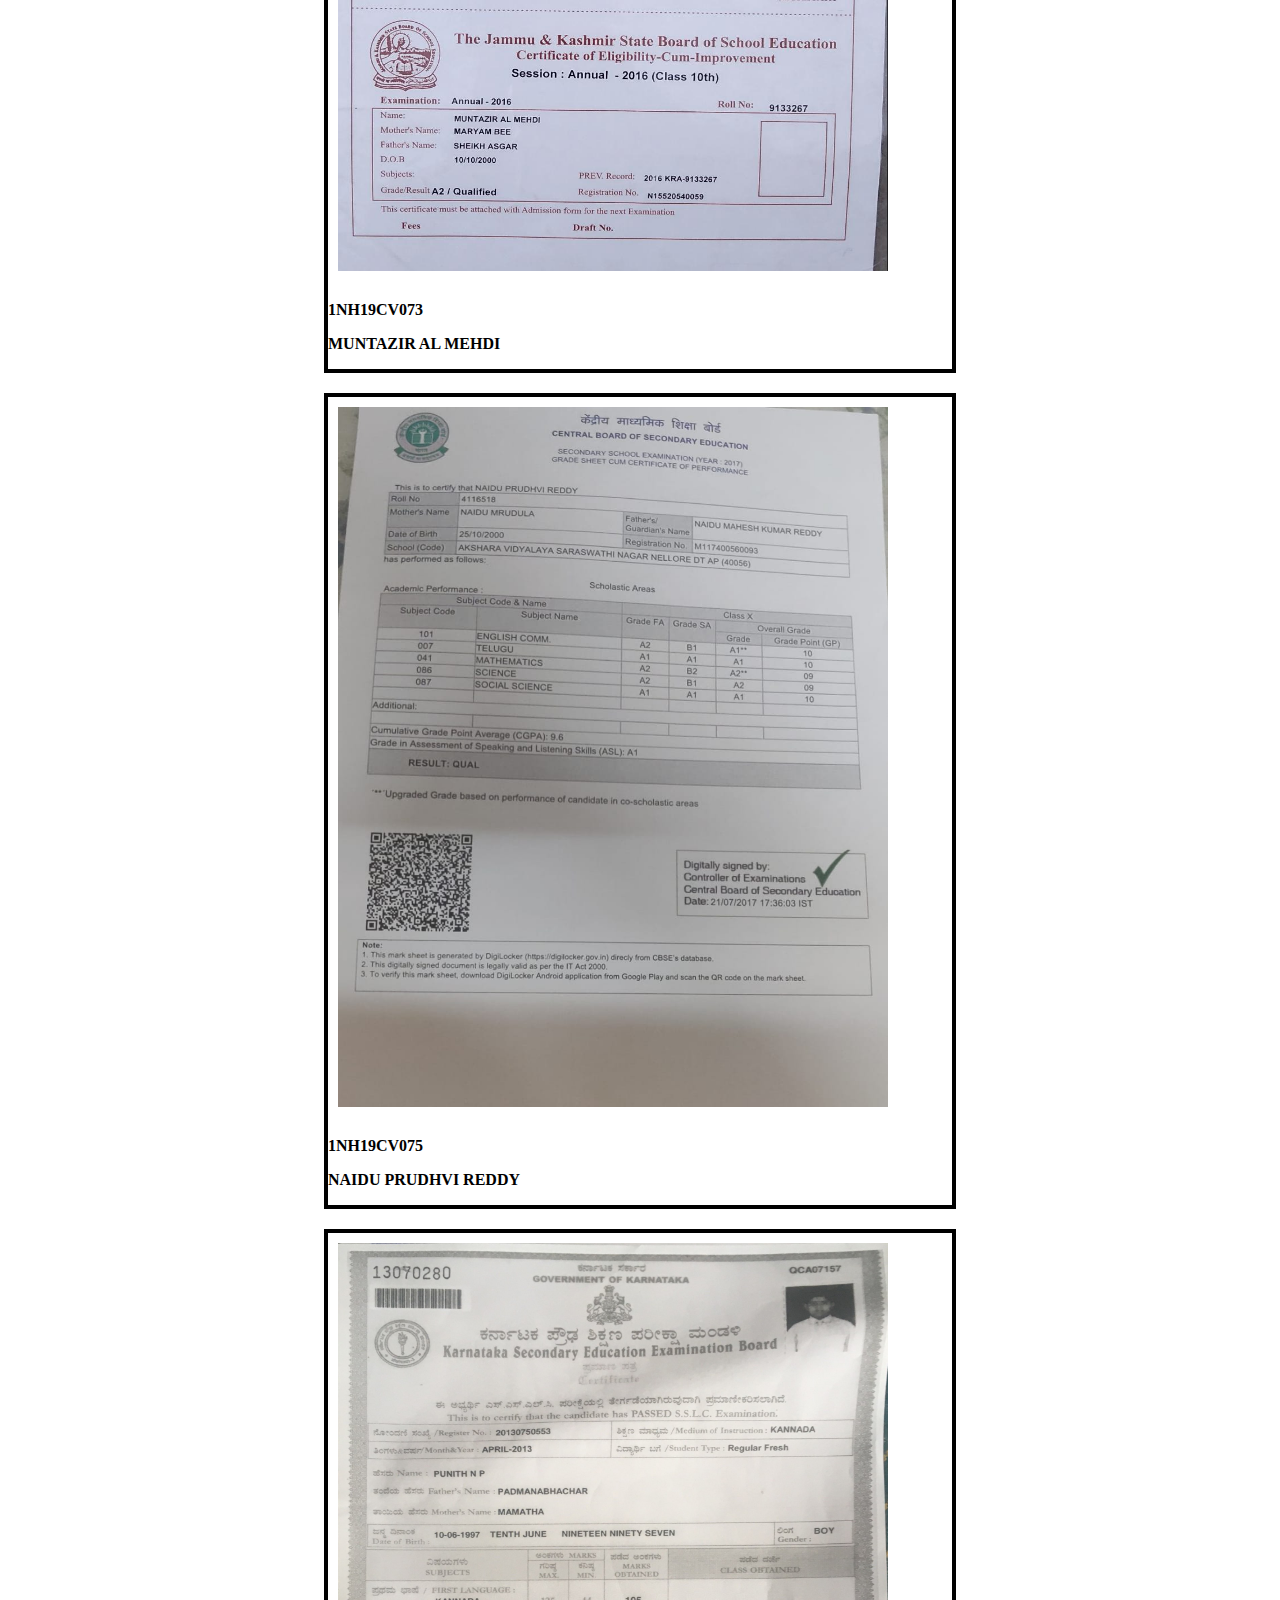
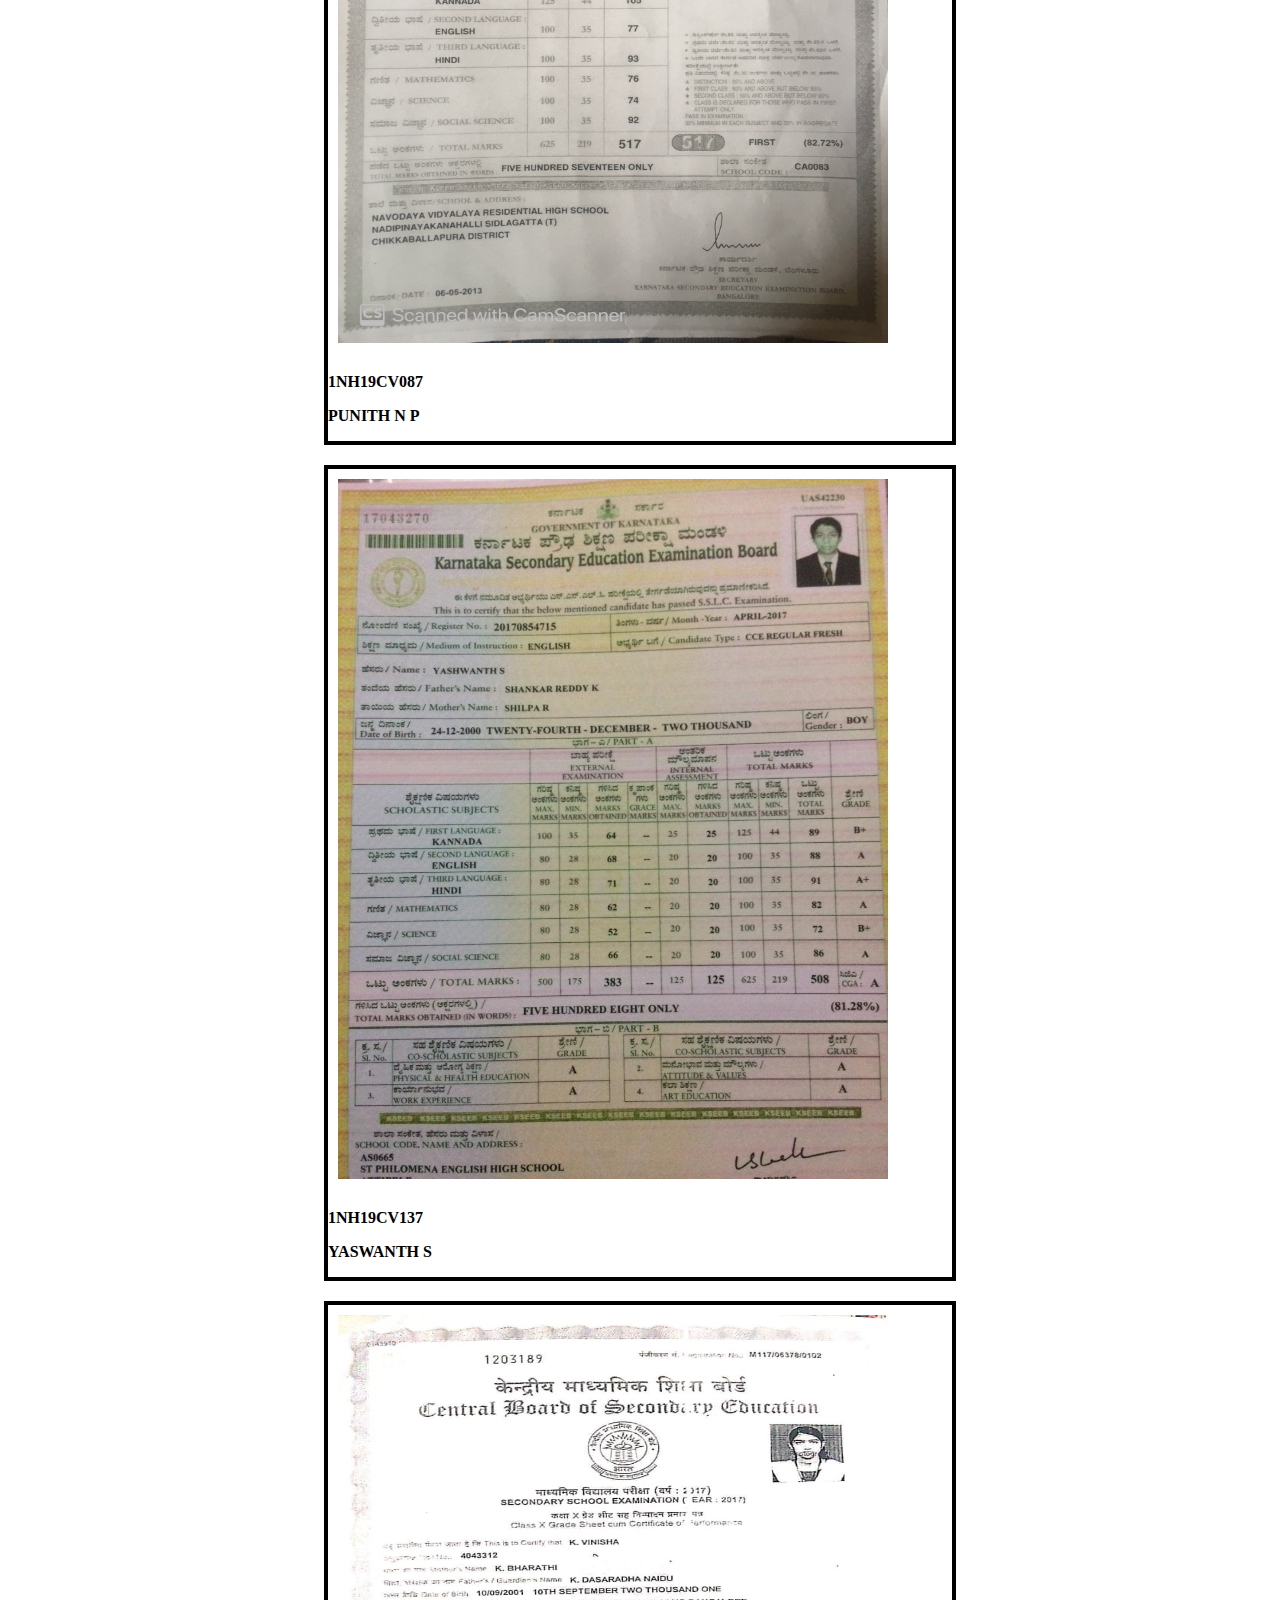
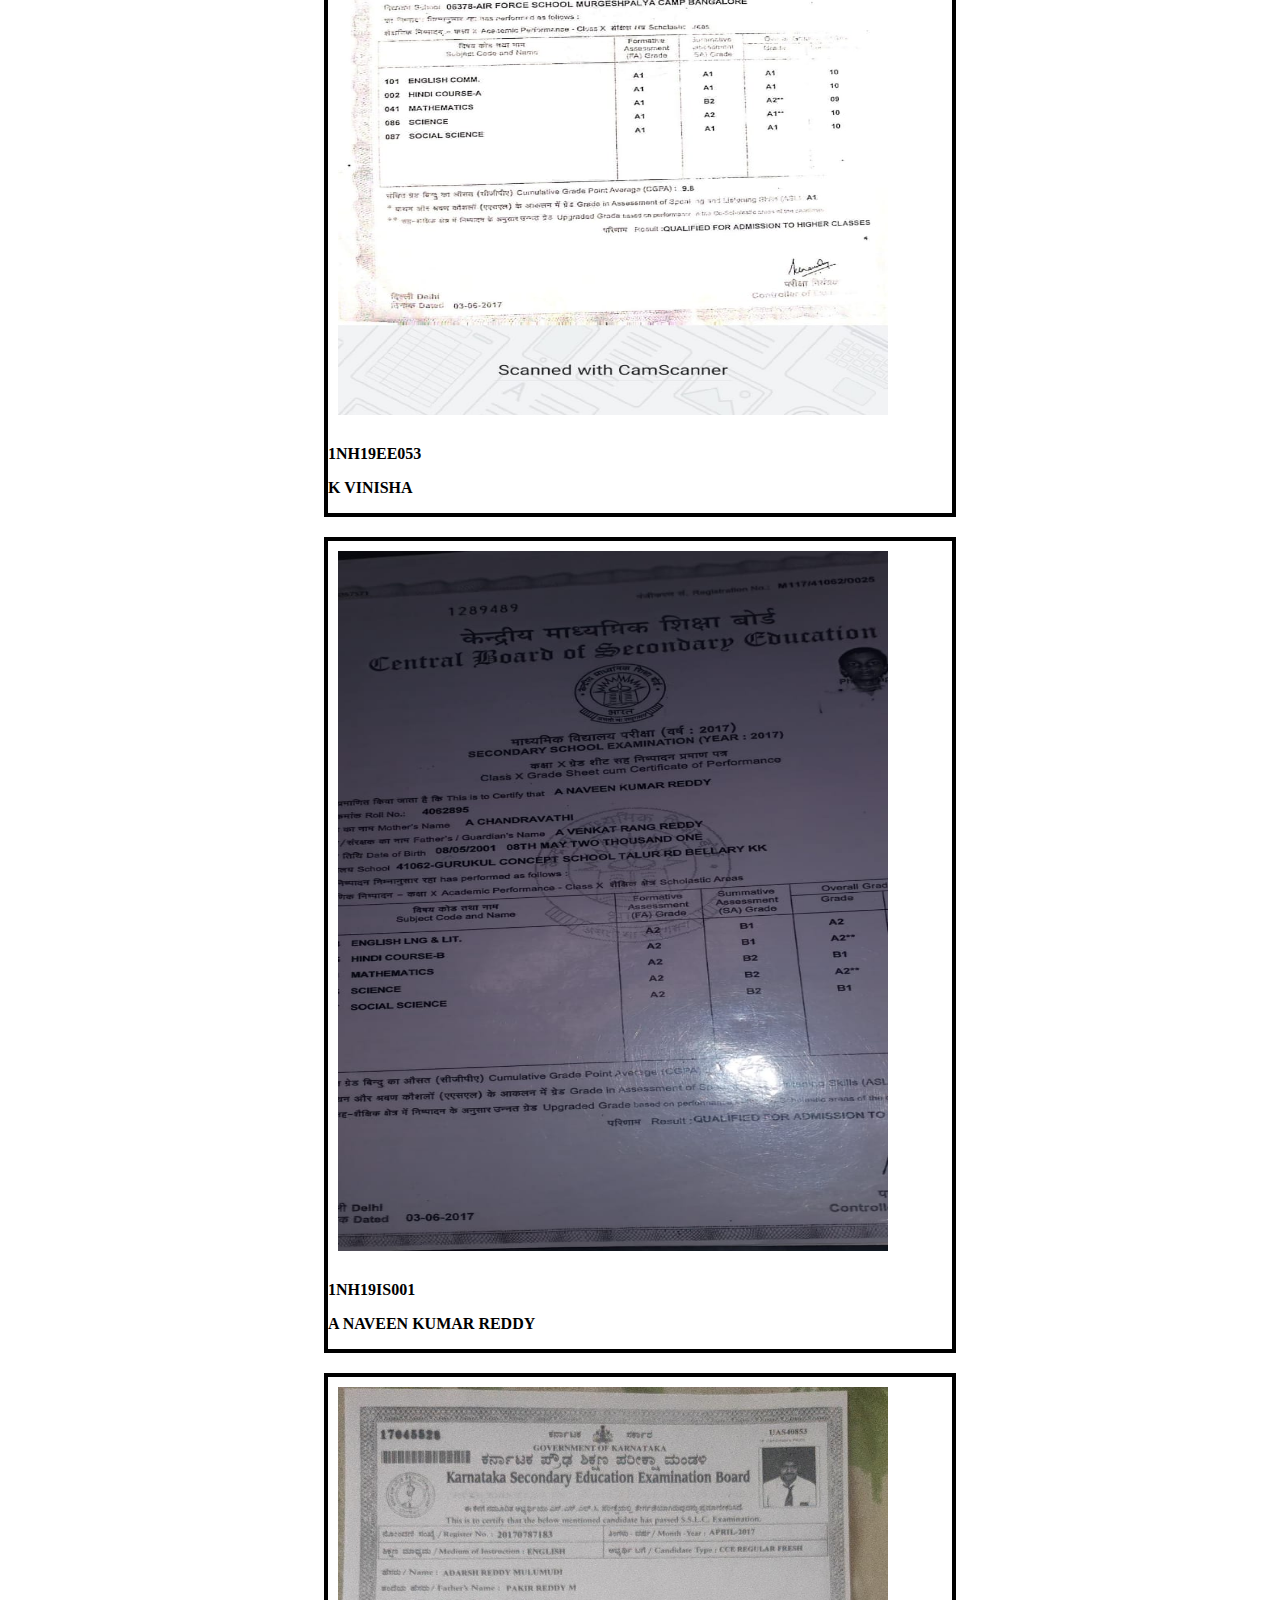
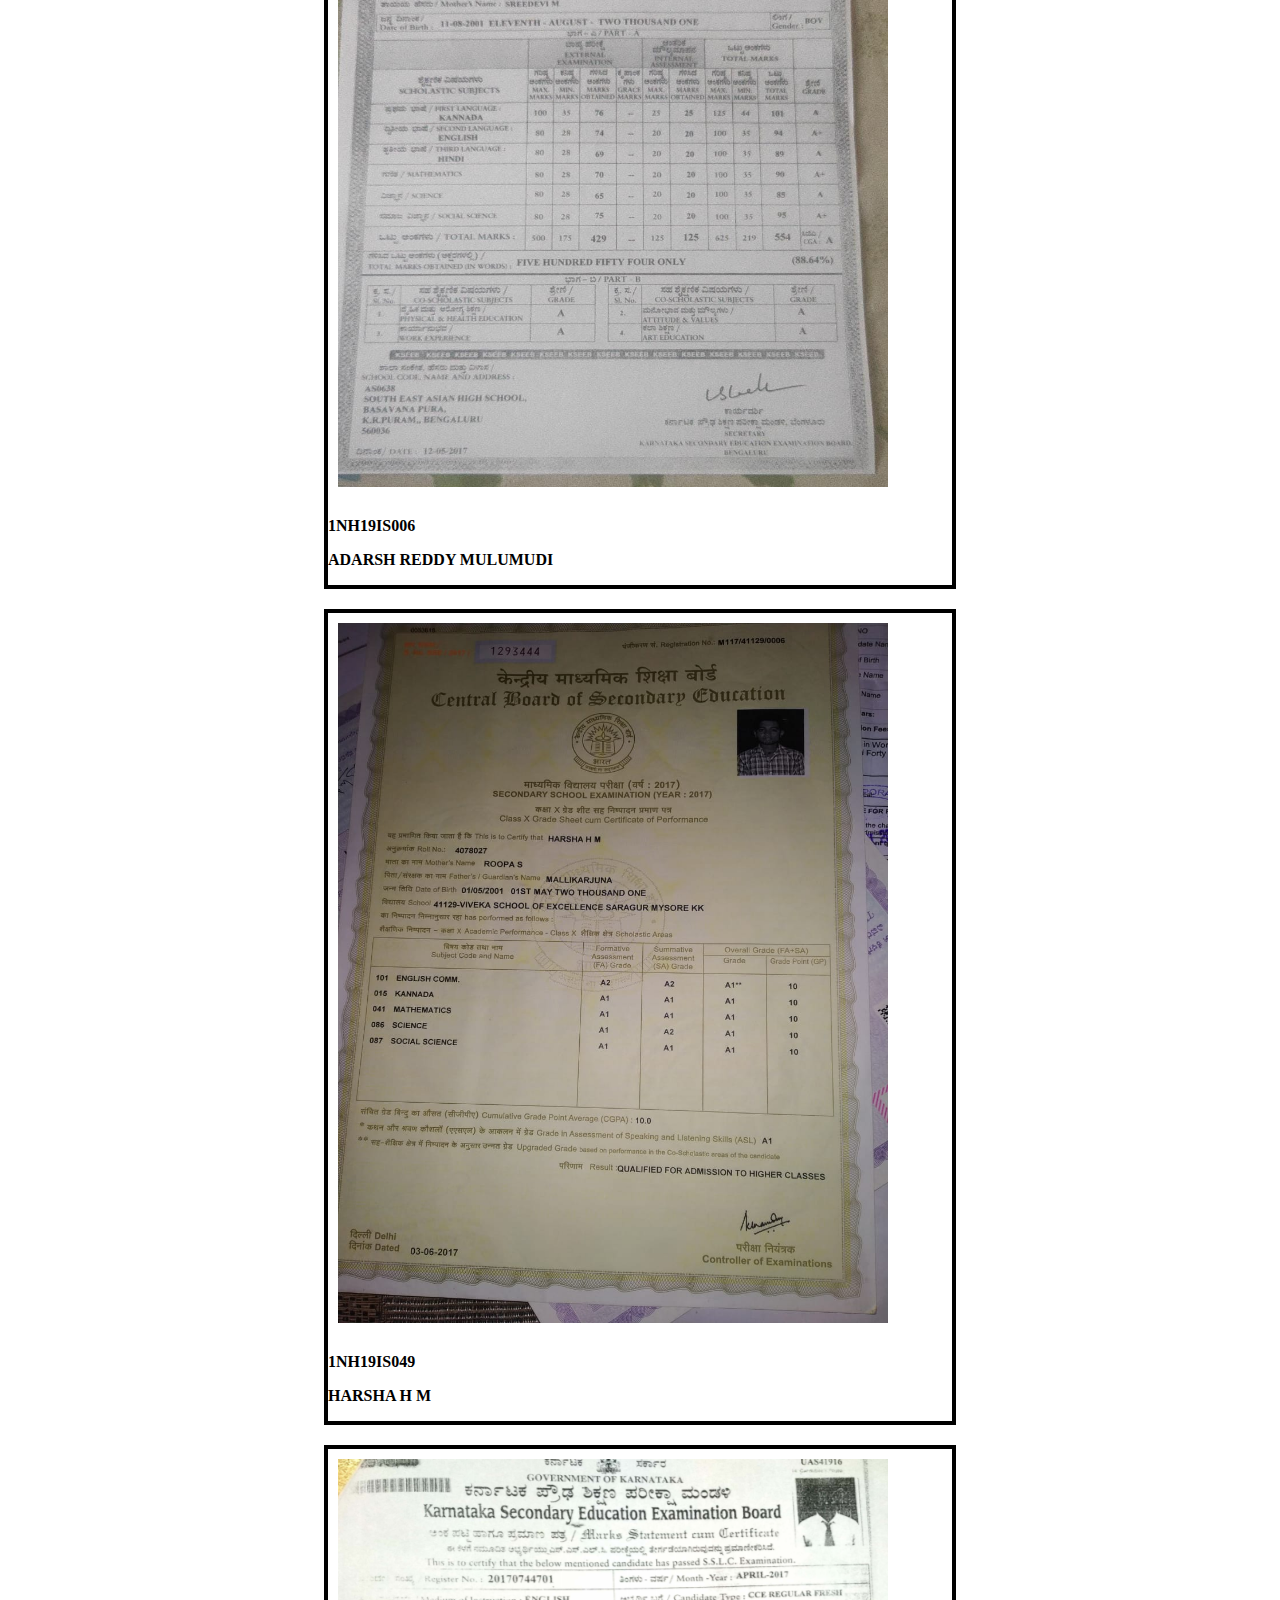
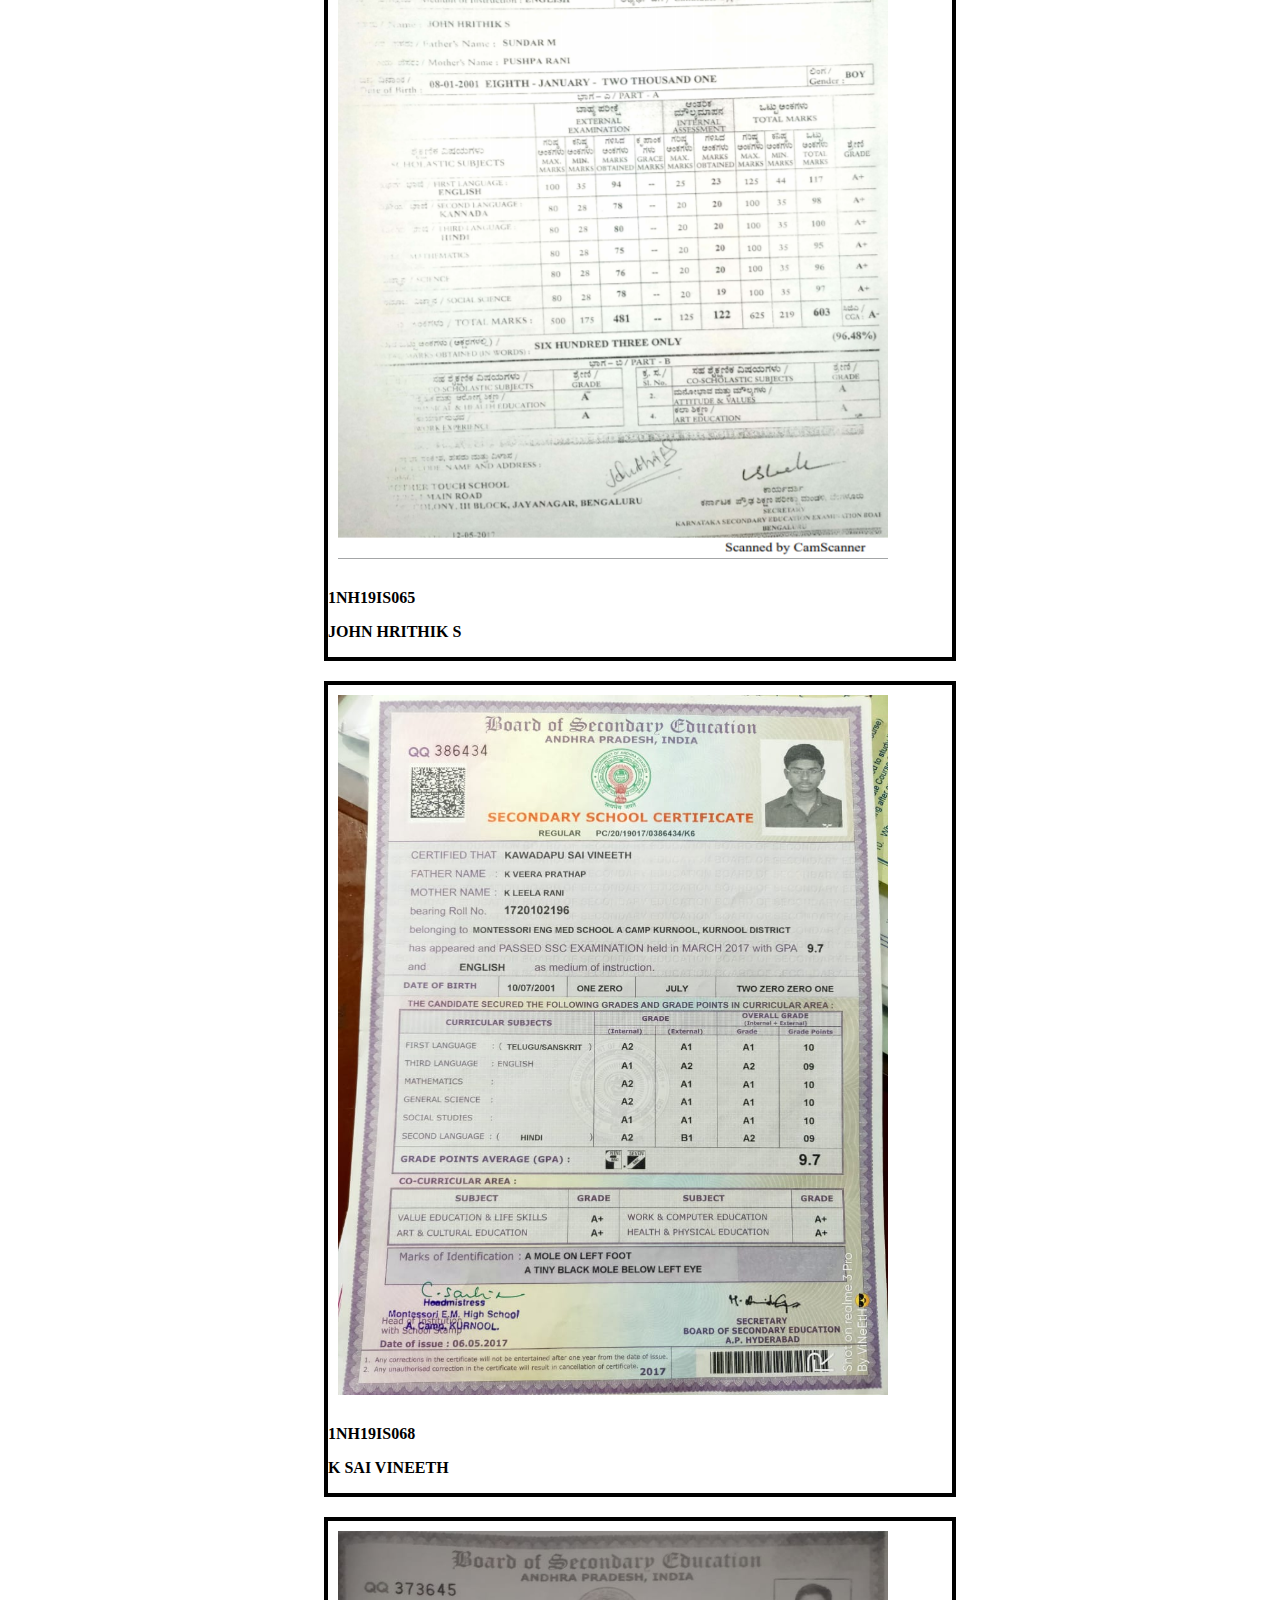
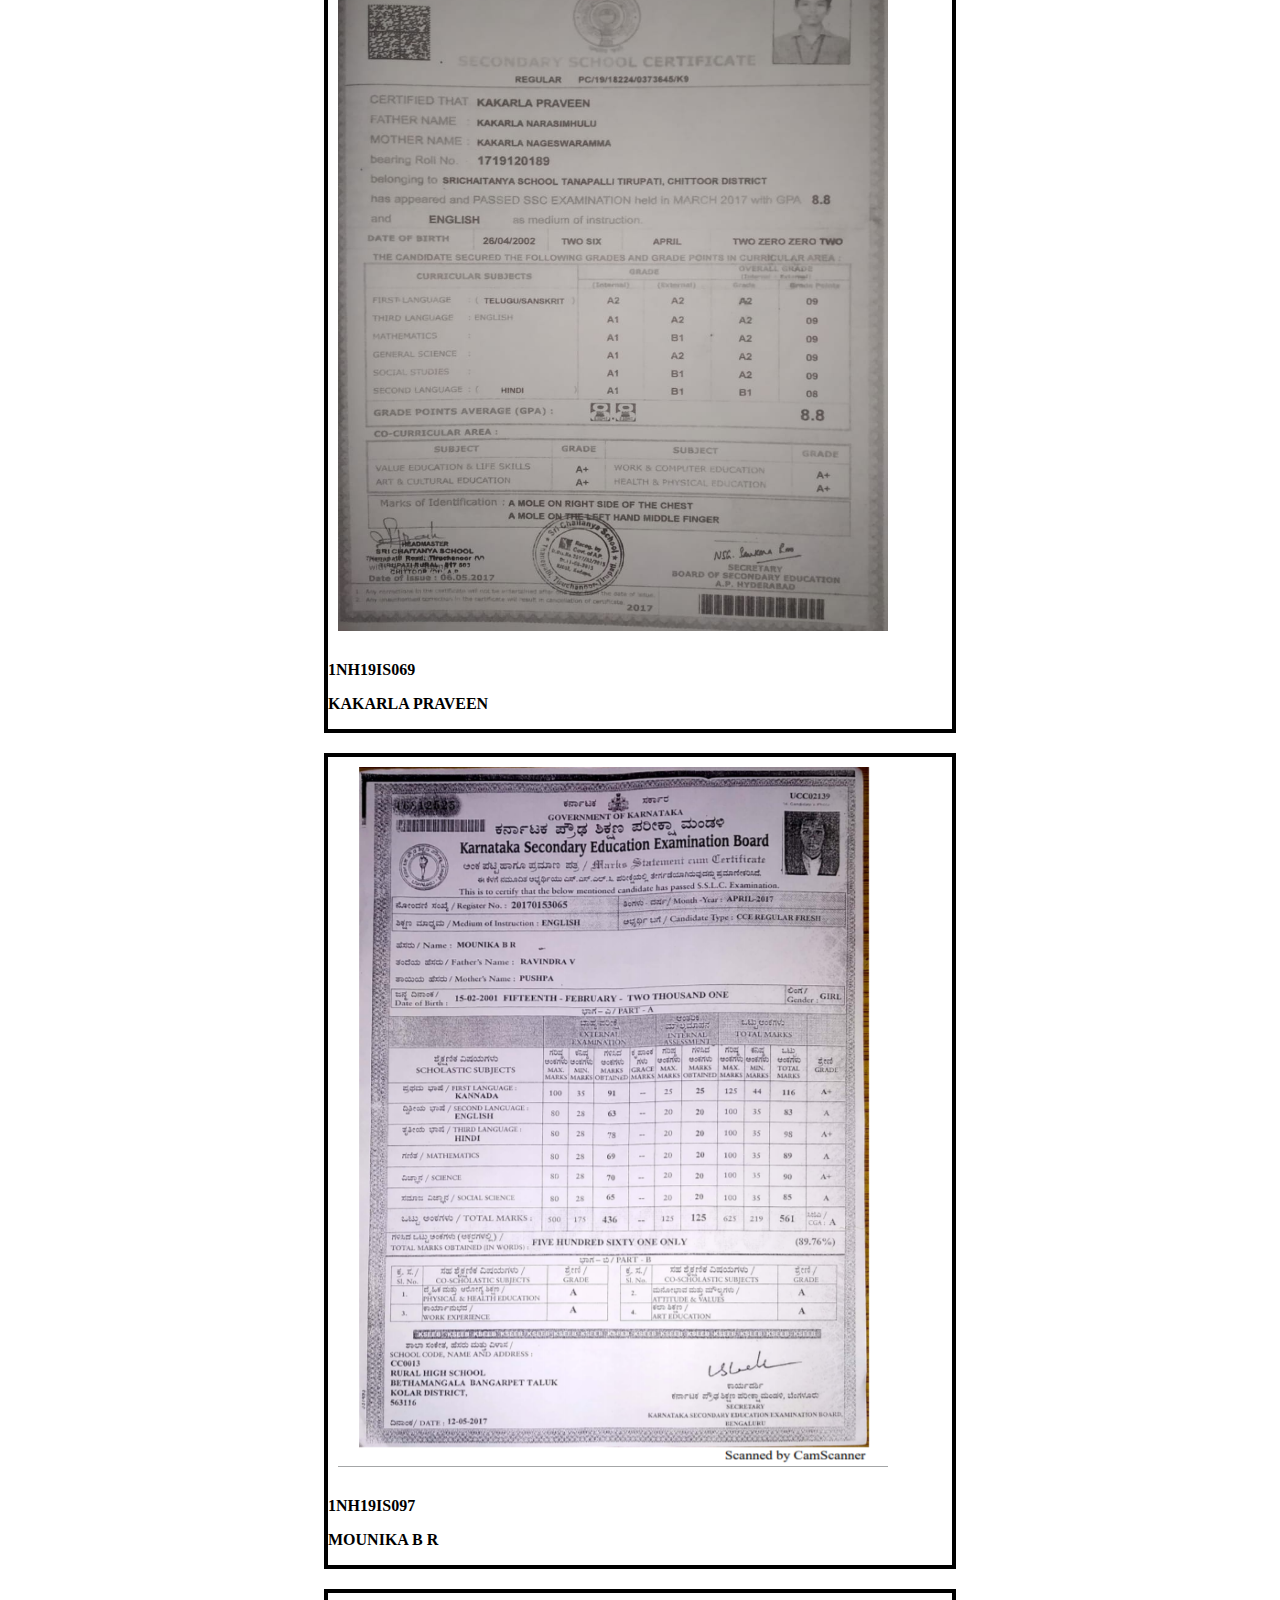
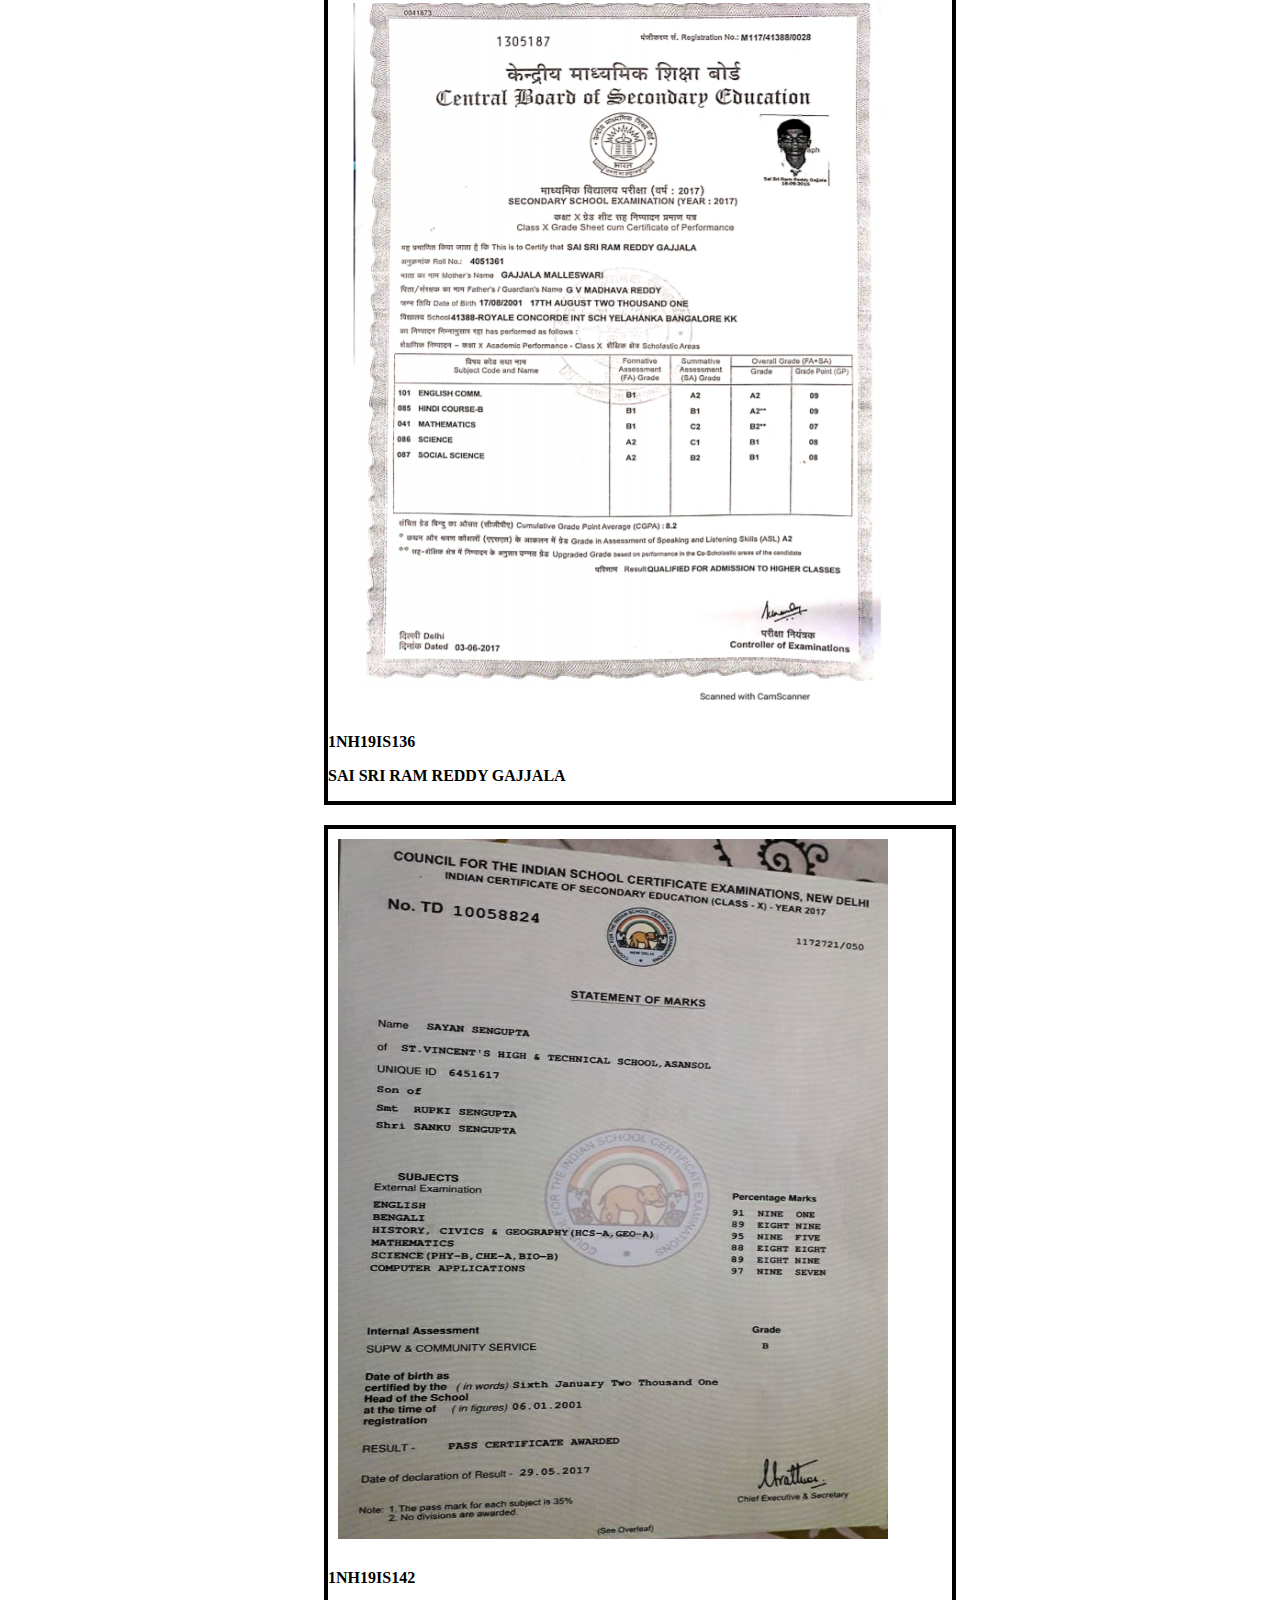
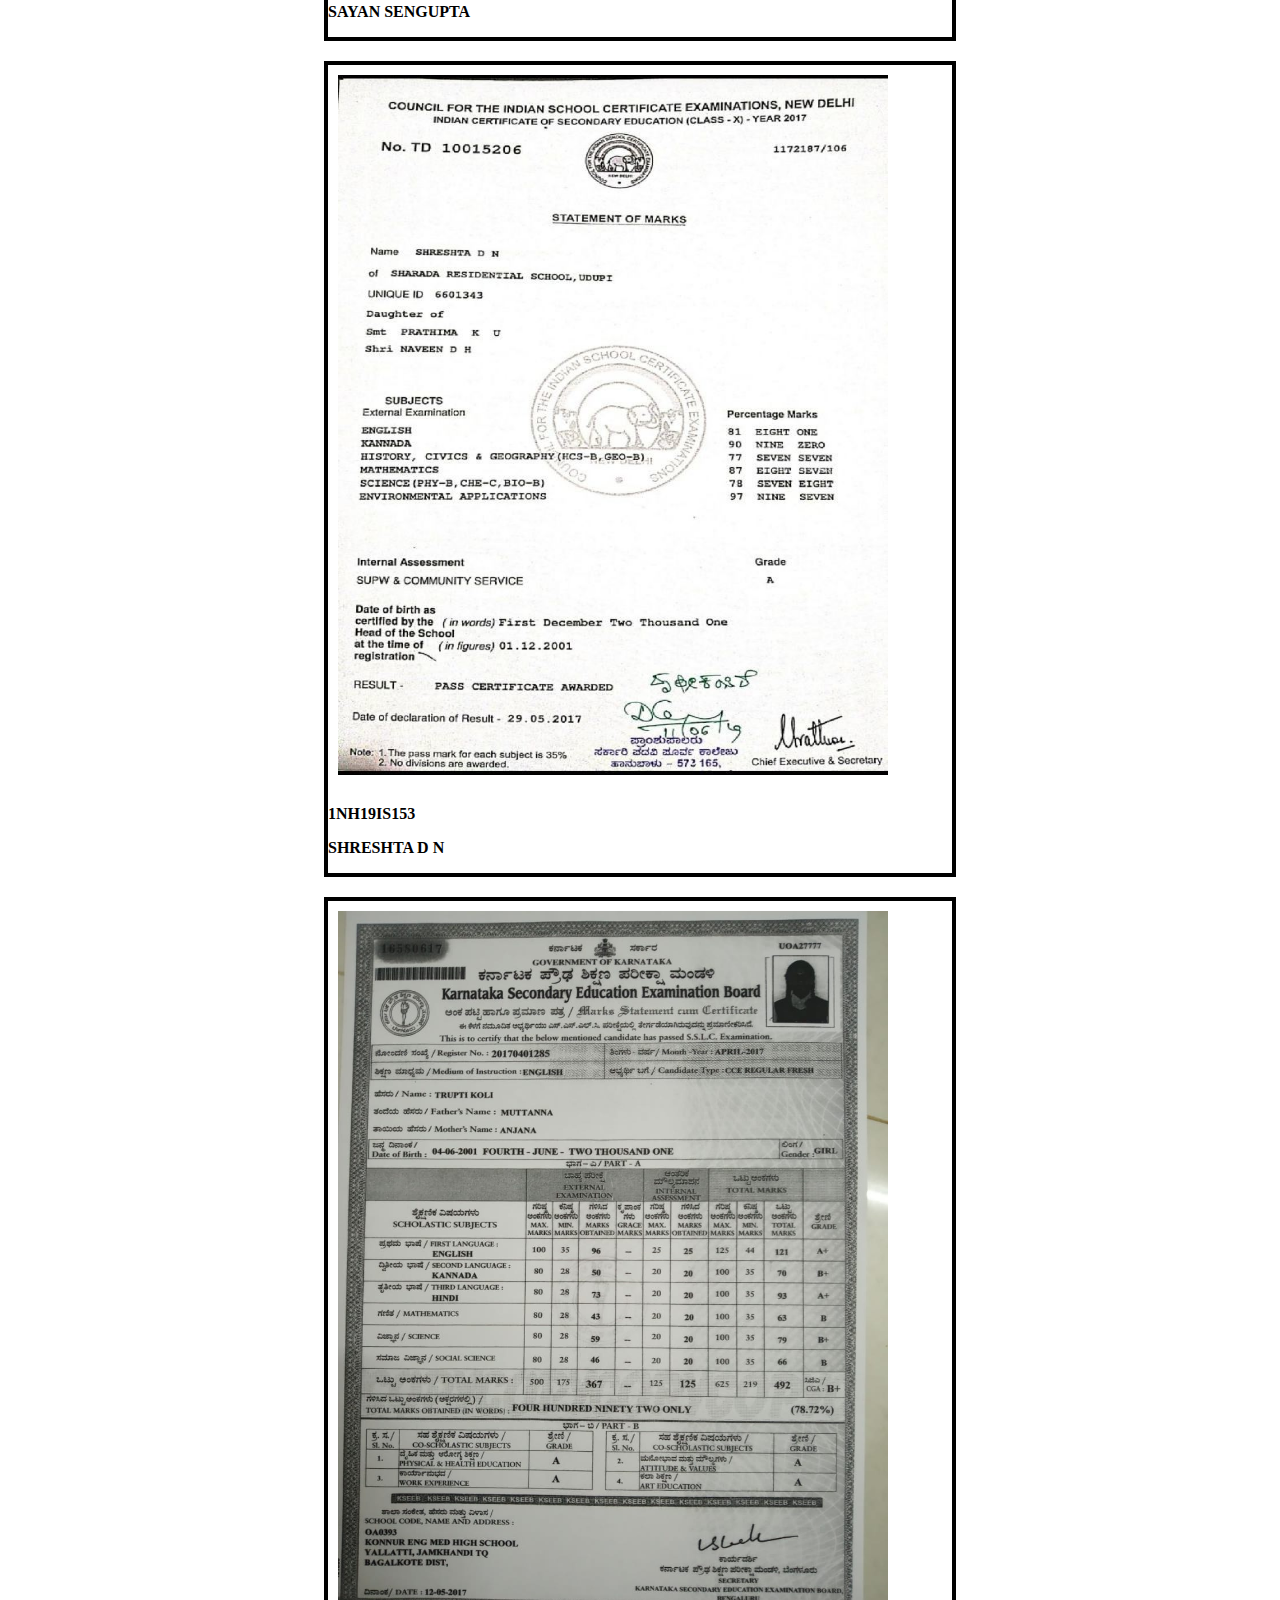
==== commit 8af292a0: "updating files" ====
--- a/mark.html
+++ b/mark.html
@@ -85,11 +85,11 @@
 	  <p><strong>K SAI LITHESH</strong></p>
 	</div>
 
-	<!-- <div class="text-center box">
-	  <img src=".jpeg" class="img-fluid body mx-auto d-block text-center"><br>
-	  <p><strong>1NH19</strong></p>
+	<div class="text-center box">
+	  <img src="cv063.jpeg" class="img-fluid body mx-auto d-block text-center"><br>
+	  <p><strong>1NH19CV063</strong></p>
 	  <p><strong>MANOJ T M</strong></p>
-	</div> -->
+	</div>
 
 	<!-- <div class="text-center box">
 	  <img src=".jpeg" class="img-fluid body mx-auto d-block text-center"><br>
@@ -134,11 +134,11 @@
 	  <p><strong>M S POUSHALI PAL</strong></p>
 	</div> -->
 
-	<!-- <div class="text-center box">
-	  <img src=".jpeg" class="img-fluid body mx-auto d-block text-center"><br>
-	  <p><strong>1NH19</strong></p>
+	<div class="text-center box">
+	  <img src="cv087.jpg" class="img-fluid body mx-auto d-block text-center"><br>
+	  <p><strong>1NH19CV087</strong></p>
 	  <p><strong>PUNITH N P</strong></p>
-	</div> -->
+	</div>
 
 	<!-- <div class="text-center box">
 	  <img src=".jpeg" class="img-fluid body mx-auto d-block text-center"><br>
@@ -244,11 +244,11 @@
 	  <p><strong>K VINISHA</strong></p>
 	</div>
 
-	<!-- <div class="text-center box">
-	  <img src=".jpeg" class="img-fluid body mx-auto d-block text-center"><br>
-	  <p><strong>1NH19</strong></p>
+	<div class="text-center box">
+	  <img src="is001.jpeg" class="img-fluid body mx-auto d-block text-center"><br>
+	  <p><strong>1NH19IS001</strong></p>
 	  <p><strong>A NAVEEN KUMAR REDDY</strong></p>
-	</div> -->
+	</div>
 
 	
 	<div class="text-center box">
@@ -293,11 +293,11 @@
 	  <p><strong>JAMUNA S N</strong></p>
 	</div> -->
 
-	<!-- <div class="text-center box">
-	  <img src=".jpeg" class="img-fluid body mx-auto d-block text-center"><br>
-	  <p><strong>1NH19</strong></p>
+	<div class="text-center box">
+	  <img src="is065.jpeg" class="img-fluid body mx-auto d-block text-center"><br>
+	  <p><strong>1NH19IS065</strong></p>
 	  <p><strong>JOHN HRITHIK S</strong></p>
-	</div> -->
+	</div>
 
 	<div class="text-center box">
 	  <img src="is068.jpeg" class="img-fluid body mx-auto d-block text-center"><br>
@@ -383,11 +383,11 @@
 	  <p><strong>SAPTARSHI DEBNATH</strong></p>
 	</div> -->
 
-	<!-- <div class="text-center box">
+	<div class="text-center box">
 	  <img src="is142.jpeg" class="img-fluid body mx-auto d-block text-center"><br>
 	  <p><strong>1NH19IS142</strong></p>
 	  <p><strong>SAYAN SENGUPTA</strong></p>
-	</div> -->
+	</div>
 
 	<!-- <div class="text-center box">
 	  <img src=".jpeg" class="img-fluid body mx-auto d-block text-center"><br>
